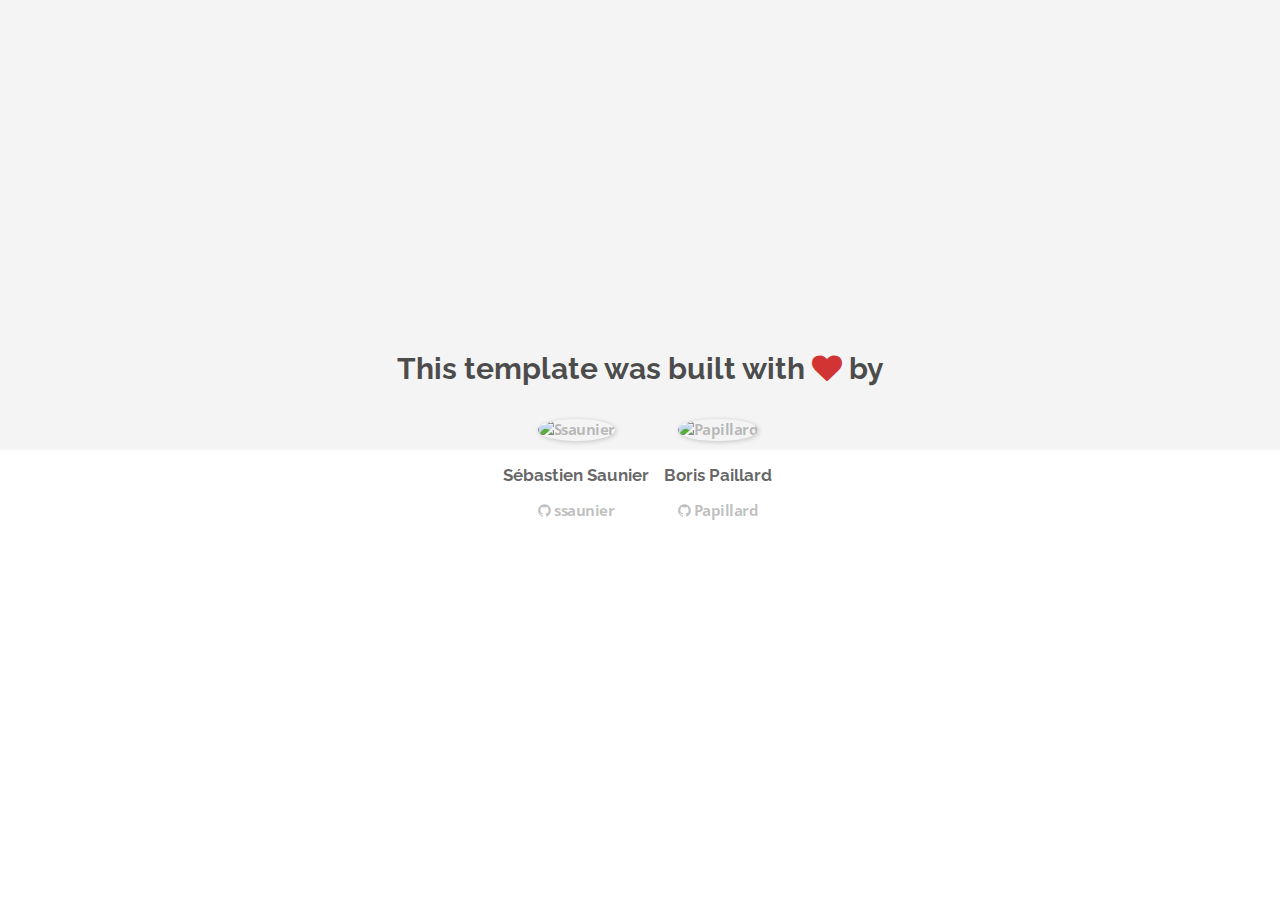
==== about.html @ 8575c605 "Automated commit at 2017-11-13 10:25:37 UTC by middleman-deploy 2.0.0-alpha" ====
<!doctype html>
<html>
  <head>
    <meta charset="utf-8">
    <meta http-equiv="x-ua-compatible" content="ie=edge">
    <meta name="viewport"
          content="width=device-width, initial-scale=1, shrink-to-fit=no">
    <!-- Use the title from a page's frontmatter if it has one -->
    <title>Le Wagon - Middleman - About</title>
    <link href="stylesheets/application-3c48b980.css" rel="stylesheet" />
    <script src="javascripts/application-93de88c9.js"></script>
    <link href="images/favicon-f15af148.png" rel="icon" type="image/png" />
  </head>
  <body>
    <div id="about">
  <div class="about-content">
    <h1>This template was built with <i class="fa fa-heart"></i> by</h1>
    <ul class="list-inline">
        <li>
<a href="https://kitt.lewagon.com/alumni/ssaunier" target="_blank">            <img src="https://kitt.lewagon.com/placeholder/users/ssaunier" class="img-circle" alt="Ssaunier" />
</a>          <h2>Sébastien Saunier</h2>
          <p>
<a href="https://github.com/ssaunier" target="_blank">              <i class="fa fa-github"></i> ssaunier
</a>          </p>
        </li>
        <li>
<a href="https://kitt.lewagon.com/alumni/Papillard" target="_blank">            <img src="https://kitt.lewagon.com/placeholder/users/Papillard" class="img-circle" alt="Papillard" />
</a>          <h2>Boris Paillard</h2>
          <p>
<a href="https://github.com/Papillard" target="_blank">              <i class="fa fa-github"></i> Papillard
</a>          </p>
        </li>
    </ul>
  </div>
</div>

  </body>
</html>
---- stylesheets/application-3c48b980.css ----
@import url("https://fonts.googleapis.com/css?family=Open+Sans:400,300,700|Raleway:400,100,300,700,500");/*!
 * Bootstrap v3.3.7 (http://getbootstrap.com)
 * Copyright 2011-2016 Twitter, Inc.
 * Licensed under MIT (https://github.com/twbs/bootstrap/blob/master/LICENSE)
 *//*! normalize.css v3.0.3 | MIT License | github.com/necolas/normalize.css */html{font-family:sans-serif;-ms-text-size-adjust:100%;-webkit-text-size-adjust:100%}body{margin:0}article,aside,details,figcaption,figure,footer,header,hgroup,main,menu,nav,section,summary{display:block}audio,canvas,progress,video{display:inline-block;vertical-align:baseline}audio:not([controls]){display:none;height:0}[hidden],template{display:none}a{background-color:transparent}a:active,a:hover{outline:0}abbr[title]{border-bottom:1px dotted}b,strong{font-weight:bold}dfn{font-style:italic}h1{font-size:2em;margin:0.67em 0}mark{background:#ff0;color:#000}small{font-size:80%}sub,sup{font-size:75%;line-height:0;position:relative;vertical-align:baseline}sup{top:-0.5em}sub{bottom:-0.25em}img{border:0}svg:not(:root){overflow:hidden}figure{margin:1em 40px}hr{-webkit-box-sizing:content-box;box-sizing:content-box;height:0}pre{overflow:auto}code,kbd,pre,samp{font-family:monospace, monospace;font-size:1em}button,input,optgroup,select,textarea{color:inherit;font:inherit;margin:0}button{overflow:visible}button,select{text-transform:none}button,html input[type="button"],input[type="reset"],input[type="submit"]{-webkit-appearance:button;cursor:pointer}button[disabled],html input[disabled]{cursor:default}button::-moz-focus-inner,input::-moz-focus-inner{border:0;padding:0}input{line-height:normal}input[type="checkbox"],input[type="radio"]{-webkit-box-sizing:border-box;box-sizing:border-box;padding:0}input[type="number"]::-webkit-inner-spin-button,input[type="number"]::-webkit-outer-spin-button{height:auto}input[type="search"]{-webkit-appearance:textfield;-webkit-box-sizing:content-box;box-sizing:content-box}input[type="search"]::-webkit-search-cancel-button,input[type="search"]::-webkit-search-decoration{-webkit-appearance:none}fieldset{border:1px solid #c0c0c0;margin:0 2px;padding:0.35em 0.625em 0.75em}legend{border:0;padding:0}textarea{overflow:auto}optgroup{font-weight:bold}table{border-collapse:collapse;border-spacing:0}td,th{padding:0}/*! Source: https://github.com/h5bp/html5-boilerplate/blob/master/src/css/main.css */@media print{*,*:before,*:after{background:transparent !important;color:#000 !important;-webkit-box-shadow:none !important;box-shadow:none !important;text-shadow:none !important}a,a:visited{text-decoration:underline}a[href]:after{content:" (" attr(href) ")"}abbr[title]:after{content:" (" attr(title) ")"}a[href^="#"]:after,a[href^="javascript:"]:after{content:""}pre,blockquote{border:1px solid #999;page-break-inside:avoid}thead{display:table-header-group}tr,img{page-break-inside:avoid}img{max-width:100% !important}p,h2,h3{orphans:3;widows:3}h2,h3{page-break-after:avoid}.navbar{display:none}.btn>.caret,.dropup>.btn>.caret{border-top-color:#000 !important}.label{border:1px solid #000}.table{border-collapse:collapse !important}.table td,.table th{background-color:#fff !important}.table-bordered th,.table-bordered td{border:1px solid #ddd !important}}@font-face{font-family:'Glyphicons Halflings';src:url("../assets/bootstrap/glyphicons-halflings-regular-86b6f62b.eot");src:url("../assets/bootstrap/glyphicons-halflings-regular-86b6f62b.eot?#iefix") format("embedded-opentype"),url("../assets/bootstrap/glyphicons-halflings-regular-ca35b697.woff2") format("woff2"),url("../assets/bootstrap/glyphicons-halflings-regular-278e49a8.woff") format("woff"),url("../assets/bootstrap/glyphicons-halflings-regular-44bc1850.ttf") format("truetype"),url("../assets/bootstrap/glyphicons-halflings-regular-de51a849.svg#glyphicons_halflingsregular") format("svg")}.glyphicon{position:relative;top:1px;display:inline-block;font-family:'Glyphicons Halflings';font-style:normal;font-weight:normal;line-height:1;-webkit-font-smoothing:antialiased;-moz-osx-font-smoothing:grayscale}.glyphicon-asterisk:before{content:"\002a"}.glyphicon-plus:before{content:"\002b"}.glyphicon-euro:before,.glyphicon-eur:before{content:"\20ac"}.glyphicon-minus:before{content:"\2212"}.glyphicon-cloud:before{content:"\2601"}.glyphicon-envelope:before{content:"\2709"}.glyphicon-pencil:before{content:"\270f"}.glyphicon-glass:before{content:"\e001"}.glyphicon-music:before{content:"\e002"}.glyphicon-search:before{content:"\e003"}.glyphicon-heart:before{content:"\e005"}.glyphicon-star:before{content:"\e006"}.glyphicon-star-empty:before{content:"\e007"}.glyphicon-user:before{content:"\e008"}.glyphicon-film:before{content:"\e009"}.glyphicon-th-large:before{content:"\e010"}.glyphicon-th:before{content:"\e011"}.glyphicon-th-list:before{content:"\e012"}.glyphicon-ok:before{content:"\e013"}.glyphicon-remove:before{content:"\e014"}.glyphicon-zoom-in:before{content:"\e015"}.glyphicon-zoom-out:before{content:"\e016"}.glyphicon-off:before{content:"\e017"}.glyphicon-signal:before{content:"\e018"}.glyphicon-cog:before{content:"\e019"}.glyphicon-trash:before{content:"\e020"}.glyphicon-home:before{content:"\e021"}.glyphicon-file:before{content:"\e022"}.glyphicon-time:before{content:"\e023"}.glyphicon-road:before{content:"\e024"}.glyphicon-download-alt:before{content:"\e025"}.glyphicon-download:before{content:"\e026"}.glyphicon-upload:before{content:"\e027"}.glyphicon-inbox:before{content:"\e028"}.glyphicon-play-circle:before{content:"\e029"}.glyphicon-repeat:before{content:"\e030"}.glyphicon-refresh:before{content:"\e031"}.glyphicon-list-alt:before{content:"\e032"}.glyphicon-lock:before{content:"\e033"}.glyphicon-flag:before{content:"\e034"}.glyphicon-headphones:before{content:"\e035"}.glyphicon-volume-off:before{content:"\e036"}.glyphicon-volume-down:before{content:"\e037"}.glyphicon-volume-up:before{content:"\e038"}.glyphicon-qrcode:before{content:"\e039"}.glyphicon-barcode:before{content:"\e040"}.glyphicon-tag:before{content:"\e041"}.glyphicon-tags:before{content:"\e042"}.glyphicon-book:before{content:"\e043"}.glyphicon-bookmark:before{content:"\e044"}.glyphicon-print:before{content:"\e045"}.glyphicon-camera:before{content:"\e046"}.glyphicon-font:before{content:"\e047"}.glyphicon-bold:before{content:"\e048"}.glyphicon-italic:before{content:"\e049"}.glyphicon-text-height:before{content:"\e050"}.glyphicon-text-width:before{content:"\e051"}.glyphicon-align-left:before{content:"\e052"}.glyphicon-align-center:before{content:"\e053"}.glyphicon-align-right:before{content:"\e054"}.glyphicon-align-justify:before{content:"\e055"}.glyphicon-list:before{content:"\e056"}.glyphicon-indent-left:before{content:"\e057"}.glyphicon-indent-right:before{content:"\e058"}.glyphicon-facetime-video:before{content:"\e059"}.glyphicon-picture:before{content:"\e060"}.glyphicon-map-marker:before{content:"\e062"}.glyphicon-adjust:before{content:"\e063"}.glyphicon-tint:before{content:"\e064"}.glyphicon-edit:before{content:"\e065"}.glyphicon-share:before{content:"\e066"}.glyphicon-check:before{content:"\e067"}.glyphicon-move:before{content:"\e068"}.glyphicon-step-backward:before{content:"\e069"}.glyphicon-fast-backward:before{content:"\e070"}.glyphicon-backward:before{content:"\e071"}.glyphicon-play:before{content:"\e072"}.glyphicon-pause:before{content:"\e073"}.glyphicon-stop:before{content:"\e074"}.glyphicon-forward:before{content:"\e075"}.glyphicon-fast-forward:before{content:"\e076"}.glyphicon-step-forward:before{content:"\e077"}.glyphicon-eject:before{content:"\e078"}.glyphicon-chevron-left:before{content:"\e079"}.glyphicon-chevron-right:before{content:"\e080"}.glyphicon-plus-sign:before{content:"\e081"}.glyphicon-minus-sign:before{content:"\e082"}.glyphicon-remove-sign:before{content:"\e083"}.glyphicon-ok-sign:before{content:"\e084"}.glyphicon-question-sign:before{content:"\e085"}.glyphicon-info-sign:before{content:"\e086"}.glyphicon-screenshot:before{content:"\e087"}.glyphicon-remove-circle:before{content:"\e088"}.glyphicon-ok-circle:before{content:"\e089"}.glyphicon-ban-circle:before{content:"\e090"}.glyphicon-arrow-left:before{content:"\e091"}.glyphicon-arrow-right:before{content:"\e092"}.glyphicon-arrow-up:before{content:"\e093"}.glyphicon-arrow-down:before{content:"\e094"}.glyphicon-share-alt:before{content:"\e095"}.glyphicon-resize-full:before{content:"\e096"}.glyphicon-resize-small:before{content:"\e097"}.glyphicon-exclamation-sign:before{content:"\e101"}.glyphicon-gift:before{content:"\e102"}.glyphicon-leaf:before{content:"\e103"}.glyphicon-fire:before{content:"\e104"}.glyphicon-eye-open:before{content:"\e105"}.glyphicon-eye-close:before{content:"\e106"}.glyphicon-warning-sign:before{content:"\e107"}.glyphicon-plane:before{content:"\e108"}.glyphicon-calendar:before{content:"\e109"}.glyphicon-random:before{content:"\e110"}.glyphicon-comment:before{content:"\e111"}.glyphicon-magnet:before{content:"\e112"}.glyphicon-chevron-up:before{content:"\e113"}.glyphicon-chevron-down:before{content:"\e114"}.glyphicon-retweet:before{content:"\e115"}.glyphicon-shopping-cart:before{content:"\e116"}.glyphicon-folder-close:before{content:"\e117"}.glyphicon-folder-open:before{content:"\e118"}.glyphicon-resize-vertical:before{content:"\e119"}.glyphicon-resize-horizontal:before{content:"\e120"}.glyphicon-hdd:before{content:"\e121"}.glyphicon-bullhorn:before{content:"\e122"}.glyphicon-bell:before{content:"\e123"}.glyphicon-certificate:before{content:"\e124"}.glyphicon-thumbs-up:before{content:"\e125"}.glyphicon-thumbs-down:before{content:"\e126"}.glyphicon-hand-right:before{content:"\e127"}.glyphicon-hand-left:before{content:"\e128"}.glyphicon-hand-up:before{content:"\e129"}.glyphicon-hand-down:before{content:"\e130"}.glyphicon-circle-arrow-right:before{content:"\e131"}.glyphicon-circle-arrow-left:before{content:"\e132"}.glyphicon-circle-arrow-up:before{content:"\e133"}.glyphicon-circle-arrow-down:before{content:"\e134"}.glyphicon-globe:before{content:"\e135"}.glyphicon-wrench:before{content:"\e136"}.glyphicon-tasks:before{content:"\e137"}.glyphicon-filter:before{content:"\e138"}.glyphicon-briefcase:before{content:"\e139"}.glyphicon-fullscreen:before{content:"\e140"}.glyphicon-dashboard:before{content:"\e141"}.glyphicon-paperclip:before{content:"\e142"}.glyphicon-heart-empty:before{content:"\e143"}.glyphicon-link:before{content:"\e144"}.glyphicon-phone:before{content:"\e145"}.glyphicon-pushpin:before{content:"\e146"}.glyphicon-usd:before{content:"\e148"}.glyphicon-gbp:before{content:"\e149"}.glyphicon-sort:before{content:"\e150"}.glyphicon-sort-by-alphabet:before{content:"\e151"}.glyphicon-sort-by-alphabet-alt:before{content:"\e152"}.glyphicon-sort-by-order:before{content:"\e153"}.glyphicon-sort-by-order-alt:before{content:"\e154"}.glyphicon-sort-by-attributes:before{content:"\e155"}.glyphicon-sort-by-attributes-alt:before{content:"\e156"}.glyphicon-unchecked:before{content:"\e157"}.glyphicon-expand:before{content:"\e158"}.glyphicon-collapse-down:before{content:"\e159"}.glyphicon-collapse-up:before{content:"\e160"}.glyphicon-log-in:before{content:"\e161"}.glyphicon-flash:before{content:"\e162"}.glyphicon-log-out:before{content:"\e163"}.glyphicon-new-window:before{content:"\e164"}.glyphicon-record:before{content:"\e165"}.glyphicon-save:before{content:"\e166"}.glyphicon-open:before{content:"\e167"}.glyphicon-saved:before{content:"\e168"}.glyphicon-import:before{content:"\e169"}.glyphicon-export:before{content:"\e170"}.glyphicon-send:before{content:"\e171"}.glyphicon-floppy-disk:before{content:"\e172"}.glyphicon-floppy-saved:before{content:"\e173"}.glyphicon-floppy-remove:before{content:"\e174"}.glyphicon-floppy-save:before{content:"\e175"}.glyphicon-floppy-open:before{content:"\e176"}.glyphicon-credit-card:before{content:"\e177"}.glyphicon-transfer:before{content:"\e178"}.glyphicon-cutlery:before{content:"\e179"}.glyphicon-header:before{content:"\e180"}.glyphicon-compressed:before{content:"\e181"}.glyphicon-earphone:before{content:"\e182"}.glyphicon-phone-alt:before{content:"\e183"}.glyphicon-tower:before{content:"\e184"}.glyphicon-stats:before{content:"\e185"}.glyphicon-sd-video:before{content:"\e186"}.glyphicon-hd-video:before{content:"\e187"}.glyphicon-subtitles:before{content:"\e188"}.glyphicon-sound-stereo:before{content:"\e189"}.glyphicon-sound-dolby:before{content:"\e190"}.glyphicon-sound-5-1:before{content:"\e191"}.glyphicon-sound-6-1:before{content:"\e192"}.glyphicon-sound-7-1:before{content:"\e193"}.glyphicon-copyright-mark:before{content:"\e194"}.glyphicon-registration-mark:before{content:"\e195"}.glyphicon-cloud-download:before{content:"\e197"}.glyphicon-cloud-upload:before{content:"\e198"}.glyphicon-tree-conifer:before{content:"\e199"}.glyphicon-tree-deciduous:before{content:"\e200"}.glyphicon-cd:before{content:"\e201"}.glyphicon-save-file:before{content:"\e202"}.glyphicon-open-file:before{content:"\e203"}.glyphicon-level-up:before{content:"\e204"}.glyphicon-copy:before{content:"\e205"}.glyphicon-paste:before{content:"\e206"}.glyphicon-alert:before{content:"\e209"}.glyphicon-equalizer:before{content:"\e210"}.glyphicon-king:before{content:"\e211"}.glyphicon-queen:before{content:"\e212"}.glyphicon-pawn:before{content:"\e213"}.glyphicon-bishop:before{content:"\e214"}.glyphicon-knight:before{content:"\e215"}.glyphicon-baby-formula:before{content:"\e216"}.glyphicon-tent:before{content:"\26fa"}.glyphicon-blackboard:before{content:"\e218"}.glyphicon-bed:before{content:"\e219"}.glyphicon-apple:before{content:"\f8ff"}.glyphicon-erase:before{content:"\e221"}.glyphicon-hourglass:before{content:"\231b"}.glyphicon-lamp:before{content:"\e223"}.glyphicon-duplicate:before{content:"\e224"}.glyphicon-piggy-bank:before{content:"\e225"}.glyphicon-scissors:before{content:"\e226"}.glyphicon-bitcoin:before{content:"\e227"}.glyphicon-btc:before{content:"\e227"}.glyphicon-xbt:before{content:"\e227"}.glyphicon-yen:before{content:"\00a5"}.glyphicon-jpy:before{content:"\00a5"}.glyphicon-ruble:before{content:"\20bd"}.glyphicon-rub:before{content:"\20bd"}.glyphicon-scale:before{content:"\e230"}.glyphicon-ice-lolly:before{content:"\e231"}.glyphicon-ice-lolly-tasted:before{content:"\e232"}.glyphicon-education:before{content:"\e233"}.glyphicon-option-horizontal:before{content:"\e234"}.glyphicon-option-vertical:before{content:"\e235"}.glyphicon-menu-hamburger:before{content:"\e236"}.glyphicon-modal-window:before{content:"\e237"}.glyphicon-oil:before{content:"\e238"}.glyphicon-grain:before{content:"\e239"}.glyphicon-sunglasses:before{content:"\e240"}.glyphicon-text-size:before{content:"\e241"}.glyphicon-text-color:before{content:"\e242"}.glyphicon-text-background:before{content:"\e243"}.glyphicon-object-align-top:before{content:"\e244"}.glyphicon-object-align-bottom:before{content:"\e245"}.glyphicon-object-align-horizontal:before{content:"\e246"}.glyphicon-object-align-left:before{content:"\e247"}.glyphicon-object-align-vertical:before{content:"\e248"}.glyphicon-object-align-right:before{content:"\e249"}.glyphicon-triangle-right:before{content:"\e250"}.glyphicon-triangle-left:before{content:"\e251"}.glyphicon-triangle-bottom:before{content:"\e252"}.glyphicon-triangle-top:before{content:"\e253"}.glyphicon-console:before{content:"\e254"}.glyphicon-superscript:before{content:"\e255"}.glyphicon-subscript:before{content:"\e256"}.glyphicon-menu-left:before{content:"\e257"}.glyphicon-menu-right:before{content:"\e258"}.glyphicon-menu-down:before{content:"\e259"}.glyphicon-menu-up:before{content:"\e260"}*{-webkit-box-sizing:border-box;box-sizing:border-box}*:before,*:after{-webkit-box-sizing:border-box;box-sizing:border-box}html{font-size:10px;-webkit-tap-highlight-color:transparent}body{font-family:"Open Sans", "Helvetica", "sans-serif";font-size:18px;line-height:1.42857143;color:#333333;background-color:#F4F4F4}input,button,select,textarea{font-family:inherit;font-size:inherit;line-height:inherit}a{color:#469AE0;text-decoration:none}a:hover,a:focus{color:#1f74ba;text-decoration:underline}a:focus{outline:5px auto -webkit-focus-ring-color;outline-offset:-2px}figure{margin:0}img{vertical-align:middle}.img-responsive{display:block;max-width:100%;height:auto}.img-rounded{border-radius:2px}.img-thumbnail{padding:4px;line-height:1.42857143;background-color:#F4F4F4;border:1px solid #ddd;border-radius:2px;-webkit-transition:all 0.2s ease-in-out;transition:all 0.2s ease-in-out;display:inline-block;max-width:100%;height:auto}.img-circle{border-radius:50%}hr{margin-top:25px;margin-bottom:25px;border:0;border-top:1px solid #eeeeee}.sr-only{position:absolute;width:1px;height:1px;margin:-1px;padding:0;overflow:hidden;clip:rect(0, 0, 0, 0);border:0}.sr-only-focusable:active,.sr-only-focusable:focus{position:static;width:auto;height:auto;margin:0;overflow:visible;clip:auto}[role="button"]{cursor:pointer}h1,h2,h3,h4,h5,h6,.h1,.h2,.h3,.h4,.h5,.h6{font-family:"Raleway", "Helvetica", "sans-serif";font-weight:500;line-height:1.1;color:inherit}h1 small,h1 .small,h2 small,h2 .small,h3 small,h3 .small,h4 small,h4 .small,h5 small,h5 .small,h6 small,h6 .small,.h1 small,.h1 .small,.h2 small,.h2 .small,.h3 small,.h3 .small,.h4 small,.h4 .small,.h5 small,.h5 .small,.h6 small,.h6 .small{font-weight:normal;line-height:1;color:#777777}h1,.h1,h2,.h2,h3,.h3{margin-top:25px;margin-bottom:12.5px}h1 small,h1 .small,.h1 small,.h1 .small,h2 small,h2 .small,.h2 small,.h2 .small,h3 small,h3 .small,.h3 small,.h3 .small{font-size:65%}h4,.h4,h5,.h5,h6,.h6{margin-top:12.5px;margin-bottom:12.5px}h4 small,h4 .small,.h4 small,.h4 .small,h5 small,h5 .small,.h5 small,.h5 .small,h6 small,h6 .small,.h6 small,.h6 .small{font-size:75%}h1,.h1{font-size:46px}h2,.h2{font-size:38px}h3,.h3{font-size:31px}h4,.h4{font-size:23px}h5,.h5{font-size:18px}h6,.h6{font-size:16px}p{margin:0 0 12.5px}.lead{margin-bottom:25px;font-size:20px;font-weight:300;line-height:1.4}@media (min-width: 768px){.lead{font-size:27px}}small,.small{font-size:88%}mark,.mark{background-color:#fcf8e3;padding:.2em}.text-left{text-align:left}.text-right{text-align:right}.text-center{text-align:center}.text-justify{text-align:justify}.text-nowrap{white-space:nowrap}.text-lowercase{text-transform:lowercase}.text-uppercase,.initialism{text-transform:uppercase}.text-capitalize{text-transform:capitalize}.text-muted{color:#777777}.text-primary{color:#469AE0}a.text-primary:hover,a.text-primary:focus{color:#2381d0}.text-success{color:#3c763d}a.text-success:hover,a.text-success:focus{color:#2b542c}.text-info{color:#31708f}a.text-info:hover,a.text-info:focus{color:#245269}.text-warning{color:#8a6d3b}a.text-warning:hover,a.text-warning:focus{color:#66512c}.text-danger{color:#a94442}a.text-danger:hover,a.text-danger:focus{color:#843534}.bg-primary{color:#fff}.bg-primary{background-color:#469AE0}a.bg-primary:hover,a.bg-primary:focus{background-color:#2381d0}.bg-success{background-color:#dff0d8}a.bg-success:hover,a.bg-success:focus{background-color:#c1e2b3}.bg-info{background-color:#d9edf7}a.bg-info:hover,a.bg-info:focus{background-color:#afd9ee}.bg-warning{background-color:#fcf8e3}a.bg-warning:hover,a.bg-warning:focus{background-color:#f7ecb5}.bg-danger{background-color:#f2dede}a.bg-danger:hover,a.bg-danger:focus{background-color:#e4b9b9}.page-header{padding-bottom:11.5px;margin:50px 0 25px;border-bottom:1px solid #eeeeee}ul,ol{margin-top:0;margin-bottom:12.5px}ul ul,ul ol,ol ul,ol ol{margin-bottom:0}.list-unstyled{padding-left:0;list-style:none}.list-inline{padding-left:0;list-style:none;margin-left:-5px}.list-inline>li{display:inline-block;padding-left:5px;padding-right:5px}dl{margin-top:0;margin-bottom:25px}dt,dd{line-height:1.42857143}dt{font-weight:bold}dd{margin-left:0}.dl-horizontal dd:before,.dl-horizontal dd:after{content:" ";display:table}.dl-horizontal dd:after{clear:both}@media (min-width: 768px){.dl-horizontal dt{float:left;width:160px;clear:left;text-align:right;overflow:hidden;text-overflow:ellipsis;white-space:nowrap}.dl-horizontal dd{margin-left:180px}}abbr[title],abbr[data-original-title]{cursor:help;border-bottom:1px dotted #777777}.initialism{font-size:90%}blockquote{padding:12.5px 25px;margin:0 0 25px;font-size:22.5px;border-left:5px solid #eeeeee}blockquote p:last-child,blockquote ul:last-child,blockquote ol:last-child{margin-bottom:0}blockquote footer,blockquote small,blockquote .small{display:block;font-size:80%;line-height:1.42857143;color:#777777}blockquote footer:before,blockquote small:before,blockquote .small:before{content:'\2014 \00A0'}.blockquote-reverse,blockquote.pull-right{padding-right:15px;padding-left:0;border-right:5px solid #eeeeee;border-left:0;text-align:right}.blockquote-reverse footer:before,.blockquote-reverse small:before,.blockquote-reverse .small:before,blockquote.pull-right footer:before,blockquote.pull-right small:before,blockquote.pull-right .small:before{content:''}.blockquote-reverse footer:after,.blockquote-reverse small:after,.blockquote-reverse .small:after,blockquote.pull-right footer:after,blockquote.pull-right small:after,blockquote.pull-right .small:after{content:'\00A0 \2014'}address{margin-bottom:25px;font-style:normal;line-height:1.42857143}code,kbd,pre,samp{font-family:Menlo, Monaco, Consolas, "Courier New", monospace}code{padding:2px 4px;font-size:90%;color:#c7254e;background-color:#f9f2f4;border-radius:2px}kbd{padding:2px 4px;font-size:90%;color:#fff;background-color:#333;border-radius:2px;-webkit-box-shadow:inset 0 -1px 0 rgba(0,0,0,0.25);box-shadow:inset 0 -1px 0 rgba(0,0,0,0.25)}kbd kbd{padding:0;font-size:100%;font-weight:bold;-webkit-box-shadow:none;box-shadow:none}pre{display:block;padding:12px;margin:0 0 12.5px;font-size:17px;line-height:1.42857143;word-break:break-all;word-wrap:break-word;color:#333333;background-color:#f5f5f5;border:1px solid #ccc;border-radius:2px}pre code{padding:0;font-size:inherit;color:inherit;white-space:pre-wrap;background-color:transparent;border-radius:0}.pre-scrollable{max-height:340px;overflow-y:scroll}.container{margin-right:auto;margin-left:auto;padding-left:15px;padding-right:15px}.container:before,.container:after{content:" ";display:table}.container:after{clear:both}@media (min-width: 768px){.container{width:750px}}@media (min-width: 992px){.container{width:970px}}@media (min-width: 1200px){.container{width:1170px}}.container-fluid{margin-right:auto;margin-left:auto;padding-left:15px;padding-right:15px}.container-fluid:before,.container-fluid:after{content:" ";display:table}.container-fluid:after{clear:both}.row{margin-left:-15px;margin-right:-15px}.row:before,.row:after{content:" ";display:table}.row:after{clear:both}.col-xs-1,.col-sm-1,.col-md-1,.col-lg-1,.col-xs-2,.col-sm-2,.col-md-2,.col-lg-2,.col-xs-3,.col-sm-3,.col-md-3,.col-lg-3,.col-xs-4,.col-sm-4,.col-md-4,.col-lg-4,.col-xs-5,.col-sm-5,.col-md-5,.col-lg-5,.col-xs-6,.col-sm-6,.col-md-6,.col-lg-6,.col-xs-7,.col-sm-7,.col-md-7,.col-lg-7,.col-xs-8,.col-sm-8,.col-md-8,.col-lg-8,.col-xs-9,.col-sm-9,.col-md-9,.col-lg-9,.col-xs-10,.col-sm-10,.col-md-10,.col-lg-10,.col-xs-11,.col-sm-11,.col-md-11,.col-lg-11,.col-xs-12,.col-sm-12,.col-md-12,.col-lg-12{position:relative;min-height:1px;padding-left:15px;padding-right:15px}.col-xs-1,.col-xs-2,.col-xs-3,.col-xs-4,.col-xs-5,.col-xs-6,.col-xs-7,.col-xs-8,.col-xs-9,.col-xs-10,.col-xs-11,.col-xs-12{float:left}.col-xs-1{width:8.33333333%}.col-xs-2{width:16.66666667%}.col-xs-3{width:25%}.col-xs-4{width:33.33333333%}.col-xs-5{width:41.66666667%}.col-xs-6{width:50%}.col-xs-7{width:58.33333333%}.col-xs-8{width:66.66666667%}.col-xs-9{width:75%}.col-xs-10{width:83.33333333%}.col-xs-11{width:91.66666667%}.col-xs-12{width:100%}.col-xs-pull-0{right:auto}.col-xs-pull-1{right:8.33333333%}.col-xs-pull-2{right:16.66666667%}.col-xs-pull-3{right:25%}.col-xs-pull-4{right:33.33333333%}.col-xs-pull-5{right:41.66666667%}.col-xs-pull-6{right:50%}.col-xs-pull-7{right:58.33333333%}.col-xs-pull-8{right:66.66666667%}.col-xs-pull-9{right:75%}.col-xs-pull-10{right:83.33333333%}.col-xs-pull-11{right:91.66666667%}.col-xs-pull-12{right:100%}.col-xs-push-0{left:auto}.col-xs-push-1{left:8.33333333%}.col-xs-push-2{left:16.66666667%}.col-xs-push-3{left:25%}.col-xs-push-4{left:33.33333333%}.col-xs-push-5{left:41.66666667%}.col-xs-push-6{left:50%}.col-xs-push-7{left:58.33333333%}.col-xs-push-8{left:66.66666667%}.col-xs-push-9{left:75%}.col-xs-push-10{left:83.33333333%}.col-xs-push-11{left:91.66666667%}.col-xs-push-12{left:100%}.col-xs-offset-0{margin-left:0%}.col-xs-offset-1{margin-left:8.33333333%}.col-xs-offset-2{margin-left:16.66666667%}.col-xs-offset-3{margin-left:25%}.col-xs-offset-4{margin-left:33.33333333%}.col-xs-offset-5{margin-left:41.66666667%}.col-xs-offset-6{margin-left:50%}.col-xs-offset-7{margin-left:58.33333333%}.col-xs-offset-8{margin-left:66.66666667%}.col-xs-offset-9{margin-left:75%}.col-xs-offset-10{margin-left:83.33333333%}.col-xs-offset-11{margin-left:91.66666667%}.col-xs-offset-12{margin-left:100%}@media (min-width: 768px){.col-sm-1,.col-sm-2,.col-sm-3,.col-sm-4,.col-sm-5,.col-sm-6,.col-sm-7,.col-sm-8,.col-sm-9,.col-sm-10,.col-sm-11,.col-sm-12{float:left}.col-sm-1{width:8.33333333%}.col-sm-2{width:16.66666667%}.col-sm-3{width:25%}.col-sm-4{width:33.33333333%}.col-sm-5{width:41.66666667%}.col-sm-6{width:50%}.col-sm-7{width:58.33333333%}.col-sm-8{width:66.66666667%}.col-sm-9{width:75%}.col-sm-10{width:83.33333333%}.col-sm-11{width:91.66666667%}.col-sm-12{width:100%}.col-sm-pull-0{right:auto}.col-sm-pull-1{right:8.33333333%}.col-sm-pull-2{right:16.66666667%}.col-sm-pull-3{right:25%}.col-sm-pull-4{right:33.33333333%}.col-sm-pull-5{right:41.66666667%}.col-sm-pull-6{right:50%}.col-sm-pull-7{right:58.33333333%}.col-sm-pull-8{right:66.66666667%}.col-sm-pull-9{right:75%}.col-sm-pull-10{right:83.33333333%}.col-sm-pull-11{right:91.66666667%}.col-sm-pull-12{right:100%}.col-sm-push-0{left:auto}.col-sm-push-1{left:8.33333333%}.col-sm-push-2{left:16.66666667%}.col-sm-push-3{left:25%}.col-sm-push-4{left:33.33333333%}.col-sm-push-5{left:41.66666667%}.col-sm-push-6{left:50%}.col-sm-push-7{left:58.33333333%}.col-sm-push-8{left:66.66666667%}.col-sm-push-9{left:75%}.col-sm-push-10{left:83.33333333%}.col-sm-push-11{left:91.66666667%}.col-sm-push-12{left:100%}.col-sm-offset-0{margin-left:0%}.col-sm-offset-1{margin-left:8.33333333%}.col-sm-offset-2{margin-left:16.66666667%}.col-sm-offset-3{margin-left:25%}.col-sm-offset-4{margin-left:33.33333333%}.col-sm-offset-5{margin-left:41.66666667%}.col-sm-offset-6{margin-left:50%}.col-sm-offset-7{margin-left:58.33333333%}.col-sm-offset-8{margin-left:66.66666667%}.col-sm-offset-9{margin-left:75%}.col-sm-offset-10{margin-left:83.33333333%}.col-sm-offset-11{margin-left:91.66666667%}.col-sm-offset-12{margin-left:100%}}@media (min-width: 992px){.col-md-1,.col-md-2,.col-md-3,.col-md-4,.col-md-5,.col-md-6,.col-md-7,.col-md-8,.col-md-9,.col-md-10,.col-md-11,.col-md-12{float:left}.col-md-1{width:8.33333333%}.col-md-2{width:16.66666667%}.col-md-3{width:25%}.col-md-4{width:33.33333333%}.col-md-5{width:41.66666667%}.col-md-6{width:50%}.col-md-7{width:58.33333333%}.col-md-8{width:66.66666667%}.col-md-9{width:75%}.col-md-10{width:83.33333333%}.col-md-11{width:91.66666667%}.col-md-12{width:100%}.col-md-pull-0{right:auto}.col-md-pull-1{right:8.33333333%}.col-md-pull-2{right:16.66666667%}.col-md-pull-3{right:25%}.col-md-pull-4{right:33.33333333%}.col-md-pull-5{right:41.66666667%}.col-md-pull-6{right:50%}.col-md-pull-7{right:58.33333333%}.col-md-pull-8{right:66.66666667%}.col-md-pull-9{right:75%}.col-md-pull-10{right:83.33333333%}.col-md-pull-11{right:91.66666667%}.col-md-pull-12{right:100%}.col-md-push-0{left:auto}.col-md-push-1{left:8.33333333%}.col-md-push-2{left:16.66666667%}.col-md-push-3{left:25%}.col-md-push-4{left:33.33333333%}.col-md-push-5{left:41.66666667%}.col-md-push-6{left:50%}.col-md-push-7{left:58.33333333%}.col-md-push-8{left:66.66666667%}.col-md-push-9{left:75%}.col-md-push-10{left:83.33333333%}.col-md-push-11{left:91.66666667%}.col-md-push-12{left:100%}.col-md-offset-0{margin-left:0%}.col-md-offset-1{margin-left:8.33333333%}.col-md-offset-2{margin-left:16.66666667%}.col-md-offset-3{margin-left:25%}.col-md-offset-4{margin-left:33.33333333%}.col-md-offset-5{margin-left:41.66666667%}.col-md-offset-6{margin-left:50%}.col-md-offset-7{margin-left:58.33333333%}.col-md-offset-8{margin-left:66.66666667%}.col-md-offset-9{margin-left:75%}.col-md-offset-10{margin-left:83.33333333%}.col-md-offset-11{margin-left:91.66666667%}.col-md-offset-12{margin-left:100%}}@media (min-width: 1200px){.col-lg-1,.col-lg-2,.col-lg-3,.col-lg-4,.col-lg-5,.col-lg-6,.col-lg-7,.col-lg-8,.col-lg-9,.col-lg-10,.col-lg-11,.col-lg-12{float:left}.col-lg-1{width:8.33333333%}.col-lg-2{width:16.66666667%}.col-lg-3{width:25%}.col-lg-4{width:33.33333333%}.col-lg-5{width:41.66666667%}.col-lg-6{width:50%}.col-lg-7{width:58.33333333%}.col-lg-8{width:66.66666667%}.col-lg-9{width:75%}.col-lg-10{width:83.33333333%}.col-lg-11{width:91.66666667%}.col-lg-12{width:100%}.col-lg-pull-0{right:auto}.col-lg-pull-1{right:8.33333333%}.col-lg-pull-2{right:16.66666667%}.col-lg-pull-3{right:25%}.col-lg-pull-4{right:33.33333333%}.col-lg-pull-5{right:41.66666667%}.col-lg-pull-6{right:50%}.col-lg-pull-7{right:58.33333333%}.col-lg-pull-8{right:66.66666667%}.col-lg-pull-9{right:75%}.col-lg-pull-10{right:83.33333333%}.col-lg-pull-11{right:91.66666667%}.col-lg-pull-12{right:100%}.col-lg-push-0{left:auto}.col-lg-push-1{left:8.33333333%}.col-lg-push-2{left:16.66666667%}.col-lg-push-3{left:25%}.col-lg-push-4{left:33.33333333%}.col-lg-push-5{left:41.66666667%}.col-lg-push-6{left:50%}.col-lg-push-7{left:58.33333333%}.col-lg-push-8{left:66.66666667%}.col-lg-push-9{left:75%}.col-lg-push-10{left:83.33333333%}.col-lg-push-11{left:91.66666667%}.col-lg-push-12{left:100%}.col-lg-offset-0{margin-left:0%}.col-lg-offset-1{margin-left:8.33333333%}.col-lg-offset-2{margin-left:16.66666667%}.col-lg-offset-3{margin-left:25%}.col-lg-offset-4{margin-left:33.33333333%}.col-lg-offset-5{margin-left:41.66666667%}.col-lg-offset-6{margin-left:50%}.col-lg-offset-7{margin-left:58.33333333%}.col-lg-offset-8{margin-left:66.66666667%}.col-lg-offset-9{margin-left:75%}.col-lg-offset-10{margin-left:83.33333333%}.col-lg-offset-11{margin-left:91.66666667%}.col-lg-offset-12{margin-left:100%}}table{background-color:transparent}caption{padding-top:8px;padding-bottom:8px;color:#777777;text-align:left}th{text-align:left}.table{width:100%;max-width:100%;margin-bottom:25px}.table>thead>tr>th,.table>thead>tr>td,.table>tbody>tr>th,.table>tbody>tr>td,.table>tfoot>tr>th,.table>tfoot>tr>td{padding:8px;line-height:1.42857143;vertical-align:top;border-top:1px solid #ddd}.table>thead>tr>th{vertical-align:bottom;border-bottom:2px solid #ddd}.table>caption+thead>tr:first-child>th,.table>caption+thead>tr:first-child>td,.table>colgroup+thead>tr:first-child>th,.table>colgroup+thead>tr:first-child>td,.table>thead:first-child>tr:first-child>th,.table>thead:first-child>tr:first-child>td{border-top:0}.table>tbody+tbody{border-top:2px solid #ddd}.table .table{background-color:#F4F4F4}.table-condensed>thead>tr>th,.table-condensed>thead>tr>td,.table-condensed>tbody>tr>th,.table-condensed>tbody>tr>td,.table-condensed>tfoot>tr>th,.table-condensed>tfoot>tr>td{padding:5px}.table-bordered{border:1px solid #ddd}.table-bordered>thead>tr>th,.table-bordered>thead>tr>td,.table-bordered>tbody>tr>th,.table-bordered>tbody>tr>td,.table-bordered>tfoot>tr>th,.table-bordered>tfoot>tr>td{border:1px solid #ddd}.table-bordered>thead>tr>th,.table-bordered>thead>tr>td{border-bottom-width:2px}.table-striped>tbody>tr:nth-of-type(odd){background-color:#f9f9f9}.table-hover>tbody>tr:hover{background-color:#f5f5f5}table col[class*="col-"]{position:static;float:none;display:table-column}table td[class*="col-"],table th[class*="col-"]{position:static;float:none;display:table-cell}.table>thead>tr>td.active,.table>thead>tr>th.active,.table>thead>tr.active>td,.table>thead>tr.active>th,.table>tbody>tr>td.active,.table>tbody>tr>th.active,.table>tbody>tr.active>td,.table>tbody>tr.active>th,.table>tfoot>tr>td.active,.table>tfoot>tr>th.active,.table>tfoot>tr.active>td,.table>tfoot>tr.active>th{background-color:#f5f5f5}.table-hover>tbody>tr>td.active:hover,.table-hover>tbody>tr>th.active:hover,.table-hover>tbody>tr.active:hover>td,.table-hover>tbody>tr:hover>.active,.table-hover>tbody>tr.active:hover>th{background-color:#e8e8e8}.table>thead>tr>td.success,.table>thead>tr>th.success,.table>thead>tr.success>td,.table>thead>tr.success>th,.table>tbody>tr>td.success,.table>tbody>tr>th.success,.table>tbody>tr.success>td,.table>tbody>tr.success>th,.table>tfoot>tr>td.success,.table>tfoot>tr>th.success,.table>tfoot>tr.success>td,.table>tfoot>tr.success>th{background-color:#dff0d8}.table-hover>tbody>tr>td.success:hover,.table-hover>tbody>tr>th.success:hover,.table-hover>tbody>tr.success:hover>td,.table-hover>tbody>tr:hover>.success,.table-hover>tbody>tr.success:hover>th{background-color:#d0e9c6}.table>thead>tr>td.info,.table>thead>tr>th.info,.table>thead>tr.info>td,.table>thead>tr.info>th,.table>tbody>tr>td.info,.table>tbody>tr>th.info,.table>tbody>tr.info>td,.table>tbody>tr.info>th,.table>tfoot>tr>td.info,.table>tfoot>tr>th.info,.table>tfoot>tr.info>td,.table>tfoot>tr.info>th{background-color:#d9edf7}.table-hover>tbody>tr>td.info:hover,.table-hover>tbody>tr>th.info:hover,.table-hover>tbody>tr.info:hover>td,.table-hover>tbody>tr:hover>.info,.table-hover>tbody>tr.info:hover>th{background-color:#c4e3f3}.table>thead>tr>td.warning,.table>thead>tr>th.warning,.table>thead>tr.warning>td,.table>thead>tr.warning>th,.table>tbody>tr>td.warning,.table>tbody>tr>th.warning,.table>tbody>tr.warning>td,.table>tbody>tr.warning>th,.table>tfoot>tr>td.warning,.table>tfoot>tr>th.warning,.table>tfoot>tr.warning>td,.table>tfoot>tr.warning>th{background-color:#fcf8e3}.table-hover>tbody>tr>td.warning:hover,.table-hover>tbody>tr>th.warning:hover,.table-hover>tbody>tr.warning:hover>td,.table-hover>tbody>tr:hover>.warning,.table-hover>tbody>tr.warning:hover>th{background-color:#faf2cc}.table>thead>tr>td.danger,.table>thead>tr>th.danger,.table>thead>tr.danger>td,.table>thead>tr.danger>th,.table>tbody>tr>td.danger,.table>tbody>tr>th.danger,.table>tbody>tr.danger>td,.table>tbody>tr.danger>th,.table>tfoot>tr>td.danger,.table>tfoot>tr>th.danger,.table>tfoot>tr.danger>td,.table>tfoot>tr.danger>th{background-color:#f2dede}.table-hover>tbody>tr>td.danger:hover,.table-hover>tbody>tr>th.danger:hover,.table-hover>tbody>tr.danger:hover>td,.table-hover>tbody>tr:hover>.danger,.table-hover>tbody>tr.danger:hover>th{background-color:#ebcccc}.table-responsive{overflow-x:auto;min-height:0.01%}@media screen and (max-width: 767px){.table-responsive{width:100%;margin-bottom:18.75px;overflow-y:hidden;-ms-overflow-style:-ms-autohiding-scrollbar;border:1px solid #ddd}.table-responsive>.table{margin-bottom:0}.table-responsive>.table>thead>tr>th,.table-responsive>.table>thead>tr>td,.table-responsive>.table>tbody>tr>th,.table-responsive>.table>tbody>tr>td,.table-responsive>.table>tfoot>tr>th,.table-responsive>.table>tfoot>tr>td{white-space:nowrap}.table-responsive>.table-bordered{border:0}.table-responsive>.table-bordered>thead>tr>th:first-child,.table-responsive>.table-bordered>thead>tr>td:first-child,.table-responsive>.table-bordered>tbody>tr>th:first-child,.table-responsive>.table-bordered>tbody>tr>td:first-child,.table-responsive>.table-bordered>tfoot>tr>th:first-child,.table-responsive>.table-bordered>tfoot>tr>td:first-child{border-left:0}.table-responsive>.table-bordered>thead>tr>th:last-child,.table-responsive>.table-bordered>thead>tr>td:last-child,.table-responsive>.table-bordered>tbody>tr>th:last-child,.table-responsive>.table-bordered>tbody>tr>td:last-child,.table-responsive>.table-bordered>tfoot>tr>th:last-child,.table-responsive>.table-bordered>tfoot>tr>td:last-child{border-right:0}.table-responsive>.table-bordered>tbody>tr:last-child>th,.table-responsive>.table-bordered>tbody>tr:last-child>td,.table-responsive>.table-bordered>tfoot>tr:last-child>th,.table-responsive>.table-bordered>tfoot>tr:last-child>td{border-bottom:0}}fieldset{padding:0;margin:0;border:0;min-width:0}legend{display:block;width:100%;padding:0;margin-bottom:25px;font-size:27px;line-height:inherit;color:#333333;border:0;border-bottom:1px solid #e5e5e5}label{display:inline-block;max-width:100%;margin-bottom:5px;font-weight:bold}input[type="search"]{-webkit-box-sizing:border-box;box-sizing:border-box}input[type="radio"],input[type="checkbox"]{margin:4px 0 0;margin-top:1px \9;line-height:normal}input[type="file"]{display:block}input[type="range"]{display:block;width:100%}select[multiple],select[size]{height:auto}input[type="file"]:focus,input[type="radio"]:focus,input[type="checkbox"]:focus{outline:5px auto -webkit-focus-ring-color;outline-offset:-2px}output{display:block;padding-top:7px;font-size:18px;line-height:1.42857143;color:#000000}.form-control{display:block;width:100%;height:39px;padding:6px 12px;font-size:18px;line-height:1.42857143;color:#000000;background-color:#fff;background-image:none;border:1px solid #ccc;border-radius:2px;-webkit-box-shadow:inset 0 1px 1px rgba(0,0,0,0.075);box-shadow:inset 0 1px 1px rgba(0,0,0,0.075);-webkit-transition:border-color ease-in-out 0.15s, box-shadow ease-in-out 0.15s;-webkit-transition:border-color ease-in-out 0.15s, -webkit-box-shadow ease-in-out 0.15s;transition:border-color ease-in-out 0.15s, -webkit-box-shadow ease-in-out 0.15s;transition:border-color ease-in-out 0.15s, box-shadow ease-in-out 0.15s;transition:border-color ease-in-out 0.15s, box-shadow ease-in-out 0.15s, -webkit-box-shadow ease-in-out 0.15s}.form-control:focus{border-color:#66afe9;outline:0;-webkit-box-shadow:inset 0 1px 1px rgba(0,0,0,0.075),0 0 8px rgba(102,175,233,0.6);box-shadow:inset 0 1px 1px rgba(0,0,0,0.075),0 0 8px rgba(102,175,233,0.6)}.form-control::-moz-placeholder{color:#999;opacity:1}.form-control:-ms-input-placeholder{color:#999}.form-control::-webkit-input-placeholder{color:#999}.form-control::-ms-expand{border:0;background-color:transparent}.form-control[disabled],.form-control[readonly],fieldset[disabled] .form-control{background-color:#eeeeee;opacity:1}.form-control[disabled],fieldset[disabled] .form-control{cursor:not-allowed}textarea.form-control{height:auto}input[type="search"]{-webkit-appearance:none}@media screen and (-webkit-min-device-pixel-ratio: 0){input[type="date"].form-control,input[type="time"].form-control,input[type="datetime-local"].form-control,input[type="month"].form-control{line-height:39px}input[type="date"].input-sm,.input-group-sm>input[type="date"].form-control,.input-group-sm>input[type="date"].input-group-addon,.input-group-sm>.input-group-btn>input[type="date"].btn,.input-group-sm input[type="date"],input[type="time"].input-sm,.input-group-sm>input[type="time"].form-control,.input-group-sm>input[type="time"].input-group-addon,.input-group-sm>.input-group-btn>input[type="time"].btn,.input-group-sm input[type="time"],input[type="datetime-local"].input-sm,.input-group-sm>input[type="datetime-local"].form-control,.input-group-sm>input[type="datetime-local"].input-group-addon,.input-group-sm>.input-group-btn>input[type="datetime-local"].btn,.input-group-sm input[type="datetime-local"],input[type="month"].input-sm,.input-group-sm>input[type="month"].form-control,.input-group-sm>input[type="month"].input-group-addon,.input-group-sm>.input-group-btn>input[type="month"].btn,.input-group-sm input[type="month"]{line-height:36px}input[type="date"].input-lg,.input-group-lg>input[type="date"].form-control,.input-group-lg>input[type="date"].input-group-addon,.input-group-lg>.input-group-btn>input[type="date"].btn,.input-group-lg input[type="date"],input[type="time"].input-lg,.input-group-lg>input[type="time"].form-control,.input-group-lg>input[type="time"].input-group-addon,.input-group-lg>.input-group-btn>input[type="time"].btn,.input-group-lg input[type="time"],input[type="datetime-local"].input-lg,.input-group-lg>input[type="datetime-local"].form-control,.input-group-lg>input[type="datetime-local"].input-group-addon,.input-group-lg>.input-group-btn>input[type="datetime-local"].btn,.input-group-lg input[type="datetime-local"],input[type="month"].input-lg,.input-group-lg>input[type="month"].form-control,.input-group-lg>input[type="month"].input-group-addon,.input-group-lg>.input-group-btn>input[type="month"].btn,.input-group-lg input[type="month"]{line-height:53px}}.form-group{margin-bottom:15px}.radio,.checkbox{position:relative;display:block;margin-top:10px;margin-bottom:10px}.radio label,.checkbox label{min-height:25px;padding-left:20px;margin-bottom:0;font-weight:normal;cursor:pointer}.radio input[type="radio"],.radio-inline input[type="radio"],.checkbox input[type="checkbox"],.checkbox-inline input[type="checkbox"]{position:absolute;margin-left:-20px;margin-top:4px \9}.radio+.radio,.checkbox+.checkbox{margin-top:-5px}.radio-inline,.checkbox-inline{position:relative;display:inline-block;padding-left:20px;margin-bottom:0;vertical-align:middle;font-weight:normal;cursor:pointer}.radio-inline+.radio-inline,.checkbox-inline+.checkbox-inline{margin-top:0;margin-left:10px}input[type="radio"][disabled],input[type="radio"].disabled,fieldset[disabled] input[type="radio"],input[type="checkbox"][disabled],input[type="checkbox"].disabled,fieldset[disabled] input[type="checkbox"]{cursor:not-allowed}.radio-inline.disabled,fieldset[disabled] .radio-inline,.checkbox-inline.disabled,fieldset[disabled] .checkbox-inline{cursor:not-allowed}.radio.disabled label,fieldset[disabled] .radio label,.checkbox.disabled label,fieldset[disabled] .checkbox label{cursor:not-allowed}.form-control-static{padding-top:7px;padding-bottom:7px;margin-bottom:0;min-height:43px}.form-control-static.input-lg,.input-group-lg>.form-control-static.form-control,.input-group-lg>.form-control-static.input-group-addon,.input-group-lg>.input-group-btn>.form-control-static.btn,.form-control-static.input-sm,.input-group-sm>.form-control-static.form-control,.input-group-sm>.form-control-static.input-group-addon,.input-group-sm>.input-group-btn>.form-control-static.btn{padding-left:0;padding-right:0}.input-sm,.input-group-sm>.form-control,.input-group-sm>.input-group-addon,.input-group-sm>.input-group-btn>.btn{height:36px;padding:5px 10px;font-size:16px;line-height:1.5;border-radius:2px}select.input-sm,.input-group-sm>select.form-control,.input-group-sm>select.input-group-addon,.input-group-sm>.input-group-btn>select.btn{height:36px;line-height:36px}textarea.input-sm,.input-group-sm>textarea.form-control,.input-group-sm>textarea.input-group-addon,.input-group-sm>.input-group-btn>textarea.btn,select[multiple].input-sm,.input-group-sm>select[multiple].form-control,.input-group-sm>select[multiple].input-group-addon,.input-group-sm>.input-group-btn>select[multiple].btn{height:auto}.form-group-sm .form-control{height:36px;padding:5px 10px;font-size:16px;line-height:1.5;border-radius:2px}.form-group-sm select.form-control{height:36px;line-height:36px}.form-group-sm textarea.form-control,.form-group-sm select[multiple].form-control{height:auto}.form-group-sm .form-control-static{height:36px;min-height:41px;padding:6px 10px;font-size:16px;line-height:1.5}.input-lg,.input-group-lg>.form-control,.input-group-lg>.input-group-addon,.input-group-lg>.input-group-btn>.btn{height:53px;padding:10px 16px;font-size:23px;line-height:1.3333333;border-radius:2px}select.input-lg,.input-group-lg>select.form-control,.input-group-lg>select.input-group-addon,.input-group-lg>.input-group-btn>select.btn{height:53px;line-height:53px}textarea.input-lg,.input-group-lg>textarea.form-control,.input-group-lg>textarea.input-group-addon,.input-group-lg>.input-group-btn>textarea.btn,select[multiple].input-lg,.input-group-lg>select[multiple].form-control,.input-group-lg>select[multiple].input-group-addon,.input-group-lg>.input-group-btn>select[multiple].btn{height:auto}.form-group-lg .form-control{height:53px;padding:10px 16px;font-size:23px;line-height:1.3333333;border-radius:2px}.form-group-lg select.form-control{height:53px;line-height:53px}.form-group-lg textarea.form-control,.form-group-lg select[multiple].form-control{height:auto}.form-group-lg .form-control-static{height:53px;min-height:48px;padding:11px 16px;font-size:23px;line-height:1.3333333}.has-feedback{position:relative}.has-feedback .form-control{padding-right:48.75px}.form-control-feedback{position:absolute;top:0;right:0;z-index:2;display:block;width:39px;height:39px;line-height:39px;text-align:center;pointer-events:none}.input-lg+.form-control-feedback,.input-group-lg>.form-control+.form-control-feedback,.input-group-lg>.input-group-addon+.form-control-feedback,.input-group-lg>.input-group-btn>.btn+.form-control-feedback,.input-group-lg+.form-control-feedback,.form-group-lg .form-control+.form-control-feedback{width:53px;height:53px;line-height:53px}.input-sm+.form-control-feedback,.input-group-sm>.form-control+.form-control-feedback,.input-group-sm>.input-group-addon+.form-control-feedback,.input-group-sm>.input-group-btn>.btn+.form-control-feedback,.input-group-sm+.form-control-feedback,.form-group-sm .form-control+.form-control-feedback{width:36px;height:36px;line-height:36px}.has-success .help-block,.has-success .control-label,.has-success .radio,.has-success .checkbox,.has-success .radio-inline,.has-success .checkbox-inline,.has-success.radio label,.has-success.checkbox label,.has-success.radio-inline label,.has-success.checkbox-inline label{color:#3c763d}.has-success .form-control{border-color:#3c763d;-webkit-box-shadow:inset 0 1px 1px rgba(0,0,0,0.075);box-shadow:inset 0 1px 1px rgba(0,0,0,0.075)}.has-success .form-control:focus{border-color:#2b542c;-webkit-box-shadow:inset 0 1px 1px rgba(0,0,0,0.075),0 0 6px #67b168;box-shadow:inset 0 1px 1px rgba(0,0,0,0.075),0 0 6px #67b168}.has-success .input-group-addon{color:#3c763d;border-color:#3c763d;background-color:#dff0d8}.has-success .form-control-feedback{color:#3c763d}.has-warning .help-block,.has-warning .control-label,.has-warning .radio,.has-warning .checkbox,.has-warning .radio-inline,.has-warning .checkbox-inline,.has-warning.radio label,.has-warning.checkbox label,.has-warning.radio-inline label,.has-warning.checkbox-inline label{color:#8a6d3b}.has-warning .form-control{border-color:#8a6d3b;-webkit-box-shadow:inset 0 1px 1px rgba(0,0,0,0.075);box-shadow:inset 0 1px 1px rgba(0,0,0,0.075)}.has-warning .form-control:focus{border-color:#66512c;-webkit-box-shadow:inset 0 1px 1px rgba(0,0,0,0.075),0 0 6px #c0a16b;box-shadow:inset 0 1px 1px rgba(0,0,0,0.075),0 0 6px #c0a16b}.has-warning .input-group-addon{color:#8a6d3b;border-color:#8a6d3b;background-color:#fcf8e3}.has-warning .form-control-feedback{color:#8a6d3b}.has-error .help-block,.has-error .control-label,.has-error .radio,.has-error .checkbox,.has-error .radio-inline,.has-error .checkbox-inline,.has-error.radio label,.has-error.checkbox label,.has-error.radio-inline label,.has-error.checkbox-inline label{color:#a94442}.has-error .form-control{border-color:#a94442;-webkit-box-shadow:inset 0 1px 1px rgba(0,0,0,0.075);box-shadow:inset 0 1px 1px rgba(0,0,0,0.075)}.has-error .form-control:focus{border-color:#843534;-webkit-box-shadow:inset 0 1px 1px rgba(0,0,0,0.075),0 0 6px #ce8483;box-shadow:inset 0 1px 1px rgba(0,0,0,0.075),0 0 6px #ce8483}.has-error .input-group-addon{color:#a94442;border-color:#a94442;background-color:#f2dede}.has-error .form-control-feedback{color:#a94442}.has-feedback label ~ .form-control-feedback{top:30px}.has-feedback label.sr-only ~ .form-control-feedback{top:0}.help-block{display:block;margin-top:5px;margin-bottom:10px;color:#737373}@media (min-width: 768px){.form-inline .form-group{display:inline-block;margin-bottom:0;vertical-align:middle}.form-inline .form-control{display:inline-block;width:auto;vertical-align:middle}.form-inline .form-control-static{display:inline-block}.form-inline .input-group{display:inline-table;vertical-align:middle}.form-inline .input-group .input-group-addon,.form-inline .input-group .input-group-btn,.form-inline .input-group .form-control{width:auto}.form-inline .input-group>.form-control{width:100%}.form-inline .control-label{margin-bottom:0;vertical-align:middle}.form-inline .radio,.form-inline .checkbox{display:inline-block;margin-top:0;margin-bottom:0;vertical-align:middle}.form-inline .radio label,.form-inline .checkbox label{padding-left:0}.form-inline .radio input[type="radio"],.form-inline .checkbox input[type="checkbox"]{position:relative;margin-left:0}.form-inline .has-feedback .form-control-feedback{top:0}}.form-horizontal .radio,.form-horizontal .checkbox,.form-horizontal .radio-inline,.form-horizontal .checkbox-inline{margin-top:0;margin-bottom:0;padding-top:7px}.form-horizontal .radio,.form-horizontal .checkbox{min-height:32px}.form-horizontal .form-group{margin-left:-15px;margin-right:-15px}.form-horizontal .form-group:before,.form-horizontal .form-group:after{content:" ";display:table}.form-horizontal .form-group:after{clear:both}@media (min-width: 768px){.form-horizontal .control-label{text-align:right;margin-bottom:0;padding-top:7px}}.form-horizontal .has-feedback .form-control-feedback{right:15px}@media (min-width: 768px){.form-horizontal .form-group-lg .control-label{padding-top:11px;font-size:23px}}@media (min-width: 768px){.form-horizontal .form-group-sm .control-label{padding-top:6px;font-size:16px}}.btn{display:inline-block;margin-bottom:0;font-weight:normal;text-align:center;vertical-align:middle;-ms-touch-action:manipulation;touch-action:manipulation;cursor:pointer;background-image:none;border:1px solid transparent;white-space:nowrap;padding:6px 12px;font-size:18px;line-height:1.42857143;border-radius:2px;-webkit-user-select:none;-moz-user-select:none;-ms-user-select:none;user-select:none}.btn:focus,.btn.focus,.btn:active:focus,.btn:active.focus,.btn.active:focus,.btn.active.focus{outline:5px auto -webkit-focus-ring-color;outline-offset:-2px}.btn:hover,.btn:focus,.btn.focus{color:#333;text-decoration:none}.btn:active,.btn.active{outline:0;background-image:none;-webkit-box-shadow:inset 0 3px 5px rgba(0,0,0,0.125);box-shadow:inset 0 3px 5px rgba(0,0,0,0.125)}.btn.disabled,.btn[disabled],fieldset[disabled] .btn{cursor:not-allowed;opacity:0.65;filter:alpha(opacity=65);-webkit-box-shadow:none;box-shadow:none}a.btn.disabled,fieldset[disabled] a.btn{pointer-events:none}.btn-default{color:#333;background-color:#fff;border-color:#ccc}.btn-default:focus,.btn-default.focus{color:#333;background-color:#e6e6e6;border-color:#8c8c8c}.btn-default:hover{color:#333;background-color:#e6e6e6;border-color:#adadad}.btn-default:active,.btn-default.active,.open>.btn-default.dropdown-toggle{color:#333;background-color:#e6e6e6;border-color:#adadad}.btn-default:active:hover,.btn-default:active:focus,.btn-default:active.focus,.btn-default.active:hover,.btn-default.active:focus,.btn-default.active.focus,.open>.btn-default.dropdown-toggle:hover,.open>.btn-default.dropdown-toggle:focus,.open>.btn-default.dropdown-toggle.focus{color:#333;background-color:#d4d4d4;border-color:#8c8c8c}.btn-default:active,.btn-default.active,.open>.btn-default.dropdown-toggle{background-image:none}.btn-default.disabled:hover,.btn-default.disabled:focus,.btn-default.disabled.focus,.btn-default[disabled]:hover,.btn-default[disabled]:focus,.btn-default[disabled].focus,fieldset[disabled] .btn-default:hover,fieldset[disabled] .btn-default:focus,fieldset[disabled] .btn-default.focus{background-color:#fff;border-color:#ccc}.btn-default .badge{color:#fff;background-color:#333}.btn-primary{color:#fff;background-color:#469AE0;border-color:#308edc}.btn-primary:focus,.btn-primary.focus{color:#fff;background-color:#2381d0;border-color:#144b79}.btn-primary:hover{color:#fff;background-color:#2381d0;border-color:#1e6eb2}.btn-primary:active,.btn-primary.active,.open>.btn-primary.dropdown-toggle{color:#fff;background-color:#2381d0;border-color:#1e6eb2}.btn-primary:active:hover,.btn-primary:active:focus,.btn-primary:active.focus,.btn-primary.active:hover,.btn-primary.active:focus,.btn-primary.active.focus,.open>.btn-primary.dropdown-toggle:hover,.open>.btn-primary.dropdown-toggle:focus,.open>.btn-primary.dropdown-toggle.focus{color:#fff;background-color:#1e6eb2;border-color:#144b79}.btn-primary:active,.btn-primary.active,.open>.btn-primary.dropdown-toggle{background-image:none}.btn-primary.disabled:hover,.btn-primary.disabled:focus,.btn-primary.disabled.focus,.btn-primary[disabled]:hover,.btn-primary[disabled]:focus,.btn-primary[disabled].focus,fieldset[disabled] .btn-primary:hover,fieldset[disabled] .btn-primary:focus,fieldset[disabled] .btn-primary.focus{background-color:#469AE0;border-color:#308edc}.btn-primary .badge{color:#469AE0;background-color:#fff}.btn-success{color:#fff;background-color:#32B796;border-color:#2da386}.btn-success:focus,.btn-success.focus{color:#fff;background-color:#278f75;border-color:#113f34}.btn-success:hover{color:#fff;background-color:#278f75;border-color:#1f735e}.btn-success:active,.btn-success.active,.open>.btn-success.dropdown-toggle{color:#fff;background-color:#278f75;border-color:#1f735e}.btn-success:active:hover,.btn-success:active:focus,.btn-success:active.focus,.btn-success.active:hover,.btn-success.active:focus,.btn-success.active.focus,.open>.btn-success.dropdown-toggle:hover,.open>.btn-success.dropdown-toggle:focus,.open>.btn-success.dropdown-toggle.focus{color:#fff;background-color:#1f735e;border-color:#113f34}.btn-success:active,.btn-success.active,.open>.btn-success.dropdown-toggle{background-image:none}.btn-success.disabled:hover,.btn-success.disabled:focus,.btn-success.disabled.focus,.btn-success[disabled]:hover,.btn-success[disabled]:focus,.btn-success[disabled].focus,fieldset[disabled] .btn-success:hover,fieldset[disabled] .btn-success:focus,fieldset[disabled] .btn-success.focus{background-color:#32B796;border-color:#2da386}.btn-success .badge{color:#32B796;background-color:#fff}.btn-info{color:#fff;background-color:#FDB631;border-color:#fdad18}.btn-info:focus,.btn-info.focus{color:#fff;background-color:#f9a302;border-color:#946101}.btn-info:hover{color:#fff;background-color:#f9a302;border-color:#d58c02}.btn-info:active,.btn-info.active,.open>.btn-info.dropdown-toggle{color:#fff;background-color:#f9a302;border-color:#d58c02}.btn-info:active:hover,.btn-info:active:focus,.btn-info:active.focus,.btn-info.active:hover,.btn-info.active:focus,.btn-info.active.focus,.open>.btn-info.dropdown-toggle:hover,.open>.btn-info.dropdown-toggle:focus,.open>.btn-info.dropdown-toggle.focus{color:#fff;background-color:#d58c02;border-color:#946101}.btn-info:active,.btn-info.active,.open>.btn-info.dropdown-toggle{background-image:none}.btn-info.disabled:hover,.btn-info.disabled:focus,.btn-info.disabled.focus,.btn-info[disabled]:hover,.btn-info[disabled]:focus,.btn-info[disabled].focus,fieldset[disabled] .btn-info:hover,fieldset[disabled] .btn-info:focus,fieldset[disabled] .btn-info.focus{background-color:#FDB631;border-color:#fdad18}.btn-info .badge{color:#FDB631;background-color:#fff}.btn-warning{color:#fff;background-color:#E67E22;border-color:#d67118}.btn-warning:focus,.btn-warning.focus{color:#fff;background-color:#bf6516;border-color:#64350b}.btn-warning:hover{color:#fff;background-color:#bf6516;border-color:#9f5412}.btn-warning:active,.btn-warning.active,.open>.btn-warning.dropdown-toggle{color:#fff;background-color:#bf6516;border-color:#9f5412}.btn-warning:active:hover,.btn-warning:active:focus,.btn-warning:active.focus,.btn-warning.active:hover,.btn-warning.active:focus,.btn-warning.active.focus,.open>.btn-warning.dropdown-toggle:hover,.open>.btn-warning.dropdown-toggle:focus,.open>.btn-warning.dropdown-toggle.focus{color:#fff;background-color:#9f5412;border-color:#64350b}.btn-warning:active,.btn-warning.active,.open>.btn-warning.dropdown-toggle{background-image:none}.btn-warning.disabled:hover,.btn-warning.disabled:focus,.btn-warning.disabled.focus,.btn-warning[disabled]:hover,.btn-warning[disabled]:focus,.btn-warning[disabled].focus,fieldset[disabled] .btn-warning:hover,fieldset[disabled] .btn-warning:focus,fieldset[disabled] .btn-warning.focus{background-color:#E67E22;border-color:#d67118}.btn-warning .badge{color:#E67E22;background-color:#fff}.btn-danger{color:#fff;background-color:#EE5F5B;border-color:#ec4844}.btn-danger:focus,.btn-danger.focus{color:#fff;background-color:#e9322d;border-color:#9f1411}.btn-danger:hover{color:#fff;background-color:#e9322d;border-color:#dc1c17}.btn-danger:active,.btn-danger.active,.open>.btn-danger.dropdown-toggle{color:#fff;background-color:#e9322d;border-color:#dc1c17}.btn-danger:active:hover,.btn-danger:active:focus,.btn-danger:active.focus,.btn-danger.active:hover,.btn-danger.active:focus,.btn-danger.active.focus,.open>.btn-danger.dropdown-toggle:hover,.open>.btn-danger.dropdown-toggle:focus,.open>.btn-danger.dropdown-toggle.focus{color:#fff;background-color:#dc1c17;border-color:#9f1411}.btn-danger:active,.btn-danger.active,.open>.btn-danger.dropdown-toggle{background-image:none}.btn-danger.disabled:hover,.btn-danger.disabled:focus,.btn-danger.disabled.focus,.btn-danger[disabled]:hover,.btn-danger[disabled]:focus,.btn-danger[disabled].focus,fieldset[disabled] .btn-danger:hover,fieldset[disabled] .btn-danger:focus,fieldset[disabled] .btn-danger.focus{background-color:#EE5F5B;border-color:#ec4844}.btn-danger .badge{color:#EE5F5B;background-color:#fff}.btn-link{color:#469AE0;font-weight:normal;border-radius:0}.btn-link,.btn-link:active,.btn-link.active,.btn-link[disabled],fieldset[disabled] .btn-link{background-color:transparent;-webkit-box-shadow:none;box-shadow:none}.btn-link,.btn-link:hover,.btn-link:focus,.btn-link:active{border-color:transparent}.btn-link:hover,.btn-link:focus{color:#1f74ba;text-decoration:underline;background-color:transparent}.btn-link[disabled]:hover,.btn-link[disabled]:focus,fieldset[disabled] .btn-link:hover,fieldset[disabled] .btn-link:focus{color:#777777;text-decoration:none}.btn-lg,.btn-group-lg>.btn{padding:10px 16px;font-size:23px;line-height:1.3333333;border-radius:2px}.btn-sm,.btn-group-sm>.btn{padding:5px 10px;font-size:16px;line-height:1.5;border-radius:2px}.btn-xs,.btn-group-xs>.btn{padding:1px 5px;font-size:16px;line-height:1.5;border-radius:2px}.btn-block{display:block;width:100%}.btn-block+.btn-block{margin-top:5px}input[type="submit"].btn-block,input[type="reset"].btn-block,input[type="button"].btn-block{width:100%}.fade{opacity:0;-webkit-transition:opacity 0.15s linear;transition:opacity 0.15s linear}.fade.in{opacity:1}.collapse{display:none}.collapse.in{display:block}tr.collapse.in{display:table-row}tbody.collapse.in{display:table-row-group}.collapsing{position:relative;height:0;overflow:hidden;-webkit-transition-property:height, visibility;transition-property:height, visibility;-webkit-transition-duration:0.35s;transition-duration:0.35s;-webkit-transition-timing-function:ease;transition-timing-function:ease}.caret{display:inline-block;width:0;height:0;margin-left:2px;vertical-align:middle;border-top:4px dashed;border-top:4px solid \9;border-right:4px solid transparent;border-left:4px solid transparent}.dropup,.dropdown{position:relative}.dropdown-toggle:focus{outline:0}.dropdown-menu{position:absolute;top:100%;left:0;z-index:1000;display:none;float:left;min-width:160px;padding:5px 0;margin:2px 0 0;list-style:none;font-size:18px;text-align:left;background-color:#fff;border:1px solid #ccc;border:1px solid rgba(0,0,0,0.15);border-radius:2px;-webkit-box-shadow:0 6px 12px rgba(0,0,0,0.175);box-shadow:0 6px 12px rgba(0,0,0,0.175);background-clip:padding-box}.dropdown-menu.pull-right{right:0;left:auto}.dropdown-menu .divider{height:1px;margin:11.5px 0;overflow:hidden;background-color:#e5e5e5}.dropdown-menu>li>a{display:block;padding:3px 20px;clear:both;font-weight:normal;line-height:1.42857143;color:#333333;white-space:nowrap}.dropdown-menu>li>a:hover,.dropdown-menu>li>a:focus{text-decoration:none;color:#262626;background-color:#f5f5f5}.dropdown-menu>.active>a,.dropdown-menu>.active>a:hover,.dropdown-menu>.active>a:focus{color:#fff;text-decoration:none;outline:0;background-color:#469AE0}.dropdown-menu>.disabled>a,.dropdown-menu>.disabled>a:hover,.dropdown-menu>.disabled>a:focus{color:#777777}.dropdown-menu>.disabled>a:hover,.dropdown-menu>.disabled>a:focus{text-decoration:none;background-color:transparent;background-image:none;filter:progid:DXImageTransform.Microsoft.gradient(enabled = false);cursor:not-allowed}.open>.dropdown-menu{display:block}.open>a{outline:0}.dropdown-menu-right{left:auto;right:0}.dropdown-menu-left{left:0;right:auto}.dropdown-header{display:block;padding:3px 20px;font-size:16px;line-height:1.42857143;color:#777777;white-space:nowrap}.dropdown-backdrop{position:fixed;left:0;right:0;bottom:0;top:0;z-index:990}.pull-right>.dropdown-menu{right:0;left:auto}.dropup .caret,.navbar-fixed-bottom .dropdown .caret{border-top:0;border-bottom:4px dashed;border-bottom:4px solid \9;content:""}.dropup .dropdown-menu,.navbar-fixed-bottom .dropdown .dropdown-menu{top:auto;bottom:100%;margin-bottom:2px}@media (min-width: 768px){.navbar-right .dropdown-menu{right:0;left:auto}.navbar-right .dropdown-menu-left{left:0;right:auto}}.btn-group,.btn-group-vertical{position:relative;display:inline-block;vertical-align:middle}.btn-group>.btn,.btn-group-vertical>.btn{position:relative;float:left}.btn-group>.btn:hover,.btn-group>.btn:focus,.btn-group>.btn:active,.btn-group>.btn.active,.btn-group-vertical>.btn:hover,.btn-group-vertical>.btn:focus,.btn-group-vertical>.btn:active,.btn-group-vertical>.btn.active{z-index:2}.btn-group .btn+.btn,.btn-group .btn+.btn-group,.btn-group .btn-group+.btn,.btn-group .btn-group+.btn-group{margin-left:-1px}.btn-toolbar{margin-left:-5px}.btn-toolbar:before,.btn-toolbar:after{content:" ";display:table}.btn-toolbar:after{clear:both}.btn-toolbar .btn,.btn-toolbar .btn-group,.btn-toolbar .input-group{float:left}.btn-toolbar>.btn,.btn-toolbar>.btn-group,.btn-toolbar>.input-group{margin-left:5px}.btn-group>.btn:not(:first-child):not(:last-child):not(.dropdown-toggle){border-radius:0}.btn-group>.btn:first-child{margin-left:0}.btn-group>.btn:first-child:not(:last-child):not(.dropdown-toggle){border-bottom-right-radius:0;border-top-right-radius:0}.btn-group>.btn:last-child:not(:first-child),.btn-group>.dropdown-toggle:not(:first-child){border-bottom-left-radius:0;border-top-left-radius:0}.btn-group>.btn-group{float:left}.btn-group>.btn-group:not(:first-child):not(:last-child)>.btn{border-radius:0}.btn-group>.btn-group:first-child:not(:last-child)>.btn:last-child,.btn-group>.btn-group:first-child:not(:last-child)>.dropdown-toggle{border-bottom-right-radius:0;border-top-right-radius:0}.btn-group>.btn-group:last-child:not(:first-child)>.btn:first-child{border-bottom-left-radius:0;border-top-left-radius:0}.btn-group .dropdown-toggle:active,.btn-group.open .dropdown-toggle{outline:0}.btn-group>.btn+.dropdown-toggle{padding-left:8px;padding-right:8px}.btn-group>.btn-lg+.dropdown-toggle,.btn-group-lg.btn-group>.btn+.dropdown-toggle{padding-left:12px;padding-right:12px}.btn-group.open .dropdown-toggle{-webkit-box-shadow:inset 0 3px 5px rgba(0,0,0,0.125);box-shadow:inset 0 3px 5px rgba(0,0,0,0.125)}.btn-group.open .dropdown-toggle.btn-link{-webkit-box-shadow:none;box-shadow:none}.btn .caret{margin-left:0}.btn-lg .caret,.btn-group-lg>.btn .caret{border-width:5px 5px 0;border-bottom-width:0}.dropup .btn-lg .caret,.dropup .btn-group-lg>.btn .caret{border-width:0 5px 5px}.btn-group-vertical>.btn,.btn-group-vertical>.btn-group,.btn-group-vertical>.btn-group>.btn{display:block;float:none;width:100%;max-width:100%}.btn-group-vertical>.btn-group:before,.btn-group-vertical>.btn-group:after{content:" ";display:table}.btn-group-vertical>.btn-group:after{clear:both}.btn-group-vertical>.btn-group>.btn{float:none}.btn-group-vertical>.btn+.btn,.btn-group-vertical>.btn+.btn-group,.btn-group-vertical>.btn-group+.btn,.btn-group-vertical>.btn-group+.btn-group{margin-top:-1px;margin-left:0}.btn-group-vertical>.btn:not(:first-child):not(:last-child){border-radius:0}.btn-group-vertical>.btn:first-child:not(:last-child){border-top-right-radius:2px;border-top-left-radius:2px;border-bottom-right-radius:0;border-bottom-left-radius:0}.btn-group-vertical>.btn:last-child:not(:first-child){border-top-right-radius:0;border-top-left-radius:0;border-bottom-right-radius:2px;border-bottom-left-radius:2px}.btn-group-vertical>.btn-group:not(:first-child):not(:last-child)>.btn{border-radius:0}.btn-group-vertical>.btn-group:first-child:not(:last-child)>.btn:last-child,.btn-group-vertical>.btn-group:first-child:not(:last-child)>.dropdown-toggle{border-bottom-right-radius:0;border-bottom-left-radius:0}.btn-group-vertical>.btn-group:last-child:not(:first-child)>.btn:first-child{border-top-right-radius:0;border-top-left-radius:0}.btn-group-justified{display:table;width:100%;table-layout:fixed;border-collapse:separate}.btn-group-justified>.btn,.btn-group-justified>.btn-group{float:none;display:table-cell;width:1%}.btn-group-justified>.btn-group .btn{width:100%}.btn-group-justified>.btn-group .dropdown-menu{left:auto}[data-toggle="buttons"]>.btn input[type="radio"],[data-toggle="buttons"]>.btn input[type="checkbox"],[data-toggle="buttons"]>.btn-group>.btn input[type="radio"],[data-toggle="buttons"]>.btn-group>.btn input[type="checkbox"]{position:absolute;clip:rect(0, 0, 0, 0);pointer-events:none}.input-group{position:relative;display:table;border-collapse:separate}.input-group[class*="col-"]{float:none;padding-left:0;padding-right:0}.input-group .form-control{position:relative;z-index:2;float:left;width:100%;margin-bottom:0}.input-group .form-control:focus{z-index:3}.input-group-addon,.input-group-btn,.input-group .form-control{display:table-cell}.input-group-addon:not(:first-child):not(:last-child),.input-group-btn:not(:first-child):not(:last-child),.input-group .form-control:not(:first-child):not(:last-child){border-radius:0}.input-group-addon,.input-group-btn{width:1%;white-space:nowrap;vertical-align:middle}.input-group-addon{padding:6px 12px;font-size:18px;font-weight:normal;line-height:1;color:#000000;text-align:center;background-color:#eeeeee;border:1px solid #ccc;border-radius:2px}.input-group-addon.input-sm,.input-group-sm>.input-group-addon,.input-group-sm>.input-group-btn>.input-group-addon.btn{padding:5px 10px;font-size:16px;border-radius:2px}.input-group-addon.input-lg,.input-group-lg>.input-group-addon,.input-group-lg>.input-group-btn>.input-group-addon.btn{padding:10px 16px;font-size:23px;border-radius:2px}.input-group-addon input[type="radio"],.input-group-addon input[type="checkbox"]{margin-top:0}.input-group .form-control:first-child,.input-group-addon:first-child,.input-group-btn:first-child>.btn,.input-group-btn:first-child>.btn-group>.btn,.input-group-btn:first-child>.dropdown-toggle,.input-group-btn:last-child>.btn:not(:last-child):not(.dropdown-toggle),.input-group-btn:last-child>.btn-group:not(:last-child)>.btn{border-bottom-right-radius:0;border-top-right-radius:0}.input-group-addon:first-child{border-right:0}.input-group .form-control:last-child,.input-group-addon:last-child,.input-group-btn:last-child>.btn,.input-group-btn:last-child>.btn-group>.btn,.input-group-btn:last-child>.dropdown-toggle,.input-group-btn:first-child>.btn:not(:first-child),.input-group-btn:first-child>.btn-group:not(:first-child)>.btn{border-bottom-left-radius:0;border-top-left-radius:0}.input-group-addon:last-child{border-left:0}.input-group-btn{position:relative;font-size:0;white-space:nowrap}.input-group-btn>.btn{position:relative}.input-group-btn>.btn+.btn{margin-left:-1px}.input-group-btn>.btn:hover,.input-group-btn>.btn:focus,.input-group-btn>.btn:active{z-index:2}.input-group-btn:first-child>.btn,.input-group-btn:first-child>.btn-group{margin-right:-1px}.input-group-btn:last-child>.btn,.input-group-btn:last-child>.btn-group{z-index:2;margin-left:-1px}.nav{margin-bottom:0;padding-left:0;list-style:none}.nav:before,.nav:after{content:" ";display:table}.nav:after{clear:both}.nav>li{position:relative;display:block}.nav>li>a{position:relative;display:block;padding:10px 15px}.nav>li>a:hover,.nav>li>a:focus{text-decoration:none;background-color:#eeeeee}.nav>li.disabled>a{color:#777777}.nav>li.disabled>a:hover,.nav>li.disabled>a:focus{color:#777777;text-decoration:none;background-color:transparent;cursor:not-allowed}.nav .open>a,.nav .open>a:hover,.nav .open>a:focus{background-color:#eeeeee;border-color:#469AE0}.nav .nav-divider{height:1px;margin:11.5px 0;overflow:hidden;background-color:#e5e5e5}.nav>li>a>img{max-width:none}.nav-tabs{border-bottom:1px solid #ddd}.nav-tabs>li{float:left;margin-bottom:-1px}.nav-tabs>li>a{margin-right:2px;line-height:1.42857143;border:1px solid transparent;border-radius:2px 2px 0 0}.nav-tabs>li>a:hover{border-color:#eeeeee #eeeeee #ddd}.nav-tabs>li.active>a,.nav-tabs>li.active>a:hover,.nav-tabs>li.active>a:focus{color:#000000;background-color:#F4F4F4;border:1px solid #ddd;border-bottom-color:transparent;cursor:default}.nav-pills>li{float:left}.nav-pills>li>a{border-radius:2px}.nav-pills>li+li{margin-left:2px}.nav-pills>li.active>a,.nav-pills>li.active>a:hover,.nav-pills>li.active>a:focus{color:#fff;background-color:#469AE0}.nav-stacked>li{float:none}.nav-stacked>li+li{margin-top:2px;margin-left:0}.nav-justified,.nav-tabs.nav-justified{width:100%}.nav-justified>li,.nav-tabs.nav-justified>li{float:none}.nav-justified>li>a,.nav-tabs.nav-justified>li>a{text-align:center;margin-bottom:5px}.nav-justified>.dropdown .dropdown-menu{top:auto;left:auto}@media (min-width: 768px){.nav-justified>li,.nav-tabs.nav-justified>li{display:table-cell;width:1%}.nav-justified>li>a,.nav-tabs.nav-justified>li>a{margin-bottom:0}}.nav-tabs-justified,.nav-tabs.nav-justified{border-bottom:0}.nav-tabs-justified>li>a,.nav-tabs.nav-justified>li>a{margin-right:0;border-radius:2px}.nav-tabs-justified>.active>a,.nav-tabs.nav-justified>.active>a,.nav-tabs-justified>.active>a:hover,.nav-tabs.nav-justified>.active>a:hover,.nav-tabs-justified>.active>a:focus,.nav-tabs.nav-justified>.active>a:focus{border:1px solid #ddd}@media (min-width: 768px){.nav-tabs-justified>li>a,.nav-tabs.nav-justified>li>a{border-bottom:1px solid #ddd;border-radius:2px 2px 0 0}.nav-tabs-justified>.active>a,.nav-tabs.nav-justified>.active>a,.nav-tabs-justified>.active>a:hover,.nav-tabs.nav-justified>.active>a:hover,.nav-tabs-justified>.active>a:focus,.nav-tabs.nav-justified>.active>a:focus{border-bottom-color:#F4F4F4}}.tab-content>.tab-pane{display:none}.tab-content>.active{display:block}.nav-tabs .dropdown-menu{margin-top:-1px;border-top-right-radius:0;border-top-left-radius:0}.navbar{position:relative;min-height:50px;margin-bottom:25px;border:1px solid transparent}.navbar:before,.navbar:after{content:" ";display:table}.navbar:after{clear:both}@media (min-width: 768px){.navbar{border-radius:2px}}.navbar-header:before,.navbar-header:after{content:" ";display:table}.navbar-header:after{clear:both}@media (min-width: 768px){.navbar-header{float:left}}.navbar-collapse{overflow-x:visible;padding-right:15px;padding-left:15px;border-top:1px solid transparent;-webkit-box-shadow:inset 0 1px 0 rgba(255,255,255,0.1);box-shadow:inset 0 1px 0 rgba(255,255,255,0.1);-webkit-overflow-scrolling:touch}.navbar-collapse:before,.navbar-collapse:after{content:" ";display:table}.navbar-collapse:after{clear:both}.navbar-collapse.in{overflow-y:auto}@media (min-width: 768px){.navbar-collapse{width:auto;border-top:0;-webkit-box-shadow:none;box-shadow:none}.navbar-collapse.collapse{display:block !important;height:auto !important;padding-bottom:0;overflow:visible !important}.navbar-collapse.in{overflow-y:visible}.navbar-fixed-top .navbar-collapse,.navbar-static-top .navbar-collapse,.navbar-fixed-bottom .navbar-collapse{padding-left:0;padding-right:0}}.navbar-fixed-top .navbar-collapse,.navbar-fixed-bottom .navbar-collapse{max-height:340px}@media (max-device-width: 480px) and (orientation: landscape){.navbar-fixed-top .navbar-collapse,.navbar-fixed-bottom .navbar-collapse{max-height:200px}}.container>.navbar-header,.container>.navbar-collapse,.container-fluid>.navbar-header,.container-fluid>.navbar-collapse{margin-right:-15px;margin-left:-15px}@media (min-width: 768px){.container>.navbar-header,.container>.navbar-collapse,.container-fluid>.navbar-header,.container-fluid>.navbar-collapse{margin-right:0;margin-left:0}}.navbar-static-top{z-index:1000;border-width:0 0 1px}@media (min-width: 768px){.navbar-static-top{border-radius:0}}.navbar-fixed-top,.navbar-fixed-bottom{position:fixed;right:0;left:0;z-index:1030}@media (min-width: 768px){.navbar-fixed-top,.navbar-fixed-bottom{border-radius:0}}.navbar-fixed-top{top:0;border-width:0 0 1px}.navbar-fixed-bottom{bottom:0;margin-bottom:0;border-width:1px 0 0}.navbar-brand{float:left;padding:12.5px 15px;font-size:23px;line-height:25px;height:50px}.navbar-brand:hover,.navbar-brand:focus{text-decoration:none}.navbar-brand>img{display:block}@media (min-width: 768px){.navbar>.container .navbar-brand,.navbar>.container-fluid .navbar-brand{margin-left:-15px}}.navbar-toggle{position:relative;float:right;margin-right:15px;padding:9px 10px;margin-top:8px;margin-bottom:8px;background-color:transparent;background-image:none;border:1px solid transparent;border-radius:2px}.navbar-toggle:focus{outline:0}.navbar-toggle .icon-bar{display:block;width:22px;height:2px;border-radius:1px}.navbar-toggle .icon-bar+.icon-bar{margin-top:4px}@media (min-width: 768px){.navbar-toggle{display:none}}.navbar-nav{margin:6.25px -15px}.navbar-nav>li>a{padding-top:10px;padding-bottom:10px;line-height:25px}@media (max-width: 767px){.navbar-nav .open .dropdown-menu{position:static;float:none;width:auto;margin-top:0;background-color:transparent;border:0;-webkit-box-shadow:none;box-shadow:none}.navbar-nav .open .dropdown-menu>li>a,.navbar-nav .open .dropdown-menu .dropdown-header{padding:5px 15px 5px 25px}.navbar-nav .open .dropdown-menu>li>a{line-height:25px}.navbar-nav .open .dropdown-menu>li>a:hover,.navbar-nav .open .dropdown-menu>li>a:focus{background-image:none}}@media (min-width: 768px){.navbar-nav{float:left;margin:0}.navbar-nav>li{float:left}.navbar-nav>li>a{padding-top:12.5px;padding-bottom:12.5px}}.navbar-form{margin-left:-15px;margin-right:-15px;padding:10px 15px;border-top:1px solid transparent;border-bottom:1px solid transparent;-webkit-box-shadow:inset 0 1px 0 rgba(255,255,255,0.1),0 1px 0 rgba(255,255,255,0.1);box-shadow:inset 0 1px 0 rgba(255,255,255,0.1),0 1px 0 rgba(255,255,255,0.1);margin-top:5.5px;margin-bottom:5.5px}@media (min-width: 768px){.navbar-form .form-group{display:inline-block;margin-bottom:0;vertical-align:middle}.navbar-form .form-control{display:inline-block;width:auto;vertical-align:middle}.navbar-form .form-control-static{display:inline-block}.navbar-form .input-group{display:inline-table;vertical-align:middle}.navbar-form .input-group .input-group-addon,.navbar-form .input-group .input-group-btn,.navbar-form .input-group .form-control{width:auto}.navbar-form .input-group>.form-control{width:100%}.navbar-form .control-label{margin-bottom:0;vertical-align:middle}.navbar-form .radio,.navbar-form .checkbox{display:inline-block;margin-top:0;margin-bottom:0;vertical-align:middle}.navbar-form .radio label,.navbar-form .checkbox label{padding-left:0}.navbar-form .radio input[type="radio"],.navbar-form .checkbox input[type="checkbox"]{position:relative;margin-left:0}.navbar-form .has-feedback .form-control-feedback{top:0}}@media (max-width: 767px){.navbar-form .form-group{margin-bottom:5px}.navbar-form .form-group:last-child{margin-bottom:0}}@media (min-width: 768px){.navbar-form{width:auto;border:0;margin-left:0;margin-right:0;padding-top:0;padding-bottom:0;-webkit-box-shadow:none;box-shadow:none}}.navbar-nav>li>.dropdown-menu{margin-top:0;border-top-right-radius:0;border-top-left-radius:0}.navbar-fixed-bottom .navbar-nav>li>.dropdown-menu{margin-bottom:0;border-top-right-radius:2px;border-top-left-radius:2px;border-bottom-right-radius:0;border-bottom-left-radius:0}.navbar-btn{margin-top:5.5px;margin-bottom:5.5px}.navbar-btn.btn-sm,.btn-group-sm>.navbar-btn.btn{margin-top:7px;margin-bottom:7px}.navbar-btn.btn-xs,.btn-group-xs>.navbar-btn.btn{margin-top:14px;margin-bottom:14px}.navbar-text{margin-top:12.5px;margin-bottom:12.5px}@media (min-width: 768px){.navbar-text{float:left;margin-left:15px;margin-right:15px}}@media (min-width: 768px){.navbar-left{float:left !important}.navbar-right{float:right !important;margin-right:-15px}.navbar-right ~ .navbar-right{margin-right:0}}.navbar-default{background-color:#f8f8f8;border-color:#e7e7e7}.navbar-default .navbar-brand{color:#777}.navbar-default .navbar-brand:hover,.navbar-default .navbar-brand:focus{color:#5e5e5e;background-color:transparent}.navbar-default .navbar-text{color:#777}.navbar-default .navbar-nav>li>a{color:#777}.navbar-default .navbar-nav>li>a:hover,.navbar-default .navbar-nav>li>a:focus{color:#333;background-color:transparent}.navbar-default .navbar-nav>.active>a,.navbar-default .navbar-nav>.active>a:hover,.navbar-default .navbar-nav>.active>a:focus{color:#555;background-color:#e7e7e7}.navbar-default .navbar-nav>.disabled>a,.navbar-default .navbar-nav>.disabled>a:hover,.navbar-default .navbar-nav>.disabled>a:focus{color:#ccc;background-color:transparent}.navbar-default .navbar-toggle{border-color:#ddd}.navbar-default .navbar-toggle:hover,.navbar-default .navbar-toggle:focus{background-color:#ddd}.navbar-default .navbar-toggle .icon-bar{background-color:#888}.navbar-default .navbar-collapse,.navbar-default .navbar-form{border-color:#e7e7e7}.navbar-default .navbar-nav>.open>a,.navbar-default .navbar-nav>.open>a:hover,.navbar-default .navbar-nav>.open>a:focus{background-color:#e7e7e7;color:#555}@media (max-width: 767px){.navbar-default .navbar-nav .open .dropdown-menu>li>a{color:#777}.navbar-default .navbar-nav .open .dropdown-menu>li>a:hover,.navbar-default .navbar-nav .open .dropdown-menu>li>a:focus{color:#333;background-color:transparent}.navbar-default .navbar-nav .open .dropdown-menu>.active>a,.navbar-default .navbar-nav .open .dropdown-menu>.active>a:hover,.navbar-default .navbar-nav .open .dropdown-menu>.active>a:focus{color:#555;background-color:#e7e7e7}.navbar-default .navbar-nav .open .dropdown-menu>.disabled>a,.navbar-default .navbar-nav .open .dropdown-menu>.disabled>a:hover,.navbar-default .navbar-nav .open .dropdown-menu>.disabled>a:focus{color:#ccc;background-color:transparent}}.navbar-default .navbar-link{color:#777}.navbar-default .navbar-link:hover{color:#333}.navbar-default .btn-link{color:#777}.navbar-default .btn-link:hover,.navbar-default .btn-link:focus{color:#333}.navbar-default .btn-link[disabled]:hover,.navbar-default .btn-link[disabled]:focus,fieldset[disabled] .navbar-default .btn-link:hover,fieldset[disabled] .navbar-default .btn-link:focus{color:#ccc}.navbar-inverse{background-color:#222;border-color:#090909}.navbar-inverse .navbar-brand{color:#9d9d9d}.navbar-inverse .navbar-brand:hover,.navbar-inverse .navbar-brand:focus{color:#fff;background-color:transparent}.navbar-inverse .navbar-text{color:#9d9d9d}.navbar-inverse .navbar-nav>li>a{color:#9d9d9d}.navbar-inverse .navbar-nav>li>a:hover,.navbar-inverse .navbar-nav>li>a:focus{color:#fff;background-color:transparent}.navbar-inverse .navbar-nav>.active>a,.navbar-inverse .navbar-nav>.active>a:hover,.navbar-inverse .navbar-nav>.active>a:focus{color:#fff;background-color:#090909}.navbar-inverse .navbar-nav>.disabled>a,.navbar-inverse .navbar-nav>.disabled>a:hover,.navbar-inverse .navbar-nav>.disabled>a:focus{color:#444;background-color:transparent}.navbar-inverse .navbar-toggle{border-color:#333}.navbar-inverse .navbar-toggle:hover,.navbar-inverse .navbar-toggle:focus{background-color:#333}.navbar-inverse .navbar-toggle .icon-bar{background-color:#fff}.navbar-inverse .navbar-collapse,.navbar-inverse .navbar-form{border-color:#101010}.navbar-inverse .navbar-nav>.open>a,.navbar-inverse .navbar-nav>.open>a:hover,.navbar-inverse .navbar-nav>.open>a:focus{background-color:#090909;color:#fff}@media (max-width: 767px){.navbar-inverse .navbar-nav .open .dropdown-menu>.dropdown-header{border-color:#090909}.navbar-inverse .navbar-nav .open .dropdown-menu .divider{background-color:#090909}.navbar-inverse .navbar-nav .open .dropdown-menu>li>a{color:#9d9d9d}.navbar-inverse .navbar-nav .open .dropdown-menu>li>a:hover,.navbar-inverse .navbar-nav .open .dropdown-menu>li>a:focus{color:#fff;background-color:transparent}.navbar-inverse .navbar-nav .open .dropdown-menu>.active>a,.navbar-inverse .navbar-nav .open .dropdown-menu>.active>a:hover,.navbar-inverse .navbar-nav .open .dropdown-menu>.active>a:focus{color:#fff;background-color:#090909}.navbar-inverse .navbar-nav .open .dropdown-menu>.disabled>a,.navbar-inverse .navbar-nav .open .dropdown-menu>.disabled>a:hover,.navbar-inverse .navbar-nav .open .dropdown-menu>.disabled>a:focus{color:#444;background-color:transparent}}.navbar-inverse .navbar-link{color:#9d9d9d}.navbar-inverse .navbar-link:hover{color:#fff}.navbar-inverse .btn-link{color:#9d9d9d}.navbar-inverse .btn-link:hover,.navbar-inverse .btn-link:focus{color:#fff}.navbar-inverse .btn-link[disabled]:hover,.navbar-inverse .btn-link[disabled]:focus,fieldset[disabled] .navbar-inverse .btn-link:hover,fieldset[disabled] .navbar-inverse .btn-link:focus{color:#444}.breadcrumb{padding:8px 15px;margin-bottom:25px;list-style:none;background-color:#f5f5f5;border-radius:2px}.breadcrumb>li{display:inline-block}.breadcrumb>li+li:before{content:"/ ";padding:0 5px;color:#ccc}.breadcrumb>.active{color:#777777}.pagination{display:inline-block;padding-left:0;margin:25px 0;border-radius:2px}.pagination>li{display:inline}.pagination>li>a,.pagination>li>span{position:relative;float:left;padding:6px 12px;line-height:1.42857143;text-decoration:none;color:#469AE0;background-color:#fff;border:1px solid #ddd;margin-left:-1px}.pagination>li:first-child>a,.pagination>li:first-child>span{margin-left:0;border-bottom-left-radius:2px;border-top-left-radius:2px}.pagination>li:last-child>a,.pagination>li:last-child>span{border-bottom-right-radius:2px;border-top-right-radius:2px}.pagination>li>a:hover,.pagination>li>a:focus,.pagination>li>span:hover,.pagination>li>span:focus{z-index:2;color:#1f74ba;background-color:#eeeeee;border-color:#ddd}.pagination>.active>a,.pagination>.active>a:hover,.pagination>.active>a:focus,.pagination>.active>span,.pagination>.active>span:hover,.pagination>.active>span:focus{z-index:3;color:#fff;background-color:#469AE0;border-color:#469AE0;cursor:default}.pagination>.disabled>span,.pagination>.disabled>span:hover,.pagination>.disabled>span:focus,.pagination>.disabled>a,.pagination>.disabled>a:hover,.pagination>.disabled>a:focus{color:#777777;background-color:#fff;border-color:#ddd;cursor:not-allowed}.pagination-lg>li>a,.pagination-lg>li>span{padding:10px 16px;font-size:23px;line-height:1.3333333}.pagination-lg>li:first-child>a,.pagination-lg>li:first-child>span{border-bottom-left-radius:2px;border-top-left-radius:2px}.pagination-lg>li:last-child>a,.pagination-lg>li:last-child>span{border-bottom-right-radius:2px;border-top-right-radius:2px}.pagination-sm>li>a,.pagination-sm>li>span{padding:5px 10px;font-size:16px;line-height:1.5}.pagination-sm>li:first-child>a,.pagination-sm>li:first-child>span{border-bottom-left-radius:2px;border-top-left-radius:2px}.pagination-sm>li:last-child>a,.pagination-sm>li:last-child>span{border-bottom-right-radius:2px;border-top-right-radius:2px}.pager{padding-left:0;margin:25px 0;list-style:none;text-align:center}.pager:before,.pager:after{content:" ";display:table}.pager:after{clear:both}.pager li{display:inline}.pager li>a,.pager li>span{display:inline-block;padding:5px 14px;background-color:#fff;border:1px solid #ddd;border-radius:15px}.pager li>a:hover,.pager li>a:focus{text-decoration:none;background-color:#eeeeee}.pager .next>a,.pager .next>span{float:right}.pager .previous>a,.pager .previous>span{float:left}.pager .disabled>a,.pager .disabled>a:hover,.pager .disabled>a:focus,.pager .disabled>span{color:#777777;background-color:#fff;cursor:not-allowed}.label{display:inline;padding:.2em .6em .3em;font-size:75%;font-weight:bold;line-height:1;color:#fff;text-align:center;white-space:nowrap;vertical-align:baseline;border-radius:.25em}.label:empty{display:none}.btn .label{position:relative;top:-1px}a.label:hover,a.label:focus{color:#fff;text-decoration:none;cursor:pointer}.label-default{background-color:#777777}.label-default[href]:hover,.label-default[href]:focus{background-color:#5e5e5e}.label-primary{background-color:#469AE0}.label-primary[href]:hover,.label-primary[href]:focus{background-color:#2381d0}.label-success{background-color:#32B796}.label-success[href]:hover,.label-success[href]:focus{background-color:#278f75}.label-info{background-color:#FDB631}.label-info[href]:hover,.label-info[href]:focus{background-color:#f9a302}.label-warning{background-color:#E67E22}.label-warning[href]:hover,.label-warning[href]:focus{background-color:#bf6516}.label-danger{background-color:#EE5F5B}.label-danger[href]:hover,.label-danger[href]:focus{background-color:#e9322d}.badge{display:inline-block;min-width:10px;padding:3px 7px;font-size:16px;font-weight:bold;color:#fff;line-height:1;vertical-align:middle;white-space:nowrap;text-align:center;background-color:#777777;border-radius:10px}.badge:empty{display:none}.btn .badge{position:relative;top:-1px}.btn-xs .badge,.btn-group-xs>.btn .badge,.btn-group-xs>.btn .badge{top:0;padding:1px 5px}.list-group-item.active>.badge,.nav-pills>.active>a>.badge{color:#469AE0;background-color:#fff}.list-group-item>.badge{float:right}.list-group-item>.badge+.badge{margin-right:5px}.nav-pills>li>a>.badge{margin-left:3px}a.badge:hover,a.badge:focus{color:#fff;text-decoration:none;cursor:pointer}.jumbotron{padding-top:30px;padding-bottom:30px;margin-bottom:30px;color:inherit;background-color:#eeeeee}.jumbotron h1,.jumbotron .h1{color:inherit}.jumbotron p{margin-bottom:15px;font-size:27px;font-weight:200}.jumbotron>hr{border-top-color:#d5d5d5}.container .jumbotron,.container-fluid .jumbotron{border-radius:2px;padding-left:15px;padding-right:15px}.jumbotron .container{max-width:100%}@media screen and (min-width: 768px){.jumbotron{padding-top:48px;padding-bottom:48px}.container .jumbotron,.container-fluid .jumbotron{padding-left:60px;padding-right:60px}.jumbotron h1,.jumbotron .h1{font-size:81px}}.thumbnail{display:block;padding:4px;margin-bottom:25px;line-height:1.42857143;background-color:#F4F4F4;border:1px solid #ddd;border-radius:2px;-webkit-transition:border 0.2s ease-in-out;transition:border 0.2s ease-in-out}.thumbnail>img,.thumbnail a>img{display:block;max-width:100%;height:auto;margin-left:auto;margin-right:auto}.thumbnail .caption{padding:9px;color:#333333}a.thumbnail:hover,a.thumbnail:focus,a.thumbnail.active{border-color:#469AE0}.alert{padding:15px;margin-bottom:25px;border:1px solid transparent;border-radius:2px}.alert h4{margin-top:0;color:inherit}.alert .alert-link{font-weight:bold}.alert>p,.alert>ul{margin-bottom:0}.alert>p+p{margin-top:5px}.alert-dismissable,.alert-dismissible{padding-right:35px}.alert-dismissable .close,.alert-dismissible .close{position:relative;top:-2px;right:-21px;color:inherit}.alert-success{background-color:#dff0d8;border-color:#d6e9c6;color:#3c763d}.alert-success hr{border-top-color:#c9e2b3}.alert-success .alert-link{color:#2b542c}.alert-info{background-color:#d9edf7;border-color:#bce8f1;color:#31708f}.alert-info hr{border-top-color:#a6e1ec}.alert-info .alert-link{color:#245269}.alert-warning{background-color:#fcf8e3;border-color:#faebcc;color:#8a6d3b}.alert-warning hr{border-top-color:#f7e1b5}.alert-warning .alert-link{color:#66512c}.alert-danger{background-color:#f2dede;border-color:#ebccd1;color:#a94442}.alert-danger hr{border-top-color:#e4b9c0}.alert-danger .alert-link{color:#843534}@-webkit-keyframes progress-bar-stripes{from{background-position:40px 0}to{background-position:0 0}}@keyframes progress-bar-stripes{from{background-position:40px 0}to{background-position:0 0}}.progress{overflow:hidden;height:25px;margin-bottom:25px;background-color:#f5f5f5;border-radius:2px;-webkit-box-shadow:inset 0 1px 2px rgba(0,0,0,0.1);box-shadow:inset 0 1px 2px rgba(0,0,0,0.1)}.progress-bar{float:left;width:0%;height:100%;font-size:16px;line-height:25px;color:#fff;text-align:center;background-color:#469AE0;-webkit-box-shadow:inset 0 -1px 0 rgba(0,0,0,0.15);box-shadow:inset 0 -1px 0 rgba(0,0,0,0.15);-webkit-transition:width 0.6s ease;transition:width 0.6s ease}.progress-striped .progress-bar,.progress-bar-striped{background-image:linear-gradient(45deg, rgba(255,255,255,0.15) 25%, transparent 25%, transparent 50%, rgba(255,255,255,0.15) 50%, rgba(255,255,255,0.15) 75%, transparent 75%, transparent);background-size:40px 40px}.progress.active .progress-bar,.progress-bar.active{-webkit-animation:progress-bar-stripes 2s linear infinite;animation:progress-bar-stripes 2s linear infinite}.progress-bar-success{background-color:#32B796}.progress-striped .progress-bar-success{background-image:linear-gradient(45deg, rgba(255,255,255,0.15) 25%, transparent 25%, transparent 50%, rgba(255,255,255,0.15) 50%, rgba(255,255,255,0.15) 75%, transparent 75%, transparent)}.progress-bar-info{background-color:#FDB631}.progress-striped .progress-bar-info{background-image:linear-gradient(45deg, rgba(255,255,255,0.15) 25%, transparent 25%, transparent 50%, rgba(255,255,255,0.15) 50%, rgba(255,255,255,0.15) 75%, transparent 75%, transparent)}.progress-bar-warning{background-color:#E67E22}.progress-striped .progress-bar-warning{background-image:linear-gradient(45deg, rgba(255,255,255,0.15) 25%, transparent 25%, transparent 50%, rgba(255,255,255,0.15) 50%, rgba(255,255,255,0.15) 75%, transparent 75%, transparent)}.progress-bar-danger{background-color:#EE5F5B}.progress-striped .progress-bar-danger{background-image:linear-gradient(45deg, rgba(255,255,255,0.15) 25%, transparent 25%, transparent 50%, rgba(255,255,255,0.15) 50%, rgba(255,255,255,0.15) 75%, transparent 75%, transparent)}.media{margin-top:15px}.media:first-child{margin-top:0}.media,.media-body{zoom:1;overflow:hidden}.media-body{width:10000px}.media-object{display:block}.media-object.img-thumbnail{max-width:none}.media-right,.media>.pull-right{padding-left:10px}.media-left,.media>.pull-left{padding-right:10px}.media-left,.media-right,.media-body{display:table-cell;vertical-align:top}.media-middle{vertical-align:middle}.media-bottom{vertical-align:bottom}.media-heading{margin-top:0;margin-bottom:5px}.media-list{padding-left:0;list-style:none}.list-group{margin-bottom:20px;padding-left:0}.list-group-item{position:relative;display:block;padding:10px 15px;margin-bottom:-1px;background-color:#fff;border:1px solid #ddd}.list-group-item:first-child{border-top-right-radius:2px;border-top-left-radius:2px}.list-group-item:last-child{margin-bottom:0;border-bottom-right-radius:2px;border-bottom-left-radius:2px}a.list-group-item,button.list-group-item{color:#555}a.list-group-item .list-group-item-heading,button.list-group-item .list-group-item-heading{color:#333}a.list-group-item:hover,a.list-group-item:focus,button.list-group-item:hover,button.list-group-item:focus{text-decoration:none;color:#555;background-color:#f5f5f5}button.list-group-item{width:100%;text-align:left}.list-group-item.disabled,.list-group-item.disabled:hover,.list-group-item.disabled:focus{background-color:#eeeeee;color:#777777;cursor:not-allowed}.list-group-item.disabled .list-group-item-heading,.list-group-item.disabled:hover .list-group-item-heading,.list-group-item.disabled:focus .list-group-item-heading{color:inherit}.list-group-item.disabled .list-group-item-text,.list-group-item.disabled:hover .list-group-item-text,.list-group-item.disabled:focus .list-group-item-text{color:#777777}.list-group-item.active,.list-group-item.active:hover,.list-group-item.active:focus{z-index:2;color:#fff;background-color:#469AE0;border-color:#469AE0}.list-group-item.active .list-group-item-heading,.list-group-item.active .list-group-item-heading>small,.list-group-item.active .list-group-item-heading>.small,.list-group-item.active:hover .list-group-item-heading,.list-group-item.active:hover .list-group-item-heading>small,.list-group-item.active:hover .list-group-item-heading>.small,.list-group-item.active:focus .list-group-item-heading,.list-group-item.active:focus .list-group-item-heading>small,.list-group-item.active:focus .list-group-item-heading>.small{color:inherit}.list-group-item.active .list-group-item-text,.list-group-item.active:hover .list-group-item-text,.list-group-item.active:focus .list-group-item-text{color:#f5f9fd}.list-group-item-success{color:#3c763d;background-color:#dff0d8}a.list-group-item-success,button.list-group-item-success{color:#3c763d}a.list-group-item-success .list-group-item-heading,button.list-group-item-success .list-group-item-heading{color:inherit}a.list-group-item-success:hover,a.list-group-item-success:focus,button.list-group-item-success:hover,button.list-group-item-success:focus{color:#3c763d;background-color:#d0e9c6}a.list-group-item-success.active,a.list-group-item-success.active:hover,a.list-group-item-success.active:focus,button.list-group-item-success.active,button.list-group-item-success.active:hover,button.list-group-item-success.active:focus{color:#fff;background-color:#3c763d;border-color:#3c763d}.list-group-item-info{color:#31708f;background-color:#d9edf7}a.list-group-item-info,button.list-group-item-info{color:#31708f}a.list-group-item-info .list-group-item-heading,button.list-group-item-info .list-group-item-heading{color:inherit}a.list-group-item-info:hover,a.list-group-item-info:focus,button.list-group-item-info:hover,button.list-group-item-info:focus{color:#31708f;background-color:#c4e3f3}a.list-group-item-info.active,a.list-group-item-info.active:hover,a.list-group-item-info.active:focus,button.list-group-item-info.active,button.list-group-item-info.active:hover,button.list-group-item-info.active:focus{color:#fff;background-color:#31708f;border-color:#31708f}.list-group-item-warning{color:#8a6d3b;background-color:#fcf8e3}a.list-group-item-warning,button.list-group-item-warning{color:#8a6d3b}a.list-group-item-warning .list-group-item-heading,button.list-group-item-warning .list-group-item-heading{color:inherit}a.list-group-item-warning:hover,a.list-group-item-warning:focus,button.list-group-item-warning:hover,button.list-group-item-warning:focus{color:#8a6d3b;background-color:#faf2cc}a.list-group-item-warning.active,a.list-group-item-warning.active:hover,a.list-group-item-warning.active:focus,button.list-group-item-warning.active,button.list-group-item-warning.active:hover,button.list-group-item-warning.active:focus{color:#fff;background-color:#8a6d3b;border-color:#8a6d3b}.list-group-item-danger{color:#a94442;background-color:#f2dede}a.list-group-item-danger,button.list-group-item-danger{color:#a94442}a.list-group-item-danger .list-group-item-heading,button.list-group-item-danger .list-group-item-heading{color:inherit}a.list-group-item-danger:hover,a.list-group-item-danger:focus,button.list-group-item-danger:hover,button.list-group-item-danger:focus{color:#a94442;background-color:#ebcccc}a.list-group-item-danger.active,a.list-group-item-danger.active:hover,a.list-group-item-danger.active:focus,button.list-group-item-danger.active,button.list-group-item-danger.active:hover,button.list-group-item-danger.active:focus{color:#fff;background-color:#a94442;border-color:#a94442}.list-group-item-heading{margin-top:0;margin-bottom:5px}.list-group-item-text{margin-bottom:0;line-height:1.3}.panel{margin-bottom:25px;background-color:#fff;border:1px solid transparent;border-radius:2px;-webkit-box-shadow:0 1px 1px rgba(0,0,0,0.05);box-shadow:0 1px 1px rgba(0,0,0,0.05)}.panel-body{padding:15px}.panel-body:before,.panel-body:after{content:" ";display:table}.panel-body:after{clear:both}.panel-heading{padding:10px 15px;border-bottom:1px solid transparent;border-top-right-radius:1px;border-top-left-radius:1px}.panel-heading>.dropdown .dropdown-toggle{color:inherit}.panel-title{margin-top:0;margin-bottom:0;font-size:21px;color:inherit}.panel-title>a,.panel-title>small,.panel-title>.small,.panel-title>small>a,.panel-title>.small>a{color:inherit}.panel-footer{padding:10px 15px;background-color:#f5f5f5;border-top:1px solid #ddd;border-bottom-right-radius:1px;border-bottom-left-radius:1px}.panel>.list-group,.panel>.panel-collapse>.list-group{margin-bottom:0}.panel>.list-group .list-group-item,.panel>.panel-collapse>.list-group .list-group-item{border-width:1px 0;border-radius:0}.panel>.list-group:first-child .list-group-item:first-child,.panel>.panel-collapse>.list-group:first-child .list-group-item:first-child{border-top:0;border-top-right-radius:1px;border-top-left-radius:1px}.panel>.list-group:last-child .list-group-item:last-child,.panel>.panel-collapse>.list-group:last-child .list-group-item:last-child{border-bottom:0;border-bottom-right-radius:1px;border-bottom-left-radius:1px}.panel>.panel-heading+.panel-collapse>.list-group .list-group-item:first-child{border-top-right-radius:0;border-top-left-radius:0}.panel-heading+.list-group .list-group-item:first-child{border-top-width:0}.list-group+.panel-footer{border-top-width:0}.panel>.table,.panel>.table-responsive>.table,.panel>.panel-collapse>.table{margin-bottom:0}.panel>.table caption,.panel>.table-responsive>.table caption,.panel>.panel-collapse>.table caption{padding-left:15px;padding-right:15px}.panel>.table:first-child,.panel>.table-responsive:first-child>.table:first-child{border-top-right-radius:1px;border-top-left-radius:1px}.panel>.table:first-child>thead:first-child>tr:first-child,.panel>.table:first-child>tbody:first-child>tr:first-child,.panel>.table-responsive:first-child>.table:first-child>thead:first-child>tr:first-child,.panel>.table-responsive:first-child>.table:first-child>tbody:first-child>tr:first-child{border-top-left-radius:1px;border-top-right-radius:1px}.panel>.table:first-child>thead:first-child>tr:first-child td:first-child,.panel>.table:first-child>thead:first-child>tr:first-child th:first-child,.panel>.table:first-child>tbody:first-child>tr:first-child td:first-child,.panel>.table:first-child>tbody:first-child>tr:first-child th:first-child,.panel>.table-responsive:first-child>.table:first-child>thead:first-child>tr:first-child td:first-child,.panel>.table-responsive:first-child>.table:first-child>thead:first-child>tr:first-child th:first-child,.panel>.table-responsive:first-child>.table:first-child>tbody:first-child>tr:first-child td:first-child,.panel>.table-responsive:first-child>.table:first-child>tbody:first-child>tr:first-child th:first-child{border-top-left-radius:1px}.panel>.table:first-child>thead:first-child>tr:first-child td:last-child,.panel>.table:first-child>thead:first-child>tr:first-child th:last-child,.panel>.table:first-child>tbody:first-child>tr:first-child td:last-child,.panel>.table:first-child>tbody:first-child>tr:first-child th:last-child,.panel>.table-responsive:first-child>.table:first-child>thead:first-child>tr:first-child td:last-child,.panel>.table-responsive:first-child>.table:first-child>thead:first-child>tr:first-child th:last-child,.panel>.table-responsive:first-child>.table:first-child>tbody:first-child>tr:first-child td:last-child,.panel>.table-responsive:first-child>.table:first-child>tbody:first-child>tr:first-child th:last-child{border-top-right-radius:1px}.panel>.table:last-child,.panel>.table-responsive:last-child>.table:last-child{border-bottom-right-radius:1px;border-bottom-left-radius:1px}.panel>.table:last-child>tbody:last-child>tr:last-child,.panel>.table:last-child>tfoot:last-child>tr:last-child,.panel>.table-responsive:last-child>.table:last-child>tbody:last-child>tr:last-child,.panel>.table-responsive:last-child>.table:last-child>tfoot:last-child>tr:last-child{border-bottom-left-radius:1px;border-bottom-right-radius:1px}.panel>.table:last-child>tbody:last-child>tr:last-child td:first-child,.panel>.table:last-child>tbody:last-child>tr:last-child th:first-child,.panel>.table:last-child>tfoot:last-child>tr:last-child td:first-child,.panel>.table:last-child>tfoot:last-child>tr:last-child th:first-child,.panel>.table-responsive:last-child>.table:last-child>tbody:last-child>tr:last-child td:first-child,.panel>.table-responsive:last-child>.table:last-child>tbody:last-child>tr:last-child th:first-child,.panel>.table-responsive:last-child>.table:last-child>tfoot:last-child>tr:last-child td:first-child,.panel>.table-responsive:last-child>.table:last-child>tfoot:last-child>tr:last-child th:first-child{border-bottom-left-radius:1px}.panel>.table:last-child>tbody:last-child>tr:last-child td:last-child,.panel>.table:last-child>tbody:last-child>tr:last-child th:last-child,.panel>.table:last-child>tfoot:last-child>tr:last-child td:last-child,.panel>.table:last-child>tfoot:last-child>tr:last-child th:last-child,.panel>.table-responsive:last-child>.table:last-child>tbody:last-child>tr:last-child td:last-child,.panel>.table-responsive:last-child>.table:last-child>tbody:last-child>tr:last-child th:last-child,.panel>.table-responsive:last-child>.table:last-child>tfoot:last-child>tr:last-child td:last-child,.panel>.table-responsive:last-child>.table:last-child>tfoot:last-child>tr:last-child th:last-child{border-bottom-right-radius:1px}.panel>.panel-body+.table,.panel>.panel-body+.table-responsive,.panel>.table+.panel-body,.panel>.table-responsive+.panel-body{border-top:1px solid #ddd}.panel>.table>tbody:first-child>tr:first-child th,.panel>.table>tbody:first-child>tr:first-child td{border-top:0}.panel>.table-bordered,.panel>.table-responsive>.table-bordered{border:0}.panel>.table-bordered>thead>tr>th:first-child,.panel>.table-bordered>thead>tr>td:first-child,.panel>.table-bordered>tbody>tr>th:first-child,.panel>.table-bordered>tbody>tr>td:first-child,.panel>.table-bordered>tfoot>tr>th:first-child,.panel>.table-bordered>tfoot>tr>td:first-child,.panel>.table-responsive>.table-bordered>thead>tr>th:first-child,.panel>.table-responsive>.table-bordered>thead>tr>td:first-child,.panel>.table-responsive>.table-bordered>tbody>tr>th:first-child,.panel>.table-responsive>.table-bordered>tbody>tr>td:first-child,.panel>.table-responsive>.table-bordered>tfoot>tr>th:first-child,.panel>.table-responsive>.table-bordered>tfoot>tr>td:first-child{border-left:0}.panel>.table-bordered>thead>tr>th:last-child,.panel>.table-bordered>thead>tr>td:last-child,.panel>.table-bordered>tbody>tr>th:last-child,.panel>.table-bordered>tbody>tr>td:last-child,.panel>.table-bordered>tfoot>tr>th:last-child,.panel>.table-bordered>tfoot>tr>td:last-child,.panel>.table-responsive>.table-bordered>thead>tr>th:last-child,.panel>.table-responsive>.table-bordered>thead>tr>td:last-child,.panel>.table-responsive>.table-bordered>tbody>tr>th:last-child,.panel>.table-responsive>.table-bordered>tbody>tr>td:last-child,.panel>.table-responsive>.table-bordered>tfoot>tr>th:last-child,.panel>.table-responsive>.table-bordered>tfoot>tr>td:last-child{border-right:0}.panel>.table-bordered>thead>tr:first-child>td,.panel>.table-bordered>thead>tr:first-child>th,.panel>.table-bordered>tbody>tr:first-child>td,.panel>.table-bordered>tbody>tr:first-child>th,.panel>.table-responsive>.table-bordered>thead>tr:first-child>td,.panel>.table-responsive>.table-bordered>thead>tr:first-child>th,.panel>.table-responsive>.table-bordered>tbody>tr:first-child>td,.panel>.table-responsive>.table-bordered>tbody>tr:first-child>th{border-bottom:0}.panel>.table-bordered>tbody>tr:last-child>td,.panel>.table-bordered>tbody>tr:last-child>th,.panel>.table-bordered>tfoot>tr:last-child>td,.panel>.table-bordered>tfoot>tr:last-child>th,.panel>.table-responsive>.table-bordered>tbody>tr:last-child>td,.panel>.table-responsive>.table-bordered>tbody>tr:last-child>th,.panel>.table-responsive>.table-bordered>tfoot>tr:last-child>td,.panel>.table-responsive>.table-bordered>tfoot>tr:last-child>th{border-bottom:0}.panel>.table-responsive{border:0;margin-bottom:0}.panel-group{margin-bottom:25px}.panel-group .panel{margin-bottom:0;border-radius:2px}.panel-group .panel+.panel{margin-top:5px}.panel-group .panel-heading{border-bottom:0}.panel-group .panel-heading+.panel-collapse>.panel-body,.panel-group .panel-heading+.panel-collapse>.list-group{border-top:1px solid #ddd}.panel-group .panel-footer{border-top:0}.panel-group .panel-footer+.panel-collapse .panel-body{border-bottom:1px solid #ddd}.panel-default{border-color:#ddd}.panel-default>.panel-heading{color:#333333;background-color:#f5f5f5;border-color:#ddd}.panel-default>.panel-heading+.panel-collapse>.panel-body{border-top-color:#ddd}.panel-default>.panel-heading .badge{color:#f5f5f5;background-color:#333333}.panel-default>.panel-footer+.panel-collapse>.panel-body{border-bottom-color:#ddd}.panel-primary{border-color:#469AE0}.panel-primary>.panel-heading{color:#fff;background-color:#469AE0;border-color:#469AE0}.panel-primary>.panel-heading+.panel-collapse>.panel-body{border-top-color:#469AE0}.panel-primary>.panel-heading .badge{color:#469AE0;background-color:#fff}.panel-primary>.panel-footer+.panel-collapse>.panel-body{border-bottom-color:#469AE0}.panel-success{border-color:#d6e9c6}.panel-success>.panel-heading{color:#3c763d;background-color:#dff0d8;border-color:#d6e9c6}.panel-success>.panel-heading+.panel-collapse>.panel-body{border-top-color:#d6e9c6}.panel-success>.panel-heading .badge{color:#dff0d8;background-color:#3c763d}.panel-success>.panel-footer+.panel-collapse>.panel-body{border-bottom-color:#d6e9c6}.panel-info{border-color:#bce8f1}.panel-info>.panel-heading{color:#31708f;background-color:#d9edf7;border-color:#bce8f1}.panel-info>.panel-heading+.panel-collapse>.panel-body{border-top-color:#bce8f1}.panel-info>.panel-heading .badge{color:#d9edf7;background-color:#31708f}.panel-info>.panel-footer+.panel-collapse>.panel-body{border-bottom-color:#bce8f1}.panel-warning{border-color:#faebcc}.panel-warning>.panel-heading{color:#8a6d3b;background-color:#fcf8e3;border-color:#faebcc}.panel-warning>.panel-heading+.panel-collapse>.panel-body{border-top-color:#faebcc}.panel-warning>.panel-heading .badge{color:#fcf8e3;background-color:#8a6d3b}.panel-warning>.panel-footer+.panel-collapse>.panel-body{border-bottom-color:#faebcc}.panel-danger{border-color:#ebccd1}.panel-danger>.panel-heading{color:#a94442;background-color:#f2dede;border-color:#ebccd1}.panel-danger>.panel-heading+.panel-collapse>.panel-body{border-top-color:#ebccd1}.panel-danger>.panel-heading .badge{color:#f2dede;background-color:#a94442}.panel-danger>.panel-footer+.panel-collapse>.panel-body{border-bottom-color:#ebccd1}.embed-responsive{position:relative;display:block;height:0;padding:0;overflow:hidden}.embed-responsive .embed-responsive-item,.embed-responsive iframe,.embed-responsive embed,.embed-responsive object,.embed-responsive video{position:absolute;top:0;left:0;bottom:0;height:100%;width:100%;border:0}.embed-responsive-16by9{padding-bottom:56.25%}.embed-responsive-4by3{padding-bottom:75%}.well{min-height:20px;padding:19px;margin-bottom:20px;background-color:#f5f5f5;border:1px solid #e3e3e3;border-radius:2px;-webkit-box-shadow:inset 0 1px 1px rgba(0,0,0,0.05);box-shadow:inset 0 1px 1px rgba(0,0,0,0.05)}.well blockquote{border-color:#ddd;border-color:rgba(0,0,0,0.15)}.well-lg{padding:24px;border-radius:2px}.well-sm{padding:9px;border-radius:2px}.close{float:right;font-size:27px;font-weight:bold;line-height:1;color:#000;text-shadow:0 1px 0 #fff;opacity:0.2;filter:alpha(opacity=20)}.close:hover,.close:focus{color:#000;text-decoration:none;cursor:pointer;opacity:0.5;filter:alpha(opacity=50)}button.close{padding:0;cursor:pointer;background:transparent;border:0;-webkit-appearance:none}.modal-open{overflow:hidden}.modal{display:none;overflow:hidden;position:fixed;top:0;right:0;bottom:0;left:0;z-index:1050;-webkit-overflow-scrolling:touch;outline:0}.modal.fade .modal-dialog{-webkit-transform:translate(0, -25%);transform:translate(0, -25%);-webkit-transition:-webkit-transform 0.3s ease-out;transition:-webkit-transform 0.3s ease-out;transition:transform 0.3s ease-out;transition:transform 0.3s ease-out, -webkit-transform 0.3s ease-out}.modal.in .modal-dialog{-webkit-transform:translate(0, 0);transform:translate(0, 0)}.modal-open .modal{overflow-x:hidden;overflow-y:auto}.modal-dialog{position:relative;width:auto;margin:10px}.modal-content{position:relative;background-color:#fff;border:1px solid #999;border:1px solid rgba(0,0,0,0.2);border-radius:2px;-webkit-box-shadow:0 3px 9px rgba(0,0,0,0.5);box-shadow:0 3px 9px rgba(0,0,0,0.5);background-clip:padding-box;outline:0}.modal-backdrop{position:fixed;top:0;right:0;bottom:0;left:0;z-index:1040;background-color:#000}.modal-backdrop.fade{opacity:0;filter:alpha(opacity=0)}.modal-backdrop.in{opacity:0.5;filter:alpha(opacity=50)}.modal-header{padding:15px;border-bottom:1px solid #e5e5e5}.modal-header:before,.modal-header:after{content:" ";display:table}.modal-header:after{clear:both}.modal-header .close{margin-top:-2px}.modal-title{margin:0;line-height:1.42857143}.modal-body{position:relative;padding:15px}.modal-footer{padding:15px;text-align:right;border-top:1px solid #e5e5e5}.modal-footer:before,.modal-footer:after{content:" ";display:table}.modal-footer:after{clear:both}.modal-footer .btn+.btn{margin-left:5px;margin-bottom:0}.modal-footer .btn-group .btn+.btn{margin-left:-1px}.modal-footer .btn-block+.btn-block{margin-left:0}.modal-scrollbar-measure{position:absolute;top:-9999px;width:50px;height:50px;overflow:scroll}@media (min-width: 768px){.modal-dialog{width:600px;margin:30px auto}.modal-content{-webkit-box-shadow:0 5px 15px rgba(0,0,0,0.5);box-shadow:0 5px 15px rgba(0,0,0,0.5)}.modal-sm{width:300px}}@media (min-width: 992px){.modal-lg{width:900px}}.tooltip{position:absolute;z-index:1070;display:block;font-family:"Open Sans", "Helvetica", "sans-serif";font-style:normal;font-weight:normal;letter-spacing:normal;line-break:auto;line-height:1.42857143;text-align:left;text-align:start;text-decoration:none;text-shadow:none;text-transform:none;white-space:normal;word-break:normal;word-spacing:normal;word-wrap:normal;font-size:16px;opacity:0;filter:alpha(opacity=0)}.tooltip.in{opacity:0.9;filter:alpha(opacity=90)}.tooltip.top{margin-top:-3px;padding:5px 0}.tooltip.right{margin-left:3px;padding:0 5px}.tooltip.bottom{margin-top:3px;padding:5px 0}.tooltip.left{margin-left:-3px;padding:0 5px}.tooltip-inner{max-width:200px;padding:3px 8px;color:#fff;text-align:center;background-color:#000;border-radius:2px}.tooltip-arrow{position:absolute;width:0;height:0;border-color:transparent;border-style:solid}.tooltip.top .tooltip-arrow{bottom:0;left:50%;margin-left:-5px;border-width:5px 5px 0;border-top-color:#000}.tooltip.top-left .tooltip-arrow{bottom:0;right:5px;margin-bottom:-5px;border-width:5px 5px 0;border-top-color:#000}.tooltip.top-right .tooltip-arrow{bottom:0;left:5px;margin-bottom:-5px;border-width:5px 5px 0;border-top-color:#000}.tooltip.right .tooltip-arrow{top:50%;left:0;margin-top:-5px;border-width:5px 5px 5px 0;border-right-color:#000}.tooltip.left .tooltip-arrow{top:50%;right:0;margin-top:-5px;border-width:5px 0 5px 5px;border-left-color:#000}.tooltip.bottom .tooltip-arrow{top:0;left:50%;margin-left:-5px;border-width:0 5px 5px;border-bottom-color:#000}.tooltip.bottom-left .tooltip-arrow{top:0;right:5px;margin-top:-5px;border-width:0 5px 5px;border-bottom-color:#000}.tooltip.bottom-right .tooltip-arrow{top:0;left:5px;margin-top:-5px;border-width:0 5px 5px;border-bottom-color:#000}.popover{position:absolute;top:0;left:0;z-index:1060;display:none;max-width:276px;padding:1px;font-family:"Open Sans", "Helvetica", "sans-serif";font-style:normal;font-weight:normal;letter-spacing:normal;line-break:auto;line-height:1.42857143;text-align:left;text-align:start;text-decoration:none;text-shadow:none;text-transform:none;white-space:normal;word-break:normal;word-spacing:normal;word-wrap:normal;font-size:18px;background-color:#fff;background-clip:padding-box;border:1px solid #ccc;border:1px solid rgba(0,0,0,0.2);border-radius:2px;-webkit-box-shadow:0 5px 10px rgba(0,0,0,0.2);box-shadow:0 5px 10px rgba(0,0,0,0.2)}.popover.top{margin-top:-10px}.popover.right{margin-left:10px}.popover.bottom{margin-top:10px}.popover.left{margin-left:-10px}.popover-title{margin:0;padding:8px 14px;font-size:18px;background-color:#f7f7f7;border-bottom:1px solid #ebebeb;border-radius:1px 1px 0 0}.popover-content{padding:9px 14px}.popover>.arrow,.popover>.arrow:after{position:absolute;display:block;width:0;height:0;border-color:transparent;border-style:solid}.popover>.arrow{border-width:11px}.popover>.arrow:after{border-width:10px;content:""}.popover.top>.arrow{left:50%;margin-left:-11px;border-bottom-width:0;border-top-color:#999999;border-top-color:rgba(0,0,0,0.25);bottom:-11px}.popover.top>.arrow:after{content:" ";bottom:1px;margin-left:-10px;border-bottom-width:0;border-top-color:#fff}.popover.right>.arrow{top:50%;left:-11px;margin-top:-11px;border-left-width:0;border-right-color:#999999;border-right-color:rgba(0,0,0,0.25)}.popover.right>.arrow:after{content:" ";left:1px;bottom:-10px;border-left-width:0;border-right-color:#fff}.popover.bottom>.arrow{left:50%;margin-left:-11px;border-top-width:0;border-bottom-color:#999999;border-bottom-color:rgba(0,0,0,0.25);top:-11px}.popover.bottom>.arrow:after{content:" ";top:1px;margin-left:-10px;border-top-width:0;border-bottom-color:#fff}.popover.left>.arrow{top:50%;right:-11px;margin-top:-11px;border-right-width:0;border-left-color:#999999;border-left-color:rgba(0,0,0,0.25)}.popover.left>.arrow:after{content:" ";right:1px;border-right-width:0;border-left-color:#fff;bottom:-10px}.carousel{position:relative}.carousel-inner{position:relative;overflow:hidden;width:100%}.carousel-inner>.item{display:none;position:relative;-webkit-transition:0.6s ease-in-out left;transition:0.6s ease-in-out left}.carousel-inner>.item>img,.carousel-inner>.item>a>img{display:block;max-width:100%;height:auto;line-height:1}@media all and (transform-3d), (-webkit-transform-3d){.carousel-inner>.item{-webkit-transition:-webkit-transform 0.6s ease-in-out;transition:-webkit-transform 0.6s ease-in-out;transition:transform 0.6s ease-in-out;transition:transform 0.6s ease-in-out, -webkit-transform 0.6s ease-in-out;-webkit-backface-visibility:hidden;backface-visibility:hidden;-webkit-perspective:1000px;perspective:1000px}.carousel-inner>.item.next,.carousel-inner>.item.active.right{-webkit-transform:translate3d(100%, 0, 0);transform:translate3d(100%, 0, 0);left:0}.carousel-inner>.item.prev,.carousel-inner>.item.active.left{-webkit-transform:translate3d(-100%, 0, 0);transform:translate3d(-100%, 0, 0);left:0}.carousel-inner>.item.next.left,.carousel-inner>.item.prev.right,.carousel-inner>.item.active{-webkit-transform:translate3d(0, 0, 0);transform:translate3d(0, 0, 0);left:0}}.carousel-inner>.active,.carousel-inner>.next,.carousel-inner>.prev{display:block}.carousel-inner>.active{left:0}.carousel-inner>.next,.carousel-inner>.prev{position:absolute;top:0;width:100%}.carousel-inner>.next{left:100%}.carousel-inner>.prev{left:-100%}.carousel-inner>.next.left,.carousel-inner>.prev.right{left:0}.carousel-inner>.active.left{left:-100%}.carousel-inner>.active.right{left:100%}.carousel-control{position:absolute;top:0;left:0;bottom:0;width:15%;opacity:0.5;filter:alpha(opacity=50);font-size:20px;color:#fff;text-align:center;text-shadow:0 1px 2px rgba(0,0,0,0.6);background-color:transparent}.carousel-control.left{background-image:-webkit-gradient(linear, left top, right top, from(rgba(0,0,0,0.5)), to(rgba(0,0,0,0.0001)));background-image:linear-gradient(to right, rgba(0,0,0,0.5) 0%, rgba(0,0,0,0.0001) 100%);background-repeat:repeat-x;filter:progid:DXImageTransform.Microsoft.gradient(startColorstr='#80000000', endColorstr='#00000000', GradientType=1)}.carousel-control.right{left:auto;right:0;background-image:-webkit-gradient(linear, left top, right top, from(rgba(0,0,0,0.0001)), to(rgba(0,0,0,0.5)));background-image:linear-gradient(to right, rgba(0,0,0,0.0001) 0%, rgba(0,0,0,0.5) 100%);background-repeat:repeat-x;filter:progid:DXImageTransform.Microsoft.gradient(startColorstr='#00000000', endColorstr='#80000000', GradientType=1)}.carousel-control:hover,.carousel-control:focus{outline:0;color:#fff;text-decoration:none;opacity:0.9;filter:alpha(opacity=90)}.carousel-control .icon-prev,.carousel-control .icon-next,.carousel-control .glyphicon-chevron-left,.carousel-control .glyphicon-chevron-right{position:absolute;top:50%;margin-top:-10px;z-index:5;display:inline-block}.carousel-control .icon-prev,.carousel-control .glyphicon-chevron-left{left:50%;margin-left:-10px}.carousel-control .icon-next,.carousel-control .glyphicon-chevron-right{right:50%;margin-right:-10px}.carousel-control .icon-prev,.carousel-control .icon-next{width:20px;height:20px;line-height:1;font-family:serif}.carousel-control .icon-prev:before{content:'\2039'}.carousel-control .icon-next:before{content:'\203a'}.carousel-indicators{position:absolute;bottom:10px;left:50%;z-index:15;width:60%;margin-left:-30%;padding-left:0;list-style:none;text-align:center}.carousel-indicators li{display:inline-block;width:10px;height:10px;margin:1px;text-indent:-999px;border:1px solid #fff;border-radius:10px;cursor:pointer;background-color:#000 \9;background-color:transparent}.carousel-indicators .active{margin:0;width:12px;height:12px;background-color:#fff}.carousel-caption{position:absolute;left:15%;right:15%;bottom:20px;z-index:10;padding-top:20px;padding-bottom:20px;color:#fff;text-align:center;text-shadow:0 1px 2px rgba(0,0,0,0.6)}.carousel-caption .btn{text-shadow:none}@media screen and (min-width: 768px){.carousel-control .glyphicon-chevron-left,.carousel-control .glyphicon-chevron-right,.carousel-control .icon-prev,.carousel-control .icon-next{width:30px;height:30px;margin-top:-10px;font-size:30px}.carousel-control .glyphicon-chevron-left,.carousel-control .icon-prev{margin-left:-10px}.carousel-control .glyphicon-chevron-right,.carousel-control .icon-next{margin-right:-10px}.carousel-caption{left:20%;right:20%;padding-bottom:30px}.carousel-indicators{bottom:20px}}.clearfix:before,.clearfix:after{content:" ";display:table}.clearfix:after{clear:both}.center-block{display:block;margin-left:auto;margin-right:auto}.pull-right{float:right !important}.pull-left{float:left !important}.hide{display:none !important}.show{display:block !important}.invisible{visibility:hidden}.text-hide{font:0/0 a;color:transparent;text-shadow:none;background-color:transparent;border:0}.hidden{display:none !important}.affix{position:fixed}@-ms-viewport{width:device-width}.visible-xs{display:none !important}.visible-sm{display:none !important}.visible-md{display:none !important}.visible-lg{display:none !important}.visible-xs-block,.visible-xs-inline,.visible-xs-inline-block,.visible-sm-block,.visible-sm-inline,.visible-sm-inline-block,.visible-md-block,.visible-md-inline,.visible-md-inline-block,.visible-lg-block,.visible-lg-inline,.visible-lg-inline-block{display:none !important}@media (max-width: 767px){.visible-xs{display:block !important}table.visible-xs{display:table !important}tr.visible-xs{display:table-row !important}th.visible-xs,td.visible-xs{display:table-cell !important}}@media (max-width: 767px){.visible-xs-block{display:block !important}}@media (max-width: 767px){.visible-xs-inline{display:inline !important}}@media (max-width: 767px){.visible-xs-inline-block{display:inline-block !important}}@media (min-width: 768px) and (max-width: 991px){.visible-sm{display:block !important}table.visible-sm{display:table !important}tr.visible-sm{display:table-row !important}th.visible-sm,td.visible-sm{display:table-cell !important}}@media (min-width: 768px) and (max-width: 991px){.visible-sm-block{display:block !important}}@media (min-width: 768px) and (max-width: 991px){.visible-sm-inline{display:inline !important}}@media (min-width: 768px) and (max-width: 991px){.visible-sm-inline-block{display:inline-block !important}}@media (min-width: 992px) and (max-width: 1199px){.visible-md{display:block !important}table.visible-md{display:table !important}tr.visible-md{display:table-row !important}th.visible-md,td.visible-md{display:table-cell !important}}@media (min-width: 992px) and (max-width: 1199px){.visible-md-block{display:block !important}}@media (min-width: 992px) and (max-width: 1199px){.visible-md-inline{display:inline !important}}@media (min-width: 992px) and (max-width: 1199px){.visible-md-inline-block{display:inline-block !important}}@media (min-width: 1200px){.visible-lg{display:block !important}table.visible-lg{display:table !important}tr.visible-lg{display:table-row !important}th.visible-lg,td.visible-lg{display:table-cell !important}}@media (min-width: 1200px){.visible-lg-block{display:block !important}}@media (min-width: 1200px){.visible-lg-inline{display:inline !important}}@media (min-width: 1200px){.visible-lg-inline-block{display:inline-block !important}}@media (max-width: 767px){.hidden-xs{display:none !important}}@media (min-width: 768px) and (max-width: 991px){.hidden-sm{display:none !important}}@media (min-width: 992px) and (max-width: 1199px){.hidden-md{display:none !important}}@media (min-width: 1200px){.hidden-lg{display:none !important}}.visible-print{display:none !important}@media print{.visible-print{display:block !important}table.visible-print{display:table !important}tr.visible-print{display:table-row !important}th.visible-print,td.visible-print{display:table-cell !important}}.visible-print-block{display:none !important}@media print{.visible-print-block{display:block !important}}.visible-print-inline{display:none !important}@media print{.visible-print-inline{display:inline !important}}.visible-print-inline-block{display:none !important}@media print{.visible-print-inline-block{display:inline-block !important}}@media print{.hidden-print{display:none !important}}/*!
 *  Font Awesome 4.2.0 by @davegandy - http://fontawesome.io - @fontawesome
 *  License - http://fontawesome.io/license (Font: SIL OFL 1.1, CSS: MIT License)
 */@font-face{font-family:'FontAwesome';src:url(../assets/fontawesome-webfont-01839790.eot?v=4.2.0);src:url(../assets/fontawesome-webfont-01839790.eot?#iefix&v=4.2.0) format("embedded-opentype"),url(../assets/fontawesome-webfont-7d65e022.woff?v=4.2.0) format("woff"),url(../assets/fontawesome-webfont-6225ccc4.ttf?v=4.2.0) format("truetype"),url(../assets/fontawesome-webfont-cd980eab.svg?v=4.2.0#fontawesomeregular) format("svg");font-weight:normal;font-style:normal}.fa{display:inline-block;font:normal normal normal 14px/1 FontAwesome;font-size:inherit;text-rendering:auto;-webkit-font-smoothing:antialiased;-moz-osx-font-smoothing:grayscale}.fa-lg{font-size:1.33333333em;line-height:0.75em;vertical-align:-15%}.fa-2x{font-size:2em}.fa-3x{font-size:3em}.fa-4x{font-size:4em}.fa-5x{font-size:5em}.fa-fw{width:1.28571429em;text-align:center}.fa-ul{padding-left:0;margin-left:2.14285714em;list-style-type:none}.fa-ul>li{position:relative}.fa-li{position:absolute;left:-2.14285714em;width:2.14285714em;top:0.14285714em;text-align:center}.fa-li.fa-lg{left:-1.85714286em}.fa-border{padding:.2em .25em .15em;border:solid 0.08em #eee;border-radius:.1em}.pull-right{float:right}.pull-left{float:left}.fa.pull-left{margin-right:.3em}.fa.pull-right{margin-left:.3em}.fa-spin{-webkit-animation:fa-spin 2s infinite linear;animation:fa-spin 2s infinite linear}@-webkit-keyframes fa-spin{0%{-webkit-transform:rotate(0deg);transform:rotate(0deg)}100%{-webkit-transform:rotate(359deg);transform:rotate(359deg)}}@keyframes fa-spin{0%{-webkit-transform:rotate(0deg);transform:rotate(0deg)}100%{-webkit-transform:rotate(359deg);transform:rotate(359deg)}}.fa-rotate-90{filter:progid:DXImageTransform.Microsoft.BasicImage(rotation=1);-webkit-transform:rotate(90deg);transform:rotate(90deg)}.fa-rotate-180{filter:progid:DXImageTransform.Microsoft.BasicImage(rotation=2);-webkit-transform:rotate(180deg);transform:rotate(180deg)}.fa-rotate-270{filter:progid:DXImageTransform.Microsoft.BasicImage(rotation=3);-webkit-transform:rotate(270deg);transform:rotate(270deg)}.fa-flip-horizontal{filter:progid:DXImageTransform.Microsoft.BasicImage(rotation=0);-webkit-transform:scale(-1, 1);transform:scale(-1, 1)}.fa-flip-vertical{filter:progid:DXImageTransform.Microsoft.BasicImage(rotation=2);-webkit-transform:scale(1, -1);transform:scale(1, -1)}:root .fa-rotate-90,:root .fa-rotate-180,:root .fa-rotate-270,:root .fa-flip-horizontal,:root .fa-flip-vertical{-webkit-filter:none;filter:none}.fa-stack{position:relative;display:inline-block;width:2em;height:2em;line-height:2em;vertical-align:middle}.fa-stack-1x,.fa-stack-2x{position:absolute;left:0;width:100%;text-align:center}.fa-stack-1x{line-height:inherit}.fa-stack-2x{font-size:2em}.fa-inverse{color:#fff}.fa-glass:before{content:""}.fa-music:before{content:""}.fa-search:before{content:""}.fa-envelope-o:before{content:""}.fa-heart:before{content:""}.fa-star:before{content:""}.fa-star-o:before{content:""}.fa-user:before{content:""}.fa-film:before{content:""}.fa-th-large:before{content:""}.fa-th:before{content:""}.fa-th-list:before{content:""}.fa-check:before{content:""}.fa-remove:before,.fa-close:before,.fa-times:before{content:""}.fa-search-plus:before{content:""}.fa-search-minus:before{content:""}.fa-power-off:before{content:""}.fa-signal:before{content:""}.fa-gear:before,.fa-cog:before{content:""}.fa-trash-o:before{content:""}.fa-home:before{content:""}.fa-file-o:before{content:""}.fa-clock-o:before{content:""}.fa-road:before{content:""}.fa-download:before{content:""}.fa-arrow-circle-o-down:before{content:""}.fa-arrow-circle-o-up:before{content:""}.fa-inbox:before{content:""}.fa-play-circle-o:before{content:""}.fa-rotate-right:before,.fa-repeat:before{content:""}.fa-refresh:before{content:""}.fa-list-alt:before{content:""}.fa-lock:before{content:""}.fa-flag:before{content:""}.fa-headphones:before{content:""}.fa-volume-off:before{content:""}.fa-volume-down:before{content:""}.fa-volume-up:before{content:""}.fa-qrcode:before{content:""}.fa-barcode:before{content:""}.fa-tag:before{content:""}.fa-tags:before{content:""}.fa-book:before{content:""}.fa-bookmark:before{content:""}.fa-print:before{content:""}.fa-camera:before{content:""}.fa-font:before{content:""}.fa-bold:before{content:""}.fa-italic:before{content:""}.fa-text-height:before{content:""}.fa-text-width:before{content:""}.fa-align-left:before{content:""}.fa-align-center:before{content:""}.fa-align-right:before{content:""}.fa-align-justify:before{content:""}.fa-list:before{content:""}.fa-dedent:before,.fa-outdent:before{content:""}.fa-indent:before{content:""}.fa-video-camera:before{content:""}.fa-photo:before,.fa-image:before,.fa-picture-o:before{content:""}.fa-pencil:before{content:""}.fa-map-marker:before{content:""}.fa-adjust:before{content:""}.fa-tint:before{content:""}.fa-edit:before,.fa-pencil-square-o:before{content:""}.fa-share-square-o:before{content:""}.fa-check-square-o:before{content:""}.fa-arrows:before{content:""}.fa-step-backward:before{content:""}.fa-fast-backward:before{content:""}.fa-backward:before{content:""}.fa-play:before{content:""}.fa-pause:before{content:""}.fa-stop:before{content:""}.fa-forward:before{content:""}.fa-fast-forward:before{content:""}.fa-step-forward:before{content:""}.fa-eject:before{content:""}.fa-chevron-left:before{content:""}.fa-chevron-right:before{content:""}.fa-plus-circle:before{content:""}.fa-minus-circle:before{content:""}.fa-times-circle:before{content:""}.fa-check-circle:before{content:""}.fa-question-circle:before{content:""}.fa-info-circle:before{content:""}.fa-crosshairs:before{content:""}.fa-times-circle-o:before{content:""}.fa-check-circle-o:before{content:""}.fa-ban:before{content:""}.fa-arrow-left:before{content:""}.fa-arrow-right:before{content:""}.fa-arrow-up:before{content:""}.fa-arrow-down:before{content:""}.fa-mail-forward:before,.fa-share:before{content:""}.fa-expand:before{content:""}.fa-compress:before{content:""}.fa-plus:before{content:""}.fa-minus:before{content:""}.fa-asterisk:before{content:""}.fa-exclamation-circle:before{content:""}.fa-gift:before{content:""}.fa-leaf:before{content:""}.fa-fire:before{content:""}.fa-eye:before{content:""}.fa-eye-slash:before{content:""}.fa-warning:before,.fa-exclamation-triangle:before{content:""}.fa-plane:before{content:""}.fa-calendar:before{content:""}.fa-random:before{content:""}.fa-comment:before{content:""}.fa-magnet:before{content:""}.fa-chevron-up:before{content:""}.fa-chevron-down:before{content:""}.fa-retweet:before{content:""}.fa-shopping-cart:before{content:""}.fa-folder:before{content:""}.fa-folder-open:before{content:""}.fa-arrows-v:before{content:""}.fa-arrows-h:before{content:""}.fa-bar-chart-o:before,.fa-bar-chart:before{content:""}.fa-twitter-square:before{content:""}.fa-facebook-square:before{content:""}.fa-camera-retro:before{content:""}.fa-key:before{content:""}.fa-gears:before,.fa-cogs:before{content:""}.fa-comments:before{content:""}.fa-thumbs-o-up:before{content:""}.fa-thumbs-o-down:before{content:""}.fa-star-half:before{content:""}.fa-heart-o:before{content:""}.fa-sign-out:before{content:""}.fa-linkedin-square:before{content:""}.fa-thumb-tack:before{content:""}.fa-external-link:before{content:""}.fa-sign-in:before{content:""}.fa-trophy:before{content:""}.fa-github-square:before{content:""}.fa-upload:before{content:""}.fa-lemon-o:before{content:""}.fa-phone:before{content:""}.fa-square-o:before{content:""}.fa-bookmark-o:before{content:""}.fa-phone-square:before{content:""}.fa-twitter:before{content:""}.fa-facebook:before{content:""}.fa-github:before{content:""}.fa-unlock:before{content:""}.fa-credit-card:before{content:""}.fa-rss:before{content:""}.fa-hdd-o:before{content:""}.fa-bullhorn:before{content:""}.fa-bell:before{content:""}.fa-certificate:before{content:""}.fa-hand-o-right:before{content:""}.fa-hand-o-left:before{content:""}.fa-hand-o-up:before{content:""}.fa-hand-o-down:before{content:""}.fa-arrow-circle-left:before{content:""}.fa-arrow-circle-right:before{content:""}.fa-arrow-circle-up:before{content:""}.fa-arrow-circle-down:before{content:""}.fa-globe:before{content:""}.fa-wrench:before{content:""}.fa-tasks:before{content:""}.fa-filter:before{content:""}.fa-briefcase:before{content:""}.fa-arrows-alt:before{content:""}.fa-group:before,.fa-users:before{content:""}.fa-chain:before,.fa-link:before{content:""}.fa-cloud:before{content:""}.fa-flask:before{content:""}.fa-cut:before,.fa-scissors:before{content:""}.fa-copy:before,.fa-files-o:before{content:""}.fa-paperclip:before{content:""}.fa-save:before,.fa-floppy-o:before{content:""}.fa-square:before{content:""}.fa-navicon:before,.fa-reorder:before,.fa-bars:before{content:""}.fa-list-ul:before{content:""}.fa-list-ol:before{content:""}.fa-strikethrough:before{content:""}.fa-underline:before{content:""}.fa-table:before{content:""}.fa-magic:before{content:""}.fa-truck:before{content:""}.fa-pinterest:before{content:""}.fa-pinterest-square:before{content:""}.fa-google-plus-square:before{content:""}.fa-google-plus:before{content:""}.fa-money:before{content:""}.fa-caret-down:before{content:""}.fa-caret-up:before{content:""}.fa-caret-left:before{content:""}.fa-caret-right:before{content:""}.fa-columns:before{content:""}.fa-unsorted:before,.fa-sort:before{content:""}.fa-sort-down:before,.fa-sort-desc:before{content:""}.fa-sort-up:before,.fa-sort-asc:before{content:""}.fa-envelope:before{content:""}.fa-linkedin:before{content:""}.fa-rotate-left:before,.fa-undo:before{content:""}.fa-legal:before,.fa-gavel:before{content:""}.fa-dashboard:before,.fa-tachometer:before{content:""}.fa-comment-o:before{content:""}.fa-comments-o:before{content:""}.fa-flash:before,.fa-bolt:before{content:""}.fa-sitemap:before{content:""}.fa-umbrella:before{content:""}.fa-paste:before,.fa-clipboard:before{content:""}.fa-lightbulb-o:before{content:""}.fa-exchange:before{content:""}.fa-cloud-download:before{content:""}.fa-cloud-upload:before{content:""}.fa-user-md:before{content:""}.fa-stethoscope:before{content:""}.fa-suitcase:before{content:""}.fa-bell-o:before{content:""}.fa-coffee:before{content:""}.fa-cutlery:before{content:""}.fa-file-text-o:before{content:""}.fa-building-o:before{content:""}.fa-hospital-o:before{content:""}.fa-ambulance:before{content:""}.fa-medkit:before{content:""}.fa-fighter-jet:before{content:""}.fa-beer:before{content:""}.fa-h-square:before{content:""}.fa-plus-square:before{content:""}.fa-angle-double-left:before{content:""}.fa-angle-double-right:before{content:""}.fa-angle-double-up:before{content:""}.fa-angle-double-down:before{content:""}.fa-angle-left:before{content:""}.fa-angle-right:before{content:""}.fa-angle-up:before{content:""}.fa-angle-down:before{content:""}.fa-desktop:before{content:""}.fa-laptop:before{content:""}.fa-tablet:before{content:""}.fa-mobile-phone:before,.fa-mobile:before{content:""}.fa-circle-o:before{content:""}.fa-quote-left:before{content:""}.fa-quote-right:before{content:""}.fa-spinner:before{content:""}.fa-circle:before{content:""}.fa-mail-reply:before,.fa-reply:before{content:""}.fa-github-alt:before{content:""}.fa-folder-o:before{content:""}.fa-folder-open-o:before{content:""}.fa-smile-o:before{content:""}.fa-frown-o:before{content:""}.fa-meh-o:before{content:""}.fa-gamepad:before{content:""}.fa-keyboard-o:before{content:""}.fa-flag-o:before{content:""}.fa-flag-checkered:before{content:""}.fa-terminal:before{content:""}.fa-code:before{content:""}.fa-mail-reply-all:before,.fa-reply-all:before{content:""}.fa-star-half-empty:before,.fa-star-half-full:before,.fa-star-half-o:before{content:""}.fa-location-arrow:before{content:""}.fa-crop:before{content:""}.fa-code-fork:before{content:""}.fa-unlink:before,.fa-chain-broken:before{content:""}.fa-question:before{content:""}.fa-info:before{content:""}.fa-exclamation:before{content:""}.fa-superscript:before{content:""}.fa-subscript:before{content:""}.fa-eraser:before{content:""}.fa-puzzle-piece:before{content:""}.fa-microphone:before{content:""}.fa-microphone-slash:before{content:""}.fa-shield:before{content:""}.fa-calendar-o:before{content:""}.fa-fire-extinguisher:before{content:""}.fa-rocket:before{content:""}.fa-maxcdn:before{content:""}.fa-chevron-circle-left:before{content:""}.fa-chevron-circle-right:before{content:""}.fa-chevron-circle-up:before{content:""}.fa-chevron-circle-down:before{content:""}.fa-html5:before{content:""}.fa-css3:before{content:""}.fa-anchor:before{content:""}.fa-unlock-alt:before{content:""}.fa-bullseye:before{content:""}.fa-ellipsis-h:before{content:""}.fa-ellipsis-v:before{content:""}.fa-rss-square:before{content:""}.fa-play-circle:before{content:""}.fa-ticket:before{content:""}.fa-minus-square:before{content:""}.fa-minus-square-o:before{content:""}.fa-level-up:before{content:""}.fa-level-down:before{content:""}.fa-check-square:before{content:""}.fa-pencil-square:before{content:""}.fa-external-link-square:before{content:""}.fa-share-square:before{content:""}.fa-compass:before{content:""}.fa-toggle-down:before,.fa-caret-square-o-down:before{content:""}.fa-toggle-up:before,.fa-caret-square-o-up:before{content:""}.fa-toggle-right:before,.fa-caret-square-o-right:before{content:""}.fa-euro:before,.fa-eur:before{content:""}.fa-gbp:before{content:""}.fa-dollar:before,.fa-usd:before{content:""}.fa-rupee:before,.fa-inr:before{content:""}.fa-cny:before,.fa-rmb:before,.fa-yen:before,.fa-jpy:before{content:""}.fa-ruble:before,.fa-rouble:before,.fa-rub:before{content:""}.fa-won:before,.fa-krw:before{content:""}.fa-bitcoin:before,.fa-btc:before{content:""}.fa-file:before{content:""}.fa-file-text:before{content:""}.fa-sort-alpha-asc:before{content:""}.fa-sort-alpha-desc:before{content:""}.fa-sort-amount-asc:before{content:""}.fa-sort-amount-desc:before{content:""}.fa-sort-numeric-asc:before{content:""}.fa-sort-numeric-desc:before{content:""}.fa-thumbs-up:before{content:""}.fa-thumbs-down:before{content:""}.fa-youtube-square:before{content:""}.fa-youtube:before{content:""}.fa-xing:before{content:""}.fa-xing-square:before{content:""}.fa-youtube-play:before{content:""}.fa-dropbox:before{content:""}.fa-stack-overflow:before{content:""}.fa-instagram:before{content:""}.fa-flickr:before{content:""}.fa-adn:before{content:""}.fa-bitbucket:before{content:""}.fa-bitbucket-square:before{content:""}.fa-tumblr:before{content:""}.fa-tumblr-square:before{content:""}.fa-long-arrow-down:before{content:""}.fa-long-arrow-up:before{content:""}.fa-long-arrow-left:before{content:""}.fa-long-arrow-right:before{content:""}.fa-apple:before{content:""}.fa-windows:before{content:""}.fa-android:before{content:""}.fa-linux:before{content:""}.fa-dribbble:before{content:""}.fa-skype:before{content:""}.fa-foursquare:before{content:""}.fa-trello:before{content:""}.fa-female:before{content:""}.fa-male:before{content:""}.fa-gittip:before{content:""}.fa-sun-o:before{content:""}.fa-moon-o:before{content:""}.fa-archive:before{content:""}.fa-bug:before{content:""}.fa-vk:before{content:""}.fa-weibo:before{content:""}.fa-renren:before{content:""}.fa-pagelines:before{content:""}.fa-stack-exchange:before{content:""}.fa-arrow-circle-o-right:before{content:""}.fa-arrow-circle-o-left:before{content:""}.fa-toggle-left:before,.fa-caret-square-o-left:before{content:""}.fa-dot-circle-o:before{content:""}.fa-wheelchair:before{content:""}.fa-vimeo-square:before{content:""}.fa-turkish-lira:before,.fa-try:before{content:""}.fa-plus-square-o:before{content:""}.fa-space-shuttle:before{content:""}.fa-slack:before{content:""}.fa-envelope-square:before{content:""}.fa-wordpress:before{content:""}.fa-openid:before{content:""}.fa-institution:before,.fa-bank:before,.fa-university:before{content:""}.fa-mortar-board:before,.fa-graduation-cap:before{content:""}.fa-yahoo:before{content:""}.fa-google:before{content:""}.fa-reddit:before{content:""}.fa-reddit-square:before{content:""}.fa-stumbleupon-circle:before{content:""}.fa-stumbleupon:before{content:""}.fa-delicious:before{content:""}.fa-digg:before{content:""}.fa-pied-piper:before{content:""}.fa-pied-piper-alt:before{content:""}.fa-drupal:before{content:""}.fa-joomla:before{content:""}.fa-language:before{content:""}.fa-fax:before{content:""}.fa-building:before{content:""}.fa-child:before{content:""}.fa-paw:before{content:""}.fa-spoon:before{content:""}.fa-cube:before{content:""}.fa-cubes:before{content:""}.fa-behance:before{content:""}.fa-behance-square:before{content:""}.fa-steam:before{content:""}.fa-steam-square:before{content:""}.fa-recycle:before{content:""}.fa-automobile:before,.fa-car:before{content:""}.fa-cab:before,.fa-taxi:before{content:""}.fa-tree:before{content:""}.fa-spotify:before{content:""}.fa-deviantart:before{content:""}.fa-soundcloud:before{content:""}.fa-database:before{content:""}.fa-file-pdf-o:before{content:""}.fa-file-word-o:before{content:""}.fa-file-excel-o:before{content:""}.fa-file-powerpoint-o:before{content:""}.fa-file-photo-o:before,.fa-file-picture-o:before,.fa-file-image-o:before{content:""}.fa-file-zip-o:before,.fa-file-archive-o:before{content:""}.fa-file-sound-o:before,.fa-file-audio-o:before{content:""}.fa-file-movie-o:before,.fa-file-video-o:before{content:""}.fa-file-code-o:before{content:""}.fa-vine:before{content:""}.fa-codepen:before{content:""}.fa-jsfiddle:before{content:""}.fa-life-bouy:before,.fa-life-buoy:before,.fa-life-saver:before,.fa-support:before,.fa-life-ring:before{content:""}.fa-circle-o-notch:before{content:""}.fa-ra:before,.fa-rebel:before{content:""}.fa-ge:before,.fa-empire:before{content:""}.fa-git-square:before{content:""}.fa-git:before{content:""}.fa-hacker-news:before{content:""}.fa-tencent-weibo:before{content:""}.fa-qq:before{content:""}.fa-wechat:before,.fa-weixin:before{content:""}.fa-send:before,.fa-paper-plane:before{content:""}.fa-send-o:before,.fa-paper-plane-o:before{content:""}.fa-history:before{content:""}.fa-circle-thin:before{content:""}.fa-header:before{content:""}.fa-paragraph:before{content:""}.fa-sliders:before{content:""}.fa-share-alt:before{content:""}.fa-share-alt-square:before{content:""}.fa-bomb:before{content:""}.fa-soccer-ball-o:before,.fa-futbol-o:before{content:""}.fa-tty:before{content:""}.fa-binoculars:before{content:""}.fa-plug:before{content:""}.fa-slideshare:before{content:""}.fa-twitch:before{content:""}.fa-yelp:before{content:""}.fa-newspaper-o:before{content:""}.fa-wifi:before{content:""}.fa-calculator:before{content:""}.fa-paypal:before{content:""}.fa-google-wallet:before{content:""}.fa-cc-visa:before{content:""}.fa-cc-mastercard:before{content:""}.fa-cc-discover:before{content:""}.fa-cc-amex:before{content:""}.fa-cc-paypal:before{content:""}.fa-cc-stripe:before{content:""}.fa-bell-slash:before{content:""}.fa-bell-slash-o:before{content:""}.fa-trash:before{content:""}.fa-copyright:before{content:""}.fa-at:before{content:""}.fa-eyedropper:before{content:""}.fa-paint-brush:before{content:""}.fa-birthday-cake:before{content:""}.fa-area-chart:before{content:""}.fa-pie-chart:before{content:""}.fa-line-chart:before{content:""}.fa-lastfm:before{content:""}.fa-lastfm-square:before{content:""}.fa-toggle-off:before{content:""}.fa-toggle-on:before{content:""}.fa-bicycle:before{content:""}.fa-bus:before{content:""}.fa-ioxhost:before{content:""}.fa-angellist:before{content:""}.fa-cc:before{content:""}.fa-shekel:before,.fa-sheqel:before,.fa-ils:before{content:""}.fa-meanpath:before{content:""}.alert{margin:0;text-align:center;color:white}.alert-info{background:#32B796}.alert-warning{background:#EE5F5B}.navbar-wagon{-webkit-box-shadow:0 1px 5px 0 rgba(0,0,0,0.07),0 1px 0 0 rgba(0,0,0,0.03);box-shadow:0 1px 5px 0 rgba(0,0,0,0.07),0 1px 0 0 rgba(0,0,0,0.03);background:white;-webkit-transition:all 0.3s ease;transition:all 0.3s ease;height:70px;padding:0px 30px;display:-webkit-box;display:-ms-flexbox;display:flex;-webkit-box-align:center;-ms-flex-align:center;align-items:center;-webkit-box-pack:justify;-ms-flex-pack:justify;justify-content:space-between}.navbar-wagon-brand img{height:50px}.navbar-wagon .avatar{height:35px;width:35px;border-radius:50%}.navbar-wagon-right{display:-webkit-box;display:-ms-flexbox;display:flex;-webkit-box-align:center;-ms-flex-align:center;align-items:center;-webkit-box-pack:justify;-ms-flex-pack:justify;justify-content:space-between}.navbar-wagon-item{cursor:pointer;padding:0 20px}.navbar-wagon-link{color:#616668;font-size:14px}.navbar-wagon-link:hover{color:#da552f;text-decoration:none}.navbar-wagon-dropdown-menu{margin-top:15px;-webkit-box-shadow:1px 1px 4px #E6E6E6;box-shadow:1px 1px 4px #E6E6E6;border-color:#E6E6E6}.navbar-wagon-dropdown-menu li>a{-webkit-transition:color 0.3s ease;transition:color 0.3s ease;font-weight:lighter !important;color:#999999 !important;font-size:15px !important;line-height:22px !important;padding:10px 20px}.navbar-wagon-dropdown-menu li>a:hover{background:transparent !important;color:black !important}.navbar-wagon-dropdown-menu:before{content:' ';height:10px;width:10px;position:absolute;right:10px;top:-6px;background-color:white;-webkit-transform:rotate(45deg);transform:rotate(45deg);border-left:1px solid #E6E6E6;border-top:1px solid #E6E6E6}#home{background-color:#D23333;color:white;height:100vh;display:-webkit-box;display:-ms-flexbox;display:flex;-webkit-box-align:center;-ms-flex-align:center;align-items:center;-ms-flex-pack:distribute;justify-content:space-around;text-align:center}#home p{margin-top:1.5em}#home a{color:rgba(0,0,0,0.4);font-weight:bold;font-size:16px}#about{height:100vh;display:-webkit-box;display:-ms-flexbox;display:flex;-webkit-box-align:center;-ms-flex-align:center;align-items:center;-ms-flex-pack:distribute;justify-content:space-around;text-align:center;background-image:-webkit-gradient(linear, left bottom, left top, color-stop(50%, #fff), color-stop(50%, #F4F4F4));background-image:linear-gradient(0deg, #fff 50%, #F4F4F4 50%)}#about img{width:150px;-webkit-box-shadow:1px 1px 5px rgba(0,0,0,0.2);box-shadow:1px 1px 5px rgba(0,0,0,0.2)}#about h1{font-size:30px;font-weight:bolder;margin-bottom:30px;margin-top:0px;color:rgba(0,0,0,0.7)}#about h2{font-size:17px;font-weight:bold;color:rgba(0,0,0,0.6)}#about a{color:rgba(0,0,0,0.25);font-weight:bold;letter-spacing:-0.5px;font-size:15px}#about .fa-heart{color:#D23333}
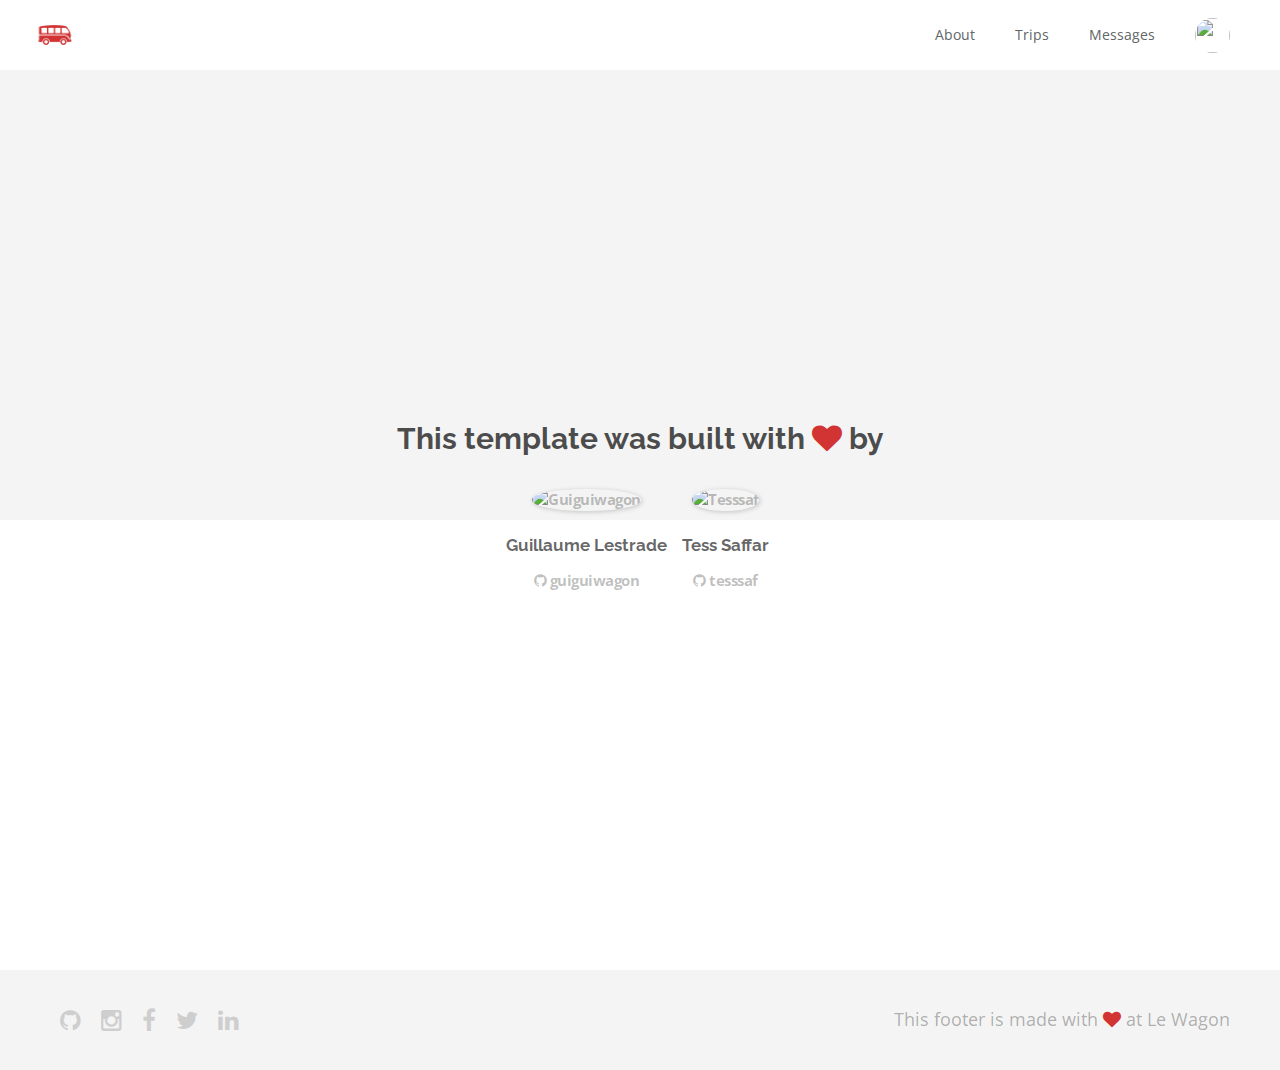
==== commit 17972bdb: "Automated commit at 2017-11-13 15:10:44 UTC by middleman-deploy 2.0.0-alpha" ====
--- a/about.html
+++ b/about.html
@@ -7,32 +7,85 @@
           content="width=device-width, initial-scale=1, shrink-to-fit=no">
     <!-- Use the title from a page's frontmatter if it has one -->
     <title>Le Wagon - Middleman - About</title>
-    <link href="stylesheets/application-3c48b980.css" rel="stylesheet" />
+    <link href="stylesheets/application-a9410220.css" rel="stylesheet" />
     <script src="javascripts/application-93de88c9.js"></script>
     <link href="images/favicon-f15af148.png" rel="icon" type="image/png" />
   </head>
   <body>
+    <div class="navbar-wagon">
+  <!-- Logo -->
+  <a href="/" class="navbar-wagon-brand">
+    <img src="images/logo-acc9c0ec.png" id="logo" alt="Logo" />
+  </a>
+
+  <!-- Right Navigation -->
+  <div class="navbar-wagon-right hidden-xs hidden-sm">
+
+
+    <a href="team.html" class="navbar-wagon-item navbar-wagon-link">About</a>
+    <a href="" class="navbar-wagon-item navbar-wagon-link">Trips</a>
+    <a href="" class="navbar-wagon-item navbar-wagon-link">Messages</a>
+
+    <!-- Profile picture with dropdown list -->
+    <div class="navbar-wagon-item">
+      <div class="dropdown">
+        <img src="https://kitt.lewagon.com/placeholder/users/ssaunier" class="avatar dropdown-toggle" id="navbar-wagon-menu" data-toggle="dropdown">
+        <ul class="dropdown-menu dropdown-menu-right navbar-wagon-dropdown-menu">
+          <li><a href="#">Profile</a></li>
+          <li><a href="#">Dashboard</a></li>
+          <li><a href="#">Log Out</a></li>
+        </ul>
+      </div>
+    </div>
+  </div>
+
+  <!-- Dropdown appearing on mobile only -->
+  <div class="navbar-wagon-item hidden-md hidden-lg">
+    <div class="dropdown">
+      <i class="fa fa-bars dropdown-toggle" data-toggle="dropdown"></i>
+      <ul class="dropdown-menu dropdown-menu-right navbar-wagon-dropdown-menu">
+        <li></li>
+        <li><a href="#">Trips</a></li>
+        <li><a href="#">Messagese</a></li>
+      </ul>
+    </div>
+  </div>
+</div>
+
     <div id="about">
   <div class="about-content">
     <h1>This template was built with <i class="fa fa-heart"></i> by</h1>
     <ul class="list-inline">
         <li>
-<a href="https://kitt.lewagon.com/alumni/ssaunier" target="_blank">            <img src="https://kitt.lewagon.com/placeholder/users/ssaunier" class="img-circle" alt="Ssaunier" />
-</a>          <h2>Sébastien Saunier</h2>
+<a href="https://kitt.lewagon.com/alumni/guiguiwagon" target="_blank">            <img src="https://kitt.lewagon.com/placeholder/users/guiguiwagon" class="img-circle" alt="Guiguiwagon" />
+</a>          <h2>Guillaume Lestrade</h2>
           <p>
-<a href="https://github.com/ssaunier" target="_blank">              <i class="fa fa-github"></i> ssaunier
+<a href="https://github.com/guiguiwagon" target="_blank">              <i class="fa fa-github"></i> guiguiwagon
 </a>          </p>
         </li>
         <li>
-<a href="https://kitt.lewagon.com/alumni/Papillard" target="_blank">            <img src="https://kitt.lewagon.com/placeholder/users/Papillard" class="img-circle" alt="Papillard" />
-</a>          <h2>Boris Paillard</h2>
+<a href="https://kitt.lewagon.com/alumni/tesssaf" target="_blank">            <img src="https://kitt.lewagon.com/placeholder/users/tesssaf" class="img-circle" alt="Tesssaf" />
+</a>          <h2>Tess Saffar</h2>
           <p>
-<a href="https://github.com/Papillard" target="_blank">              <i class="fa fa-github"></i> Papillard
+<a href="https://github.com/tesssaf" target="_blank">              <i class="fa fa-github"></i> tesssaf
 </a>          </p>
         </li>
     </ul>
   </div>
 </div>
 
+    <div class="footer">
+  <div class="footer-links">
+    <a href="#"><i class="fa fa-github"></i></a>
+    <a href="#"><i class="fa fa-instagram"></i></a>
+    <a href="#"><i class="fa fa-facebook"></i></a>
+    <a href="#"><i class="fa fa-twitter"></i></a>
+    <a href="#"><i class="fa fa-linkedin"></i></a>
+  </div>
+  <div class="footer-copyright">
+    This footer is made with <i class="fa fa-heart"></i> at Le Wagon
+  </div>
+</div>
+
   </body>
 </html>
--- a/stylesheets/application-a9410220.css
+++ b/stylesheets/application-a9410220.css
@@ -0,0 +1,8 @@
+@import url("https://fonts.googleapis.com/css?family=Open+Sans:400,300,700|Raleway:400,100,300,700,500");/*!
+ * Bootstrap v3.3.7 (http://getbootstrap.com)
+ * Copyright 2011-2016 Twitter, Inc.
+ * Licensed under MIT (https://github.com/twbs/bootstrap/blob/master/LICENSE)
+ *//*! normalize.css v3.0.3 | MIT License | github.com/necolas/normalize.css */html{font-family:sans-serif;-ms-text-size-adjust:100%;-webkit-text-size-adjust:100%}body{margin:0}article,aside,details,figcaption,figure,footer,header,hgroup,main,menu,nav,section,summary{display:block}audio,canvas,progress,video{display:inline-block;vertical-align:baseline}audio:not([controls]){display:none;height:0}[hidden],template{display:none}a{background-color:transparent}a:active,a:hover{outline:0}abbr[title]{border-bottom:1px dotted}b,strong{font-weight:bold}dfn{font-style:italic}h1{font-size:2em;margin:0.67em 0}mark{background:#ff0;color:#000}small{font-size:80%}sub,sup{font-size:75%;line-height:0;position:relative;vertical-align:baseline}sup{top:-0.5em}sub{bottom:-0.25em}img{border:0}svg:not(:root){overflow:hidden}figure{margin:1em 40px}hr{-webkit-box-sizing:content-box;box-sizing:content-box;height:0}pre{overflow:auto}code,kbd,pre,samp{font-family:monospace, monospace;font-size:1em}button,input,optgroup,select,textarea{color:inherit;font:inherit;margin:0}button{overflow:visible}button,select{text-transform:none}button,html input[type="button"],input[type="reset"],input[type="submit"]{-webkit-appearance:button;cursor:pointer}button[disabled],html input[disabled]{cursor:default}button::-moz-focus-inner,input::-moz-focus-inner{border:0;padding:0}input{line-height:normal}input[type="checkbox"],input[type="radio"]{-webkit-box-sizing:border-box;box-sizing:border-box;padding:0}input[type="number"]::-webkit-inner-spin-button,input[type="number"]::-webkit-outer-spin-button{height:auto}input[type="search"]{-webkit-appearance:textfield;-webkit-box-sizing:content-box;box-sizing:content-box}input[type="search"]::-webkit-search-cancel-button,input[type="search"]::-webkit-search-decoration{-webkit-appearance:none}fieldset{border:1px solid #c0c0c0;margin:0 2px;padding:0.35em 0.625em 0.75em}legend{border:0;padding:0}textarea{overflow:auto}optgroup{font-weight:bold}table{border-collapse:collapse;border-spacing:0}td,th{padding:0}/*! Source: https://github.com/h5bp/html5-boilerplate/blob/master/src/css/main.css */@media print{*,*:before,*:after{background:transparent !important;color:#000 !important;-webkit-box-shadow:none !important;box-shadow:none !important;text-shadow:none !important}a,a:visited{text-decoration:underline}a[href]:after{content:" (" attr(href) ")"}abbr[title]:after{content:" (" attr(title) ")"}a[href^="#"]:after,a[href^="javascript:"]:after{content:""}pre,blockquote{border:1px solid #999;page-break-inside:avoid}thead{display:table-header-group}tr,img{page-break-inside:avoid}img{max-width:100% !important}p,h2,h3{orphans:3;widows:3}h2,h3{page-break-after:avoid}.navbar{display:none}.btn>.caret,.dropup>.btn>.caret{border-top-color:#000 !important}.label{border:1px solid #000}.table{border-collapse:collapse !important}.table td,.table th{background-color:#fff !important}.table-bordered th,.table-bordered td{border:1px solid #ddd !important}}@font-face{font-family:'Glyphicons Halflings';src:url("../assets/bootstrap/glyphicons-halflings-regular-86b6f62b.eot");src:url("../assets/bootstrap/glyphicons-halflings-regular-86b6f62b.eot?#iefix") format("embedded-opentype"),url("../assets/bootstrap/glyphicons-halflings-regular-ca35b697.woff2") format("woff2"),url("../assets/bootstrap/glyphicons-halflings-regular-278e49a8.woff") format("woff"),url("../assets/bootstrap/glyphicons-halflings-regular-44bc1850.ttf") format("truetype"),url("../assets/bootstrap/glyphicons-halflings-regular-de51a849.svg#glyphicons_halflingsregular") format("svg")}.glyphicon{position:relative;top:1px;display:inline-block;font-family:'Glyphicons Halflings';font-style:normal;font-weight:normal;line-height:1;-webkit-font-smoothing:antialiased;-moz-osx-font-smoothing:grayscale}.glyphicon-asterisk:before{content:"\002a"}.glyphicon-plus:before{content:"\002b"}.glyphicon-euro:before,.glyphicon-eur:before{content:"\20ac"}.glyphicon-minus:before{content:"\2212"}.glyphicon-cloud:before{content:"\2601"}.glyphicon-envelope:before{content:"\2709"}.glyphicon-pencil:before{content:"\270f"}.glyphicon-glass:before{content:"\e001"}.glyphicon-music:before{content:"\e002"}.glyphicon-search:before{content:"\e003"}.glyphicon-heart:before{content:"\e005"}.glyphicon-star:before{content:"\e006"}.glyphicon-star-empty:before{content:"\e007"}.glyphicon-user:before{content:"\e008"}.glyphicon-film:before{content:"\e009"}.glyphicon-th-large:before{content:"\e010"}.glyphicon-th:before{content:"\e011"}.glyphicon-th-list:before{content:"\e012"}.glyphicon-ok:before{content:"\e013"}.glyphicon-remove:before{content:"\e014"}.glyphicon-zoom-in:before{content:"\e015"}.glyphicon-zoom-out:before{content:"\e016"}.glyphicon-off:before{content:"\e017"}.glyphicon-signal:before{content:"\e018"}.glyphicon-cog:before{content:"\e019"}.glyphicon-trash:before{content:"\e020"}.glyphicon-home:before{content:"\e021"}.glyphicon-file:before{content:"\e022"}.glyphicon-time:before{content:"\e023"}.glyphicon-road:before{content:"\e024"}.glyphicon-download-alt:before{content:"\e025"}.glyphicon-download:before{content:"\e026"}.glyphicon-upload:before{content:"\e027"}.glyphicon-inbox:before{content:"\e028"}.glyphicon-play-circle:before{content:"\e029"}.glyphicon-repeat:before{content:"\e030"}.glyphicon-refresh:before{content:"\e031"}.glyphicon-list-alt:before{content:"\e032"}.glyphicon-lock:before{content:"\e033"}.glyphicon-flag:before{content:"\e034"}.glyphicon-headphones:before{content:"\e035"}.glyphicon-volume-off:before{content:"\e036"}.glyphicon-volume-down:before{content:"\e037"}.glyphicon-volume-up:before{content:"\e038"}.glyphicon-qrcode:before{content:"\e039"}.glyphicon-barcode:before{content:"\e040"}.glyphicon-tag:before{content:"\e041"}.glyphicon-tags:before{content:"\e042"}.glyphicon-book:before{content:"\e043"}.glyphicon-bookmark:before{content:"\e044"}.glyphicon-print:before{content:"\e045"}.glyphicon-camera:before{content:"\e046"}.glyphicon-font:before{content:"\e047"}.glyphicon-bold:before{content:"\e048"}.glyphicon-italic:before{content:"\e049"}.glyphicon-text-height:before{content:"\e050"}.glyphicon-text-width:before{content:"\e051"}.glyphicon-align-left:before{content:"\e052"}.glyphicon-align-center:before{content:"\e053"}.glyphicon-align-right:before{content:"\e054"}.glyphicon-align-justify:before{content:"\e055"}.glyphicon-list:before{content:"\e056"}.glyphicon-indent-left:before{content:"\e057"}.glyphicon-indent-right:before{content:"\e058"}.glyphicon-facetime-video:before{content:"\e059"}.glyphicon-picture:before{content:"\e060"}.glyphicon-map-marker:before{content:"\e062"}.glyphicon-adjust:before{content:"\e063"}.glyphicon-tint:before{content:"\e064"}.glyphicon-edit:before{content:"\e065"}.glyphicon-share:before{content:"\e066"}.glyphicon-check:before{content:"\e067"}.glyphicon-move:before{content:"\e068"}.glyphicon-step-backward:before{content:"\e069"}.glyphicon-fast-backward:before{content:"\e070"}.glyphicon-backward:before{content:"\e071"}.glyphicon-play:before{content:"\e072"}.glyphicon-pause:before{content:"\e073"}.glyphicon-stop:before{content:"\e074"}.glyphicon-forward:before{content:"\e075"}.glyphicon-fast-forward:before{content:"\e076"}.glyphicon-step-forward:before{content:"\e077"}.glyphicon-eject:before{content:"\e078"}.glyphicon-chevron-left:before{content:"\e079"}.glyphicon-chevron-right:before{content:"\e080"}.glyphicon-plus-sign:before{content:"\e081"}.glyphicon-minus-sign:before{content:"\e082"}.glyphicon-remove-sign:before{content:"\e083"}.glyphicon-ok-sign:before{content:"\e084"}.glyphicon-question-sign:before{content:"\e085"}.glyphicon-info-sign:before{content:"\e086"}.glyphicon-screenshot:before{content:"\e087"}.glyphicon-remove-circle:before{content:"\e088"}.glyphicon-ok-circle:before{content:"\e089"}.glyphicon-ban-circle:before{content:"\e090"}.glyphicon-arrow-left:before{content:"\e091"}.glyphicon-arrow-right:before{content:"\e092"}.glyphicon-arrow-up:before{content:"\e093"}.glyphicon-arrow-down:before{content:"\e094"}.glyphicon-share-alt:before{content:"\e095"}.glyphicon-resize-full:before{content:"\e096"}.glyphicon-resize-small:before{content:"\e097"}.glyphicon-exclamation-sign:before{content:"\e101"}.glyphicon-gift:before{content:"\e102"}.glyphicon-leaf:before{content:"\e103"}.glyphicon-fire:before{content:"\e104"}.glyphicon-eye-open:before{content:"\e105"}.glyphicon-eye-close:before{content:"\e106"}.glyphicon-warning-sign:before{content:"\e107"}.glyphicon-plane:before{content:"\e108"}.glyphicon-calendar:before{content:"\e109"}.glyphicon-random:before{content:"\e110"}.glyphicon-comment:before{content:"\e111"}.glyphicon-magnet:before{content:"\e112"}.glyphicon-chevron-up:before{content:"\e113"}.glyphicon-chevron-down:before{content:"\e114"}.glyphicon-retweet:before{content:"\e115"}.glyphicon-shopping-cart:before{content:"\e116"}.glyphicon-folder-close:before{content:"\e117"}.glyphicon-folder-open:before{content:"\e118"}.glyphicon-resize-vertical:before{content:"\e119"}.glyphicon-resize-horizontal:before{content:"\e120"}.glyphicon-hdd:before{content:"\e121"}.glyphicon-bullhorn:before{content:"\e122"}.glyphicon-bell:before{content:"\e123"}.glyphicon-certificate:before{content:"\e124"}.glyphicon-thumbs-up:before{content:"\e125"}.glyphicon-thumbs-down:before{content:"\e126"}.glyphicon-hand-right:before{content:"\e127"}.glyphicon-hand-left:before{content:"\e128"}.glyphicon-hand-up:before{content:"\e129"}.glyphicon-hand-down:before{content:"\e130"}.glyphicon-circle-arrow-right:before{content:"\e131"}.glyphicon-circle-arrow-left:before{content:"\e132"}.glyphicon-circle-arrow-up:before{content:"\e133"}.glyphicon-circle-arrow-down:before{content:"\e134"}.glyphicon-globe:before{content:"\e135"}.glyphicon-wrench:before{content:"\e136"}.glyphicon-tasks:before{content:"\e137"}.glyphicon-filter:before{content:"\e138"}.glyphicon-briefcase:before{content:"\e139"}.glyphicon-fullscreen:before{content:"\e140"}.glyphicon-dashboard:before{content:"\e141"}.glyphicon-paperclip:before{content:"\e142"}.glyphicon-heart-empty:before{content:"\e143"}.glyphicon-link:before{content:"\e144"}.glyphicon-phone:before{content:"\e145"}.glyphicon-pushpin:before{content:"\e146"}.glyphicon-usd:before{content:"\e148"}.glyphicon-gbp:before{content:"\e149"}.glyphicon-sort:before{content:"\e150"}.glyphicon-sort-by-alphabet:before{content:"\e151"}.glyphicon-sort-by-alphabet-alt:before{content:"\e152"}.glyphicon-sort-by-order:before{content:"\e153"}.glyphicon-sort-by-order-alt:before{content:"\e154"}.glyphicon-sort-by-attributes:before{content:"\e155"}.glyphicon-sort-by-attributes-alt:before{content:"\e156"}.glyphicon-unchecked:before{content:"\e157"}.glyphicon-expand:before{content:"\e158"}.glyphicon-collapse-down:before{content:"\e159"}.glyphicon-collapse-up:before{content:"\e160"}.glyphicon-log-in:before{content:"\e161"}.glyphicon-flash:before{content:"\e162"}.glyphicon-log-out:before{content:"\e163"}.glyphicon-new-window:before{content:"\e164"}.glyphicon-record:before{content:"\e165"}.glyphicon-save:before{content:"\e166"}.glyphicon-open:before{content:"\e167"}.glyphicon-saved:before{content:"\e168"}.glyphicon-import:before{content:"\e169"}.glyphicon-export:before{content:"\e170"}.glyphicon-send:before{content:"\e171"}.glyphicon-floppy-disk:before{content:"\e172"}.glyphicon-floppy-saved:before{content:"\e173"}.glyphicon-floppy-remove:before{content:"\e174"}.glyphicon-floppy-save:before{content:"\e175"}.glyphicon-floppy-open:before{content:"\e176"}.glyphicon-credit-card:before{content:"\e177"}.glyphicon-transfer:before{content:"\e178"}.glyphicon-cutlery:before{content:"\e179"}.glyphicon-header:before{content:"\e180"}.glyphicon-compressed:before{content:"\e181"}.glyphicon-earphone:before{content:"\e182"}.glyphicon-phone-alt:before{content:"\e183"}.glyphicon-tower:before{content:"\e184"}.glyphicon-stats:before{content:"\e185"}.glyphicon-sd-video:before{content:"\e186"}.glyphicon-hd-video:before{content:"\e187"}.glyphicon-subtitles:before{content:"\e188"}.glyphicon-sound-stereo:before{content:"\e189"}.glyphicon-sound-dolby:before{content:"\e190"}.glyphicon-sound-5-1:before{content:"\e191"}.glyphicon-sound-6-1:before{content:"\e192"}.glyphicon-sound-7-1:before{content:"\e193"}.glyphicon-copyright-mark:before{content:"\e194"}.glyphicon-registration-mark:before{content:"\e195"}.glyphicon-cloud-download:before{content:"\e197"}.glyphicon-cloud-upload:before{content:"\e198"}.glyphicon-tree-conifer:before{content:"\e199"}.glyphicon-tree-deciduous:before{content:"\e200"}.glyphicon-cd:before{content:"\e201"}.glyphicon-save-file:before{content:"\e202"}.glyphicon-open-file:before{content:"\e203"}.glyphicon-level-up:before{content:"\e204"}.glyphicon-copy:before{content:"\e205"}.glyphicon-paste:before{content:"\e206"}.glyphicon-alert:before{content:"\e209"}.glyphicon-equalizer:before{content:"\e210"}.glyphicon-king:before{content:"\e211"}.glyphicon-queen:before{content:"\e212"}.glyphicon-pawn:before{content:"\e213"}.glyphicon-bishop:before{content:"\e214"}.glyphicon-knight:before{content:"\e215"}.glyphicon-baby-formula:before{content:"\e216"}.glyphicon-tent:before{content:"\26fa"}.glyphicon-blackboard:before{content:"\e218"}.glyphicon-bed:before{content:"\e219"}.glyphicon-apple:before{content:"\f8ff"}.glyphicon-erase:before{content:"\e221"}.glyphicon-hourglass:before{content:"\231b"}.glyphicon-lamp:before{content:"\e223"}.glyphicon-duplicate:before{content:"\e224"}.glyphicon-piggy-bank:before{content:"\e225"}.glyphicon-scissors:before{content:"\e226"}.glyphicon-bitcoin:before{content:"\e227"}.glyphicon-btc:before{content:"\e227"}.glyphicon-xbt:before{content:"\e227"}.glyphicon-yen:before{content:"\00a5"}.glyphicon-jpy:before{content:"\00a5"}.glyphicon-ruble:before{content:"\20bd"}.glyphicon-rub:before{content:"\20bd"}.glyphicon-scale:before{content:"\e230"}.glyphicon-ice-lolly:before{content:"\e231"}.glyphicon-ice-lolly-tasted:before{content:"\e232"}.glyphicon-education:before{content:"\e233"}.glyphicon-option-horizontal:before{content:"\e234"}.glyphicon-option-vertical:before{content:"\e235"}.glyphicon-menu-hamburger:before{content:"\e236"}.glyphicon-modal-window:before{content:"\e237"}.glyphicon-oil:before{content:"\e238"}.glyphicon-grain:before{content:"\e239"}.glyphicon-sunglasses:before{content:"\e240"}.glyphicon-text-size:before{content:"\e241"}.glyphicon-text-color:before{content:"\e242"}.glyphicon-text-background:before{content:"\e243"}.glyphicon-object-align-top:before{content:"\e244"}.glyphicon-object-align-bottom:before{content:"\e245"}.glyphicon-object-align-horizontal:before{content:"\e246"}.glyphicon-object-align-left:before{content:"\e247"}.glyphicon-object-align-vertical:before{content:"\e248"}.glyphicon-object-align-right:before{content:"\e249"}.glyphicon-triangle-right:before{content:"\e250"}.glyphicon-triangle-left:before{content:"\e251"}.glyphicon-triangle-bottom:before{content:"\e252"}.glyphicon-triangle-top:before{content:"\e253"}.glyphicon-console:before{content:"\e254"}.glyphicon-superscript:before{content:"\e255"}.glyphicon-subscript:before{content:"\e256"}.glyphicon-menu-left:before{content:"\e257"}.glyphicon-menu-right:before{content:"\e258"}.glyphicon-menu-down:before{content:"\e259"}.glyphicon-menu-up:before{content:"\e260"}*{-webkit-box-sizing:border-box;box-sizing:border-box}*:before,*:after{-webkit-box-sizing:border-box;box-sizing:border-box}html{font-size:10px;-webkit-tap-highlight-color:transparent}body{font-family:"Open Sans", "Helvetica", "sans-serif";font-size:18px;line-height:1.42857143;color:#333333;background-color:#F4F4F4}input,button,select,textarea{font-family:inherit;font-size:inherit;line-height:inherit}a{color:#469AE0;text-decoration:none}a:hover,a:focus{color:#1f74ba;text-decoration:underline}a:focus{outline:5px auto -webkit-focus-ring-color;outline-offset:-2px}figure{margin:0}img{vertical-align:middle}.img-responsive{display:block;max-width:100%;height:auto}.img-rounded{border-radius:2px}.img-thumbnail{padding:4px;line-height:1.42857143;background-color:#F4F4F4;border:1px solid #ddd;border-radius:2px;-webkit-transition:all 0.2s ease-in-out;transition:all 0.2s ease-in-out;display:inline-block;max-width:100%;height:auto}.img-circle{border-radius:50%}hr{margin-top:25px;margin-bottom:25px;border:0;border-top:1px solid #eeeeee}.sr-only{position:absolute;width:1px;height:1px;margin:-1px;padding:0;overflow:hidden;clip:rect(0, 0, 0, 0);border:0}.sr-only-focusable:active,.sr-only-focusable:focus{position:static;width:auto;height:auto;margin:0;overflow:visible;clip:auto}[role="button"]{cursor:pointer}h1,h2,h3,h4,h5,h6,.h1,.h2,.h3,.h4,.h5,.h6{font-family:"Raleway", "Helvetica", "sans-serif";font-weight:500;line-height:1.1;color:inherit}h1 small,h1 .small,h2 small,h2 .small,h3 small,h3 .small,h4 small,h4 .small,h5 small,h5 .small,h6 small,h6 .small,.h1 small,.h1 .small,.h2 small,.h2 .small,.h3 small,.h3 .small,.h4 small,.h4 .small,.h5 small,.h5 .small,.h6 small,.h6 .small{font-weight:normal;line-height:1;color:#777777}h1,.h1,h2,.h2,h3,.h3{margin-top:25px;margin-bottom:12.5px}h1 small,h1 .small,.h1 small,.h1 .small,h2 small,h2 .small,.h2 small,.h2 .small,h3 small,h3 .small,.h3 small,.h3 .small{font-size:65%}h4,.h4,h5,.h5,h6,.h6{margin-top:12.5px;margin-bottom:12.5px}h4 small,h4 .small,.h4 small,.h4 .small,h5 small,h5 .small,.h5 small,.h5 .small,h6 small,h6 .small,.h6 small,.h6 .small{font-size:75%}h1,.h1{font-size:46px}h2,.h2{font-size:38px}h3,.h3{font-size:31px}h4,.h4{font-size:23px}h5,.h5{font-size:18px}h6,.h6{font-size:16px}p{margin:0 0 12.5px}.lead{margin-bottom:25px;font-size:20px;font-weight:300;line-height:1.4}@media (min-width: 768px){.lead{font-size:27px}}small,.small{font-size:88%}mark,.mark{background-color:#fcf8e3;padding:.2em}.text-left{text-align:left}.text-right{text-align:right}.text-center{text-align:center}.text-justify{text-align:justify}.text-nowrap{white-space:nowrap}.text-lowercase{text-transform:lowercase}.text-uppercase,.initialism{text-transform:uppercase}.text-capitalize{text-transform:capitalize}.text-muted{color:#777777}.text-primary{color:#469AE0}a.text-primary:hover,a.text-primary:focus{color:#2381d0}.text-success{color:#3c763d}a.text-success:hover,a.text-success:focus{color:#2b542c}.text-info{color:#31708f}a.text-info:hover,a.text-info:focus{color:#245269}.text-warning{color:#8a6d3b}a.text-warning:hover,a.text-warning:focus{color:#66512c}.text-danger{color:#a94442}a.text-danger:hover,a.text-danger:focus{color:#843534}.bg-primary{color:#fff}.bg-primary{background-color:#469AE0}a.bg-primary:hover,a.bg-primary:focus{background-color:#2381d0}.bg-success{background-color:#dff0d8}a.bg-success:hover,a.bg-success:focus{background-color:#c1e2b3}.bg-info{background-color:#d9edf7}a.bg-info:hover,a.bg-info:focus{background-color:#afd9ee}.bg-warning{background-color:#fcf8e3}a.bg-warning:hover,a.bg-warning:focus{background-color:#f7ecb5}.bg-danger{background-color:#f2dede}a.bg-danger:hover,a.bg-danger:focus{background-color:#e4b9b9}.page-header{padding-bottom:11.5px;margin:50px 0 25px;border-bottom:1px solid #eeeeee}ul,ol{margin-top:0;margin-bottom:12.5px}ul ul,ul ol,ol ul,ol ol{margin-bottom:0}.list-unstyled{padding-left:0;list-style:none}.list-inline{padding-left:0;list-style:none;margin-left:-5px}.list-inline>li{display:inline-block;padding-left:5px;padding-right:5px}dl{margin-top:0;margin-bottom:25px}dt,dd{line-height:1.42857143}dt{font-weight:bold}dd{margin-left:0}.dl-horizontal dd:before,.dl-horizontal dd:after{content:" ";display:table}.dl-horizontal dd:after{clear:both}@media (min-width: 768px){.dl-horizontal dt{float:left;width:160px;clear:left;text-align:right;overflow:hidden;text-overflow:ellipsis;white-space:nowrap}.dl-horizontal dd{margin-left:180px}}abbr[title],abbr[data-original-title]{cursor:help;border-bottom:1px dotted #777777}.initialism{font-size:90%}blockquote{padding:12.5px 25px;margin:0 0 25px;font-size:22.5px;border-left:5px solid #eeeeee}blockquote p:last-child,blockquote ul:last-child,blockquote ol:last-child{margin-bottom:0}blockquote footer,blockquote small,blockquote .small{display:block;font-size:80%;line-height:1.42857143;color:#777777}blockquote footer:before,blockquote small:before,blockquote .small:before{content:'\2014 \00A0'}.blockquote-reverse,blockquote.pull-right{padding-right:15px;padding-left:0;border-right:5px solid #eeeeee;border-left:0;text-align:right}.blockquote-reverse footer:before,.blockquote-reverse small:before,.blockquote-reverse .small:before,blockquote.pull-right footer:before,blockquote.pull-right small:before,blockquote.pull-right .small:before{content:''}.blockquote-reverse footer:after,.blockquote-reverse small:after,.blockquote-reverse .small:after,blockquote.pull-right footer:after,blockquote.pull-right small:after,blockquote.pull-right .small:after{content:'\00A0 \2014'}address{margin-bottom:25px;font-style:normal;line-height:1.42857143}code,kbd,pre,samp{font-family:Menlo, Monaco, Consolas, "Courier New", monospace}code{padding:2px 4px;font-size:90%;color:#c7254e;background-color:#f9f2f4;border-radius:2px}kbd{padding:2px 4px;font-size:90%;color:#fff;background-color:#333;border-radius:2px;-webkit-box-shadow:inset 0 -1px 0 rgba(0,0,0,0.25);box-shadow:inset 0 -1px 0 rgba(0,0,0,0.25)}kbd kbd{padding:0;font-size:100%;font-weight:bold;-webkit-box-shadow:none;box-shadow:none}pre{display:block;padding:12px;margin:0 0 12.5px;font-size:17px;line-height:1.42857143;word-break:break-all;word-wrap:break-word;color:#333333;background-color:#f5f5f5;border:1px solid #ccc;border-radius:2px}pre code{padding:0;font-size:inherit;color:inherit;white-space:pre-wrap;background-color:transparent;border-radius:0}.pre-scrollable{max-height:340px;overflow-y:scroll}.container{margin-right:auto;margin-left:auto;padding-left:15px;padding-right:15px}.container:before,.container:after{content:" ";display:table}.container:after{clear:both}@media (min-width: 768px){.container{width:750px}}@media (min-width: 992px){.container{width:970px}}@media (min-width: 1200px){.container{width:1170px}}.container-fluid{margin-right:auto;margin-left:auto;padding-left:15px;padding-right:15px}.container-fluid:before,.container-fluid:after{content:" ";display:table}.container-fluid:after{clear:both}.row{margin-left:-15px;margin-right:-15px}.row:before,.row:after{content:" ";display:table}.row:after{clear:both}.col-xs-1,.col-sm-1,.col-md-1,.col-lg-1,.col-xs-2,.col-sm-2,.col-md-2,.col-lg-2,.col-xs-3,.col-sm-3,.col-md-3,.col-lg-3,.col-xs-4,.col-sm-4,.col-md-4,.col-lg-4,.col-xs-5,.col-sm-5,.col-md-5,.col-lg-5,.col-xs-6,.col-sm-6,.col-md-6,.col-lg-6,.col-xs-7,.col-sm-7,.col-md-7,.col-lg-7,.col-xs-8,.col-sm-8,.col-md-8,.col-lg-8,.col-xs-9,.col-sm-9,.col-md-9,.col-lg-9,.col-xs-10,.col-sm-10,.col-md-10,.col-lg-10,.col-xs-11,.col-sm-11,.col-md-11,.col-lg-11,.col-xs-12,.col-sm-12,.col-md-12,.col-lg-12{position:relative;min-height:1px;padding-left:15px;padding-right:15px}.col-xs-1,.col-xs-2,.col-xs-3,.col-xs-4,.col-xs-5,.col-xs-6,.col-xs-7,.col-xs-8,.col-xs-9,.col-xs-10,.col-xs-11,.col-xs-12{float:left}.col-xs-1{width:8.33333333%}.col-xs-2{width:16.66666667%}.col-xs-3{width:25%}.col-xs-4{width:33.33333333%}.col-xs-5{width:41.66666667%}.col-xs-6{width:50%}.col-xs-7{width:58.33333333%}.col-xs-8{width:66.66666667%}.col-xs-9{width:75%}.col-xs-10{width:83.33333333%}.col-xs-11{width:91.66666667%}.col-xs-12{width:100%}.col-xs-pull-0{right:auto}.col-xs-pull-1{right:8.33333333%}.col-xs-pull-2{right:16.66666667%}.col-xs-pull-3{right:25%}.col-xs-pull-4{right:33.33333333%}.col-xs-pull-5{right:41.66666667%}.col-xs-pull-6{right:50%}.col-xs-pull-7{right:58.33333333%}.col-xs-pull-8{right:66.66666667%}.col-xs-pull-9{right:75%}.col-xs-pull-10{right:83.33333333%}.col-xs-pull-11{right:91.66666667%}.col-xs-pull-12{right:100%}.col-xs-push-0{left:auto}.col-xs-push-1{left:8.33333333%}.col-xs-push-2{left:16.66666667%}.col-xs-push-3{left:25%}.col-xs-push-4{left:33.33333333%}.col-xs-push-5{left:41.66666667%}.col-xs-push-6{left:50%}.col-xs-push-7{left:58.33333333%}.col-xs-push-8{left:66.66666667%}.col-xs-push-9{left:75%}.col-xs-push-10{left:83.33333333%}.col-xs-push-11{left:91.66666667%}.col-xs-push-12{left:100%}.col-xs-offset-0{margin-left:0%}.col-xs-offset-1{margin-left:8.33333333%}.col-xs-offset-2{margin-left:16.66666667%}.col-xs-offset-3{margin-left:25%}.col-xs-offset-4{margin-left:33.33333333%}.col-xs-offset-5{margin-left:41.66666667%}.col-xs-offset-6{margin-left:50%}.col-xs-offset-7{margin-left:58.33333333%}.col-xs-offset-8{margin-left:66.66666667%}.col-xs-offset-9{margin-left:75%}.col-xs-offset-10{margin-left:83.33333333%}.col-xs-offset-11{margin-left:91.66666667%}.col-xs-offset-12{margin-left:100%}@media (min-width: 768px){.col-sm-1,.col-sm-2,.col-sm-3,.col-sm-4,.col-sm-5,.col-sm-6,.col-sm-7,.col-sm-8,.col-sm-9,.col-sm-10,.col-sm-11,.col-sm-12{float:left}.col-sm-1{width:8.33333333%}.col-sm-2{width:16.66666667%}.col-sm-3{width:25%}.col-sm-4{width:33.33333333%}.col-sm-5{width:41.66666667%}.col-sm-6{width:50%}.col-sm-7{width:58.33333333%}.col-sm-8{width:66.66666667%}.col-sm-9{width:75%}.col-sm-10{width:83.33333333%}.col-sm-11{width:91.66666667%}.col-sm-12{width:100%}.col-sm-pull-0{right:auto}.col-sm-pull-1{right:8.33333333%}.col-sm-pull-2{right:16.66666667%}.col-sm-pull-3{right:25%}.col-sm-pull-4{right:33.33333333%}.col-sm-pull-5{right:41.66666667%}.col-sm-pull-6{right:50%}.col-sm-pull-7{right:58.33333333%}.col-sm-pull-8{right:66.66666667%}.col-sm-pull-9{right:75%}.col-sm-pull-10{right:83.33333333%}.col-sm-pull-11{right:91.66666667%}.col-sm-pull-12{right:100%}.col-sm-push-0{left:auto}.col-sm-push-1{left:8.33333333%}.col-sm-push-2{left:16.66666667%}.col-sm-push-3{left:25%}.col-sm-push-4{left:33.33333333%}.col-sm-push-5{left:41.66666667%}.col-sm-push-6{left:50%}.col-sm-push-7{left:58.33333333%}.col-sm-push-8{left:66.66666667%}.col-sm-push-9{left:75%}.col-sm-push-10{left:83.33333333%}.col-sm-push-11{left:91.66666667%}.col-sm-push-12{left:100%}.col-sm-offset-0{margin-left:0%}.col-sm-offset-1{margin-left:8.33333333%}.col-sm-offset-2{margin-left:16.66666667%}.col-sm-offset-3{margin-left:25%}.col-sm-offset-4{margin-left:33.33333333%}.col-sm-offset-5{margin-left:41.66666667%}.col-sm-offset-6{margin-left:50%}.col-sm-offset-7{margin-left:58.33333333%}.col-sm-offset-8{margin-left:66.66666667%}.col-sm-offset-9{margin-left:75%}.col-sm-offset-10{margin-left:83.33333333%}.col-sm-offset-11{margin-left:91.66666667%}.col-sm-offset-12{margin-left:100%}}@media (min-width: 992px){.col-md-1,.col-md-2,.col-md-3,.col-md-4,.col-md-5,.col-md-6,.col-md-7,.col-md-8,.col-md-9,.col-md-10,.col-md-11,.col-md-12{float:left}.col-md-1{width:8.33333333%}.col-md-2{width:16.66666667%}.col-md-3{width:25%}.col-md-4{width:33.33333333%}.col-md-5{width:41.66666667%}.col-md-6{width:50%}.col-md-7{width:58.33333333%}.col-md-8{width:66.66666667%}.col-md-9{width:75%}.col-md-10{width:83.33333333%}.col-md-11{width:91.66666667%}.col-md-12{width:100%}.col-md-pull-0{right:auto}.col-md-pull-1{right:8.33333333%}.col-md-pull-2{right:16.66666667%}.col-md-pull-3{right:25%}.col-md-pull-4{right:33.33333333%}.col-md-pull-5{right:41.66666667%}.col-md-pull-6{right:50%}.col-md-pull-7{right:58.33333333%}.col-md-pull-8{right:66.66666667%}.col-md-pull-9{right:75%}.col-md-pull-10{right:83.33333333%}.col-md-pull-11{right:91.66666667%}.col-md-pull-12{right:100%}.col-md-push-0{left:auto}.col-md-push-1{left:8.33333333%}.col-md-push-2{left:16.66666667%}.col-md-push-3{left:25%}.col-md-push-4{left:33.33333333%}.col-md-push-5{left:41.66666667%}.col-md-push-6{left:50%}.col-md-push-7{left:58.33333333%}.col-md-push-8{left:66.66666667%}.col-md-push-9{left:75%}.col-md-push-10{left:83.33333333%}.col-md-push-11{left:91.66666667%}.col-md-push-12{left:100%}.col-md-offset-0{margin-left:0%}.col-md-offset-1{margin-left:8.33333333%}.col-md-offset-2{margin-left:16.66666667%}.col-md-offset-3{margin-left:25%}.col-md-offset-4{margin-left:33.33333333%}.col-md-offset-5{margin-left:41.66666667%}.col-md-offset-6{margin-left:50%}.col-md-offset-7{margin-left:58.33333333%}.col-md-offset-8{margin-left:66.66666667%}.col-md-offset-9{margin-left:75%}.col-md-offset-10{margin-left:83.33333333%}.col-md-offset-11{margin-left:91.66666667%}.col-md-offset-12{margin-left:100%}}@media (min-width: 1200px){.col-lg-1,.col-lg-2,.col-lg-3,.col-lg-4,.col-lg-5,.col-lg-6,.col-lg-7,.col-lg-8,.col-lg-9,.col-lg-10,.col-lg-11,.col-lg-12{float:left}.col-lg-1{width:8.33333333%}.col-lg-2{width:16.66666667%}.col-lg-3{width:25%}.col-lg-4{width:33.33333333%}.col-lg-5{width:41.66666667%}.col-lg-6{width:50%}.col-lg-7{width:58.33333333%}.col-lg-8{width:66.66666667%}.col-lg-9{width:75%}.col-lg-10{width:83.33333333%}.col-lg-11{width:91.66666667%}.col-lg-12{width:100%}.col-lg-pull-0{right:auto}.col-lg-pull-1{right:8.33333333%}.col-lg-pull-2{right:16.66666667%}.col-lg-pull-3{right:25%}.col-lg-pull-4{right:33.33333333%}.col-lg-pull-5{right:41.66666667%}.col-lg-pull-6{right:50%}.col-lg-pull-7{right:58.33333333%}.col-lg-pull-8{right:66.66666667%}.col-lg-pull-9{right:75%}.col-lg-pull-10{right:83.33333333%}.col-lg-pull-11{right:91.66666667%}.col-lg-pull-12{right:100%}.col-lg-push-0{left:auto}.col-lg-push-1{left:8.33333333%}.col-lg-push-2{left:16.66666667%}.col-lg-push-3{left:25%}.col-lg-push-4{left:33.33333333%}.col-lg-push-5{left:41.66666667%}.col-lg-push-6{left:50%}.col-lg-push-7{left:58.33333333%}.col-lg-push-8{left:66.66666667%}.col-lg-push-9{left:75%}.col-lg-push-10{left:83.33333333%}.col-lg-push-11{left:91.66666667%}.col-lg-push-12{left:100%}.col-lg-offset-0{margin-left:0%}.col-lg-offset-1{margin-left:8.33333333%}.col-lg-offset-2{margin-left:16.66666667%}.col-lg-offset-3{margin-left:25%}.col-lg-offset-4{margin-left:33.33333333%}.col-lg-offset-5{margin-left:41.66666667%}.col-lg-offset-6{margin-left:50%}.col-lg-offset-7{margin-left:58.33333333%}.col-lg-offset-8{margin-left:66.66666667%}.col-lg-offset-9{margin-left:75%}.col-lg-offset-10{margin-left:83.33333333%}.col-lg-offset-11{margin-left:91.66666667%}.col-lg-offset-12{margin-left:100%}}table{background-color:transparent}caption{padding-top:8px;padding-bottom:8px;color:#777777;text-align:left}th{text-align:left}.table{width:100%;max-width:100%;margin-bottom:25px}.table>thead>tr>th,.table>thead>tr>td,.table>tbody>tr>th,.table>tbody>tr>td,.table>tfoot>tr>th,.table>tfoot>tr>td{padding:8px;line-height:1.42857143;vertical-align:top;border-top:1px solid #ddd}.table>thead>tr>th{vertical-align:bottom;border-bottom:2px solid #ddd}.table>caption+thead>tr:first-child>th,.table>caption+thead>tr:first-child>td,.table>colgroup+thead>tr:first-child>th,.table>colgroup+thead>tr:first-child>td,.table>thead:first-child>tr:first-child>th,.table>thead:first-child>tr:first-child>td{border-top:0}.table>tbody+tbody{border-top:2px solid #ddd}.table .table{background-color:#F4F4F4}.table-condensed>thead>tr>th,.table-condensed>thead>tr>td,.table-condensed>tbody>tr>th,.table-condensed>tbody>tr>td,.table-condensed>tfoot>tr>th,.table-condensed>tfoot>tr>td{padding:5px}.table-bordered{border:1px solid #ddd}.table-bordered>thead>tr>th,.table-bordered>thead>tr>td,.table-bordered>tbody>tr>th,.table-bordered>tbody>tr>td,.table-bordered>tfoot>tr>th,.table-bordered>tfoot>tr>td{border:1px solid #ddd}.table-bordered>thead>tr>th,.table-bordered>thead>tr>td{border-bottom-width:2px}.table-striped>tbody>tr:nth-of-type(odd){background-color:#f9f9f9}.table-hover>tbody>tr:hover{background-color:#f5f5f5}table col[class*="col-"]{position:static;float:none;display:table-column}table td[class*="col-"],table th[class*="col-"]{position:static;float:none;display:table-cell}.table>thead>tr>td.active,.table>thead>tr>th.active,.table>thead>tr.active>td,.table>thead>tr.active>th,.table>tbody>tr>td.active,.table>tbody>tr>th.active,.table>tbody>tr.active>td,.table>tbody>tr.active>th,.table>tfoot>tr>td.active,.table>tfoot>tr>th.active,.table>tfoot>tr.active>td,.table>tfoot>tr.active>th{background-color:#f5f5f5}.table-hover>tbody>tr>td.active:hover,.table-hover>tbody>tr>th.active:hover,.table-hover>tbody>tr.active:hover>td,.table-hover>tbody>tr:hover>.active,.table-hover>tbody>tr.active:hover>th{background-color:#e8e8e8}.table>thead>tr>td.success,.table>thead>tr>th.success,.table>thead>tr.success>td,.table>thead>tr.success>th,.table>tbody>tr>td.success,.table>tbody>tr>th.success,.table>tbody>tr.success>td,.table>tbody>tr.success>th,.table>tfoot>tr>td.success,.table>tfoot>tr>th.success,.table>tfoot>tr.success>td,.table>tfoot>tr.success>th{background-color:#dff0d8}.table-hover>tbody>tr>td.success:hover,.table-hover>tbody>tr>th.success:hover,.table-hover>tbody>tr.success:hover>td,.table-hover>tbody>tr:hover>.success,.table-hover>tbody>tr.success:hover>th{background-color:#d0e9c6}.table>thead>tr>td.info,.table>thead>tr>th.info,.table>thead>tr.info>td,.table>thead>tr.info>th,.table>tbody>tr>td.info,.table>tbody>tr>th.info,.table>tbody>tr.info>td,.table>tbody>tr.info>th,.table>tfoot>tr>td.info,.table>tfoot>tr>th.info,.table>tfoot>tr.info>td,.table>tfoot>tr.info>th{background-color:#d9edf7}.table-hover>tbody>tr>td.info:hover,.table-hover>tbody>tr>th.info:hover,.table-hover>tbody>tr.info:hover>td,.table-hover>tbody>tr:hover>.info,.table-hover>tbody>tr.info:hover>th{background-color:#c4e3f3}.table>thead>tr>td.warning,.table>thead>tr>th.warning,.table>thead>tr.warning>td,.table>thead>tr.warning>th,.table>tbody>tr>td.warning,.table>tbody>tr>th.warning,.table>tbody>tr.warning>td,.table>tbody>tr.warning>th,.table>tfoot>tr>td.warning,.table>tfoot>tr>th.warning,.table>tfoot>tr.warning>td,.table>tfoot>tr.warning>th{background-color:#fcf8e3}.table-hover>tbody>tr>td.warning:hover,.table-hover>tbody>tr>th.warning:hover,.table-hover>tbody>tr.warning:hover>td,.table-hover>tbody>tr:hover>.warning,.table-hover>tbody>tr.warning:hover>th{background-color:#faf2cc}.table>thead>tr>td.danger,.table>thead>tr>th.danger,.table>thead>tr.danger>td,.table>thead>tr.danger>th,.table>tbody>tr>td.danger,.table>tbody>tr>th.danger,.table>tbody>tr.danger>td,.table>tbody>tr.danger>th,.table>tfoot>tr>td.danger,.table>tfoot>tr>th.danger,.table>tfoot>tr.danger>td,.table>tfoot>tr.danger>th{background-color:#f2dede}.table-hover>tbody>tr>td.danger:hover,.table-hover>tbody>tr>th.danger:hover,.table-hover>tbody>tr.danger:hover>td,.table-hover>tbody>tr:hover>.danger,.table-hover>tbody>tr.danger:hover>th{background-color:#ebcccc}.table-responsive{overflow-x:auto;min-height:0.01%}@media screen and (max-width: 767px){.table-responsive{width:100%;margin-bottom:18.75px;overflow-y:hidden;-ms-overflow-style:-ms-autohiding-scrollbar;border:1px solid #ddd}.table-responsive>.table{margin-bottom:0}.table-responsive>.table>thead>tr>th,.table-responsive>.table>thead>tr>td,.table-responsive>.table>tbody>tr>th,.table-responsive>.table>tbody>tr>td,.table-responsive>.table>tfoot>tr>th,.table-responsive>.table>tfoot>tr>td{white-space:nowrap}.table-responsive>.table-bordered{border:0}.table-responsive>.table-bordered>thead>tr>th:first-child,.table-responsive>.table-bordered>thead>tr>td:first-child,.table-responsive>.table-bordered>tbody>tr>th:first-child,.table-responsive>.table-bordered>tbody>tr>td:first-child,.table-responsive>.table-bordered>tfoot>tr>th:first-child,.table-responsive>.table-bordered>tfoot>tr>td:first-child{border-left:0}.table-responsive>.table-bordered>thead>tr>th:last-child,.table-responsive>.table-bordered>thead>tr>td:last-child,.table-responsive>.table-bordered>tbody>tr>th:last-child,.table-responsive>.table-bordered>tbody>tr>td:last-child,.table-responsive>.table-bordered>tfoot>tr>th:last-child,.table-responsive>.table-bordered>tfoot>tr>td:last-child{border-right:0}.table-responsive>.table-bordered>tbody>tr:last-child>th,.table-responsive>.table-bordered>tbody>tr:last-child>td,.table-responsive>.table-bordered>tfoot>tr:last-child>th,.table-responsive>.table-bordered>tfoot>tr:last-child>td{border-bottom:0}}fieldset{padding:0;margin:0;border:0;min-width:0}legend{display:block;width:100%;padding:0;margin-bottom:25px;font-size:27px;line-height:inherit;color:#333333;border:0;border-bottom:1px solid #e5e5e5}label{display:inline-block;max-width:100%;margin-bottom:5px;font-weight:bold}input[type="search"]{-webkit-box-sizing:border-box;box-sizing:border-box}input[type="radio"],input[type="checkbox"]{margin:4px 0 0;margin-top:1px \9;line-height:normal}input[type="file"]{display:block}input[type="range"]{display:block;width:100%}select[multiple],select[size]{height:auto}input[type="file"]:focus,input[type="radio"]:focus,input[type="checkbox"]:focus{outline:5px auto -webkit-focus-ring-color;outline-offset:-2px}output{display:block;padding-top:7px;font-size:18px;line-height:1.42857143;color:#000000}.form-control{display:block;width:100%;height:39px;padding:6px 12px;font-size:18px;line-height:1.42857143;color:#000000;background-color:#fff;background-image:none;border:1px solid #ccc;border-radius:2px;-webkit-box-shadow:inset 0 1px 1px rgba(0,0,0,0.075);box-shadow:inset 0 1px 1px rgba(0,0,0,0.075);-webkit-transition:border-color ease-in-out 0.15s, box-shadow ease-in-out 0.15s;-webkit-transition:border-color ease-in-out 0.15s, -webkit-box-shadow ease-in-out 0.15s;transition:border-color ease-in-out 0.15s, -webkit-box-shadow ease-in-out 0.15s;transition:border-color ease-in-out 0.15s, box-shadow ease-in-out 0.15s;transition:border-color ease-in-out 0.15s, box-shadow ease-in-out 0.15s, -webkit-box-shadow ease-in-out 0.15s}.form-control:focus{border-color:#66afe9;outline:0;-webkit-box-shadow:inset 0 1px 1px rgba(0,0,0,0.075),0 0 8px rgba(102,175,233,0.6);box-shadow:inset 0 1px 1px rgba(0,0,0,0.075),0 0 8px rgba(102,175,233,0.6)}.form-control::-moz-placeholder{color:#999;opacity:1}.form-control:-ms-input-placeholder{color:#999}.form-control::-webkit-input-placeholder{color:#999}.form-control::-ms-expand{border:0;background-color:transparent}.form-control[disabled],.form-control[readonly],fieldset[disabled] .form-control{background-color:#eeeeee;opacity:1}.form-control[disabled],fieldset[disabled] .form-control{cursor:not-allowed}textarea.form-control{height:auto}input[type="search"]{-webkit-appearance:none}@media screen and (-webkit-min-device-pixel-ratio: 0){input[type="date"].form-control,input[type="time"].form-control,input[type="datetime-local"].form-control,input[type="month"].form-control{line-height:39px}input[type="date"].input-sm,.input-group-sm>input[type="date"].form-control,.input-group-sm>input[type="date"].input-group-addon,.input-group-sm>.input-group-btn>input[type="date"].btn,.input-group-sm input[type="date"],input[type="time"].input-sm,.input-group-sm>input[type="time"].form-control,.input-group-sm>input[type="time"].input-group-addon,.input-group-sm>.input-group-btn>input[type="time"].btn,.input-group-sm input[type="time"],input[type="datetime-local"].input-sm,.input-group-sm>input[type="datetime-local"].form-control,.input-group-sm>input[type="datetime-local"].input-group-addon,.input-group-sm>.input-group-btn>input[type="datetime-local"].btn,.input-group-sm input[type="datetime-local"],input[type="month"].input-sm,.input-group-sm>input[type="month"].form-control,.input-group-sm>input[type="month"].input-group-addon,.input-group-sm>.input-group-btn>input[type="month"].btn,.input-group-sm input[type="month"]{line-height:36px}input[type="date"].input-lg,.input-group-lg>input[type="date"].form-control,.input-group-lg>input[type="date"].input-group-addon,.input-group-lg>.input-group-btn>input[type="date"].btn,.input-group-lg input[type="date"],input[type="time"].input-lg,.input-group-lg>input[type="time"].form-control,.input-group-lg>input[type="time"].input-group-addon,.input-group-lg>.input-group-btn>input[type="time"].btn,.input-group-lg input[type="time"],input[type="datetime-local"].input-lg,.input-group-lg>input[type="datetime-local"].form-control,.input-group-lg>input[type="datetime-local"].input-group-addon,.input-group-lg>.input-group-btn>input[type="datetime-local"].btn,.input-group-lg input[type="datetime-local"],input[type="month"].input-lg,.input-group-lg>input[type="month"].form-control,.input-group-lg>input[type="month"].input-group-addon,.input-group-lg>.input-group-btn>input[type="month"].btn,.input-group-lg input[type="month"]{line-height:53px}}.form-group{margin-bottom:15px}.radio,.checkbox{position:relative;display:block;margin-top:10px;margin-bottom:10px}.radio label,.checkbox label{min-height:25px;padding-left:20px;margin-bottom:0;font-weight:normal;cursor:pointer}.radio input[type="radio"],.radio-inline input[type="radio"],.checkbox input[type="checkbox"],.checkbox-inline input[type="checkbox"]{position:absolute;margin-left:-20px;margin-top:4px \9}.radio+.radio,.checkbox+.checkbox{margin-top:-5px}.radio-inline,.checkbox-inline{position:relative;display:inline-block;padding-left:20px;margin-bottom:0;vertical-align:middle;font-weight:normal;cursor:pointer}.radio-inline+.radio-inline,.checkbox-inline+.checkbox-inline{margin-top:0;margin-left:10px}input[type="radio"][disabled],input[type="radio"].disabled,fieldset[disabled] input[type="radio"],input[type="checkbox"][disabled],input[type="checkbox"].disabled,fieldset[disabled] input[type="checkbox"]{cursor:not-allowed}.radio-inline.disabled,fieldset[disabled] .radio-inline,.checkbox-inline.disabled,fieldset[disabled] .checkbox-inline{cursor:not-allowed}.radio.disabled label,fieldset[disabled] .radio label,.checkbox.disabled label,fieldset[disabled] .checkbox label{cursor:not-allowed}.form-control-static{padding-top:7px;padding-bottom:7px;margin-bottom:0;min-height:43px}.form-control-static.input-lg,.input-group-lg>.form-control-static.form-control,.input-group-lg>.form-control-static.input-group-addon,.input-group-lg>.input-group-btn>.form-control-static.btn,.form-control-static.input-sm,.input-group-sm>.form-control-static.form-control,.input-group-sm>.form-control-static.input-group-addon,.input-group-sm>.input-group-btn>.form-control-static.btn{padding-left:0;padding-right:0}.input-sm,.input-group-sm>.form-control,.input-group-sm>.input-group-addon,.input-group-sm>.input-group-btn>.btn{height:36px;padding:5px 10px;font-size:16px;line-height:1.5;border-radius:2px}select.input-sm,.input-group-sm>select.form-control,.input-group-sm>select.input-group-addon,.input-group-sm>.input-group-btn>select.btn{height:36px;line-height:36px}textarea.input-sm,.input-group-sm>textarea.form-control,.input-group-sm>textarea.input-group-addon,.input-group-sm>.input-group-btn>textarea.btn,select[multiple].input-sm,.input-group-sm>select[multiple].form-control,.input-group-sm>select[multiple].input-group-addon,.input-group-sm>.input-group-btn>select[multiple].btn{height:auto}.form-group-sm .form-control{height:36px;padding:5px 10px;font-size:16px;line-height:1.5;border-radius:2px}.form-group-sm select.form-control{height:36px;line-height:36px}.form-group-sm textarea.form-control,.form-group-sm select[multiple].form-control{height:auto}.form-group-sm .form-control-static{height:36px;min-height:41px;padding:6px 10px;font-size:16px;line-height:1.5}.input-lg,.input-group-lg>.form-control,.input-group-lg>.input-group-addon,.input-group-lg>.input-group-btn>.btn{height:53px;padding:10px 16px;font-size:23px;line-height:1.3333333;border-radius:2px}select.input-lg,.input-group-lg>select.form-control,.input-group-lg>select.input-group-addon,.input-group-lg>.input-group-btn>select.btn{height:53px;line-height:53px}textarea.input-lg,.input-group-lg>textarea.form-control,.input-group-lg>textarea.input-group-addon,.input-group-lg>.input-group-btn>textarea.btn,select[multiple].input-lg,.input-group-lg>select[multiple].form-control,.input-group-lg>select[multiple].input-group-addon,.input-group-lg>.input-group-btn>select[multiple].btn{height:auto}.form-group-lg .form-control{height:53px;padding:10px 16px;font-size:23px;line-height:1.3333333;border-radius:2px}.form-group-lg select.form-control{height:53px;line-height:53px}.form-group-lg textarea.form-control,.form-group-lg select[multiple].form-control{height:auto}.form-group-lg .form-control-static{height:53px;min-height:48px;padding:11px 16px;font-size:23px;line-height:1.3333333}.has-feedback{position:relative}.has-feedback .form-control{padding-right:48.75px}.form-control-feedback{position:absolute;top:0;right:0;z-index:2;display:block;width:39px;height:39px;line-height:39px;text-align:center;pointer-events:none}.input-lg+.form-control-feedback,.input-group-lg>.form-control+.form-control-feedback,.input-group-lg>.input-group-addon+.form-control-feedback,.input-group-lg>.input-group-btn>.btn+.form-control-feedback,.input-group-lg+.form-control-feedback,.form-group-lg .form-control+.form-control-feedback{width:53px;height:53px;line-height:53px}.input-sm+.form-control-feedback,.input-group-sm>.form-control+.form-control-feedback,.input-group-sm>.input-group-addon+.form-control-feedback,.input-group-sm>.input-group-btn>.btn+.form-control-feedback,.input-group-sm+.form-control-feedback,.form-group-sm .form-control+.form-control-feedback{width:36px;height:36px;line-height:36px}.has-success .help-block,.has-success .control-label,.has-success .radio,.has-success .checkbox,.has-success .radio-inline,.has-success .checkbox-inline,.has-success.radio label,.has-success.checkbox label,.has-success.radio-inline label,.has-success.checkbox-inline label{color:#3c763d}.has-success .form-control{border-color:#3c763d;-webkit-box-shadow:inset 0 1px 1px rgba(0,0,0,0.075);box-shadow:inset 0 1px 1px rgba(0,0,0,0.075)}.has-success .form-control:focus{border-color:#2b542c;-webkit-box-shadow:inset 0 1px 1px rgba(0,0,0,0.075),0 0 6px #67b168;box-shadow:inset 0 1px 1px rgba(0,0,0,0.075),0 0 6px #67b168}.has-success .input-group-addon{color:#3c763d;border-color:#3c763d;background-color:#dff0d8}.has-success .form-control-feedback{color:#3c763d}.has-warning .help-block,.has-warning .control-label,.has-warning .radio,.has-warning .checkbox,.has-warning .radio-inline,.has-warning .checkbox-inline,.has-warning.radio label,.has-warning.checkbox label,.has-warning.radio-inline label,.has-warning.checkbox-inline label{color:#8a6d3b}.has-warning .form-control{border-color:#8a6d3b;-webkit-box-shadow:inset 0 1px 1px rgba(0,0,0,0.075);box-shadow:inset 0 1px 1px rgba(0,0,0,0.075)}.has-warning .form-control:focus{border-color:#66512c;-webkit-box-shadow:inset 0 1px 1px rgba(0,0,0,0.075),0 0 6px #c0a16b;box-shadow:inset 0 1px 1px rgba(0,0,0,0.075),0 0 6px #c0a16b}.has-warning .input-group-addon{color:#8a6d3b;border-color:#8a6d3b;background-color:#fcf8e3}.has-warning .form-control-feedback{color:#8a6d3b}.has-error .help-block,.has-error .control-label,.has-error .radio,.has-error .checkbox,.has-error .radio-inline,.has-error .checkbox-inline,.has-error.radio label,.has-error.checkbox label,.has-error.radio-inline label,.has-error.checkbox-inline label{color:#a94442}.has-error .form-control{border-color:#a94442;-webkit-box-shadow:inset 0 1px 1px rgba(0,0,0,0.075);box-shadow:inset 0 1px 1px rgba(0,0,0,0.075)}.has-error .form-control:focus{border-color:#843534;-webkit-box-shadow:inset 0 1px 1px rgba(0,0,0,0.075),0 0 6px #ce8483;box-shadow:inset 0 1px 1px rgba(0,0,0,0.075),0 0 6px #ce8483}.has-error .input-group-addon{color:#a94442;border-color:#a94442;background-color:#f2dede}.has-error .form-control-feedback{color:#a94442}.has-feedback label ~ .form-control-feedback{top:30px}.has-feedback label.sr-only ~ .form-control-feedback{top:0}.help-block{display:block;margin-top:5px;margin-bottom:10px;color:#737373}@media (min-width: 768px){.form-inline .form-group{display:inline-block;margin-bottom:0;vertical-align:middle}.form-inline .form-control{display:inline-block;width:auto;vertical-align:middle}.form-inline .form-control-static{display:inline-block}.form-inline .input-group{display:inline-table;vertical-align:middle}.form-inline .input-group .input-group-addon,.form-inline .input-group .input-group-btn,.form-inline .input-group .form-control{width:auto}.form-inline .input-group>.form-control{width:100%}.form-inline .control-label{margin-bottom:0;vertical-align:middle}.form-inline .radio,.form-inline .checkbox{display:inline-block;margin-top:0;margin-bottom:0;vertical-align:middle}.form-inline .radio label,.form-inline .checkbox label{padding-left:0}.form-inline .radio input[type="radio"],.form-inline .checkbox input[type="checkbox"]{position:relative;margin-left:0}.form-inline .has-feedback .form-control-feedback{top:0}}.form-horizontal .radio,.form-horizontal .checkbox,.form-horizontal .radio-inline,.form-horizontal .checkbox-inline{margin-top:0;margin-bottom:0;padding-top:7px}.form-horizontal .radio,.form-horizontal .checkbox{min-height:32px}.form-horizontal .form-group{margin-left:-15px;margin-right:-15px}.form-horizontal .form-group:before,.form-horizontal .form-group:after{content:" ";display:table}.form-horizontal .form-group:after{clear:both}@media (min-width: 768px){.form-horizontal .control-label{text-align:right;margin-bottom:0;padding-top:7px}}.form-horizontal .has-feedback .form-control-feedback{right:15px}@media (min-width: 768px){.form-horizontal .form-group-lg .control-label{padding-top:11px;font-size:23px}}@media (min-width: 768px){.form-horizontal .form-group-sm .control-label{padding-top:6px;font-size:16px}}.btn{display:inline-block;margin-bottom:0;font-weight:normal;text-align:center;vertical-align:middle;-ms-touch-action:manipulation;touch-action:manipulation;cursor:pointer;background-image:none;border:1px solid transparent;white-space:nowrap;padding:6px 12px;font-size:18px;line-height:1.42857143;border-radius:2px;-webkit-user-select:none;-moz-user-select:none;-ms-user-select:none;user-select:none}.btn:focus,.btn.focus,.btn:active:focus,.btn:active.focus,.btn.active:focus,.btn.active.focus{outline:5px auto -webkit-focus-ring-color;outline-offset:-2px}.btn:hover,.btn:focus,.btn.focus{color:#333;text-decoration:none}.btn:active,.btn.active{outline:0;background-image:none;-webkit-box-shadow:inset 0 3px 5px rgba(0,0,0,0.125);box-shadow:inset 0 3px 5px rgba(0,0,0,0.125)}.btn.disabled,.btn[disabled],fieldset[disabled] .btn{cursor:not-allowed;opacity:0.65;filter:alpha(opacity=65);-webkit-box-shadow:none;box-shadow:none}a.btn.disabled,fieldset[disabled] a.btn{pointer-events:none}.btn-default{color:#333;background-color:#fff;border-color:#ccc}.btn-default:focus,.btn-default.focus{color:#333;background-color:#e6e6e6;border-color:#8c8c8c}.btn-default:hover{color:#333;background-color:#e6e6e6;border-color:#adadad}.btn-default:active,.btn-default.active,.open>.btn-default.dropdown-toggle{color:#333;background-color:#e6e6e6;border-color:#adadad}.btn-default:active:hover,.btn-default:active:focus,.btn-default:active.focus,.btn-default.active:hover,.btn-default.active:focus,.btn-default.active.focus,.open>.btn-default.dropdown-toggle:hover,.open>.btn-default.dropdown-toggle:focus,.open>.btn-default.dropdown-toggle.focus{color:#333;background-color:#d4d4d4;border-color:#8c8c8c}.btn-default:active,.btn-default.active,.open>.btn-default.dropdown-toggle{background-image:none}.btn-default.disabled:hover,.btn-default.disabled:focus,.btn-default.disabled.focus,.btn-default[disabled]:hover,.btn-default[disabled]:focus,.btn-default[disabled].focus,fieldset[disabled] .btn-default:hover,fieldset[disabled] .btn-default:focus,fieldset[disabled] .btn-default.focus{background-color:#fff;border-color:#ccc}.btn-default .badge{color:#fff;background-color:#333}.btn-primary{color:#fff;background-color:#469AE0;border-color:#308edc}.btn-primary:focus,.btn-primary.focus{color:#fff;background-color:#2381d0;border-color:#144b79}.btn-primary:hover{color:#fff;background-color:#2381d0;border-color:#1e6eb2}.btn-primary:active,.btn-primary.active,.open>.btn-primary.dropdown-toggle{color:#fff;background-color:#2381d0;border-color:#1e6eb2}.btn-primary:active:hover,.btn-primary:active:focus,.btn-primary:active.focus,.btn-primary.active:hover,.btn-primary.active:focus,.btn-primary.active.focus,.open>.btn-primary.dropdown-toggle:hover,.open>.btn-primary.dropdown-toggle:focus,.open>.btn-primary.dropdown-toggle.focus{color:#fff;background-color:#1e6eb2;border-color:#144b79}.btn-primary:active,.btn-primary.active,.open>.btn-primary.dropdown-toggle{background-image:none}.btn-primary.disabled:hover,.btn-primary.disabled:focus,.btn-primary.disabled.focus,.btn-primary[disabled]:hover,.btn-primary[disabled]:focus,.btn-primary[disabled].focus,fieldset[disabled] .btn-primary:hover,fieldset[disabled] .btn-primary:focus,fieldset[disabled] .btn-primary.focus{background-color:#469AE0;border-color:#308edc}.btn-primary .badge{color:#469AE0;background-color:#fff}.btn-success{color:#fff;background-color:#32B796;border-color:#2da386}.btn-success:focus,.btn-success.focus{color:#fff;background-color:#278f75;border-color:#113f34}.btn-success:hover{color:#fff;background-color:#278f75;border-color:#1f735e}.btn-success:active,.btn-success.active,.open>.btn-success.dropdown-toggle{color:#fff;background-color:#278f75;border-color:#1f735e}.btn-success:active:hover,.btn-success:active:focus,.btn-success:active.focus,.btn-success.active:hover,.btn-success.active:focus,.btn-success.active.focus,.open>.btn-success.dropdown-toggle:hover,.open>.btn-success.dropdown-toggle:focus,.open>.btn-success.dropdown-toggle.focus{color:#fff;background-color:#1f735e;border-color:#113f34}.btn-success:active,.btn-success.active,.open>.btn-success.dropdown-toggle{background-image:none}.btn-success.disabled:hover,.btn-success.disabled:focus,.btn-success.disabled.focus,.btn-success[disabled]:hover,.btn-success[disabled]:focus,.btn-success[disabled].focus,fieldset[disabled] .btn-success:hover,fieldset[disabled] .btn-success:focus,fieldset[disabled] .btn-success.focus{background-color:#32B796;border-color:#2da386}.btn-success .badge{color:#32B796;background-color:#fff}.btn-info{color:#fff;background-color:#FDB631;border-color:#fdad18}.btn-info:focus,.btn-info.focus{color:#fff;background-color:#f9a302;border-color:#946101}.btn-info:hover{color:#fff;background-color:#f9a302;border-color:#d58c02}.btn-info:active,.btn-info.active,.open>.btn-info.dropdown-toggle{color:#fff;background-color:#f9a302;border-color:#d58c02}.btn-info:active:hover,.btn-info:active:focus,.btn-info:active.focus,.btn-info.active:hover,.btn-info.active:focus,.btn-info.active.focus,.open>.btn-info.dropdown-toggle:hover,.open>.btn-info.dropdown-toggle:focus,.open>.btn-info.dropdown-toggle.focus{color:#fff;background-color:#d58c02;border-color:#946101}.btn-info:active,.btn-info.active,.open>.btn-info.dropdown-toggle{background-image:none}.btn-info.disabled:hover,.btn-info.disabled:focus,.btn-info.disabled.focus,.btn-info[disabled]:hover,.btn-info[disabled]:focus,.btn-info[disabled].focus,fieldset[disabled] .btn-info:hover,fieldset[disabled] .btn-info:focus,fieldset[disabled] .btn-info.focus{background-color:#FDB631;border-color:#fdad18}.btn-info .badge{color:#FDB631;background-color:#fff}.btn-warning{color:#fff;background-color:#E67E22;border-color:#d67118}.btn-warning:focus,.btn-warning.focus{color:#fff;background-color:#bf6516;border-color:#64350b}.btn-warning:hover{color:#fff;background-color:#bf6516;border-color:#9f5412}.btn-warning:active,.btn-warning.active,.open>.btn-warning.dropdown-toggle{color:#fff;background-color:#bf6516;border-color:#9f5412}.btn-warning:active:hover,.btn-warning:active:focus,.btn-warning:active.focus,.btn-warning.active:hover,.btn-warning.active:focus,.btn-warning.active.focus,.open>.btn-warning.dropdown-toggle:hover,.open>.btn-warning.dropdown-toggle:focus,.open>.btn-warning.dropdown-toggle.focus{color:#fff;background-color:#9f5412;border-color:#64350b}.btn-warning:active,.btn-warning.active,.open>.btn-warning.dropdown-toggle{background-image:none}.btn-warning.disabled:hover,.btn-warning.disabled:focus,.btn-warning.disabled.focus,.btn-warning[disabled]:hover,.btn-warning[disabled]:focus,.btn-warning[disabled].focus,fieldset[disabled] .btn-warning:hover,fieldset[disabled] .btn-warning:focus,fieldset[disabled] .btn-warning.focus{background-color:#E67E22;border-color:#d67118}.btn-warning .badge{color:#E67E22;background-color:#fff}.btn-danger{color:#fff;background-color:#EE5F5B;border-color:#ec4844}.btn-danger:focus,.btn-danger.focus{color:#fff;background-color:#e9322d;border-color:#9f1411}.btn-danger:hover{color:#fff;background-color:#e9322d;border-color:#dc1c17}.btn-danger:active,.btn-danger.active,.open>.btn-danger.dropdown-toggle{color:#fff;background-color:#e9322d;border-color:#dc1c17}.btn-danger:active:hover,.btn-danger:active:focus,.btn-danger:active.focus,.btn-danger.active:hover,.btn-danger.active:focus,.btn-danger.active.focus,.open>.btn-danger.dropdown-toggle:hover,.open>.btn-danger.dropdown-toggle:focus,.open>.btn-danger.dropdown-toggle.focus{color:#fff;background-color:#dc1c17;border-color:#9f1411}.btn-danger:active,.btn-danger.active,.open>.btn-danger.dropdown-toggle{background-image:none}.btn-danger.disabled:hover,.btn-danger.disabled:focus,.btn-danger.disabled.focus,.btn-danger[disabled]:hover,.btn-danger[disabled]:focus,.btn-danger[disabled].focus,fieldset[disabled] .btn-danger:hover,fieldset[disabled] .btn-danger:focus,fieldset[disabled] .btn-danger.focus{background-color:#EE5F5B;border-color:#ec4844}.btn-danger .badge{color:#EE5F5B;background-color:#fff}.btn-link{color:#469AE0;font-weight:normal;border-radius:0}.btn-link,.btn-link:active,.btn-link.active,.btn-link[disabled],fieldset[disabled] .btn-link{background-color:transparent;-webkit-box-shadow:none;box-shadow:none}.btn-link,.btn-link:hover,.btn-link:focus,.btn-link:active{border-color:transparent}.btn-link:hover,.btn-link:focus{color:#1f74ba;text-decoration:underline;background-color:transparent}.btn-link[disabled]:hover,.btn-link[disabled]:focus,fieldset[disabled] .btn-link:hover,fieldset[disabled] .btn-link:focus{color:#777777;text-decoration:none}.btn-lg,.btn-group-lg>.btn{padding:10px 16px;font-size:23px;line-height:1.3333333;border-radius:2px}.btn-sm,.btn-group-sm>.btn{padding:5px 10px;font-size:16px;line-height:1.5;border-radius:2px}.btn-xs,.btn-group-xs>.btn{padding:1px 5px;font-size:16px;line-height:1.5;border-radius:2px}.btn-block{display:block;width:100%}.btn-block+.btn-block{margin-top:5px}input[type="submit"].btn-block,input[type="reset"].btn-block,input[type="button"].btn-block{width:100%}.fade{opacity:0;-webkit-transition:opacity 0.15s linear;transition:opacity 0.15s linear}.fade.in{opacity:1}.collapse{display:none}.collapse.in{display:block}tr.collapse.in{display:table-row}tbody.collapse.in{display:table-row-group}.collapsing{position:relative;height:0;overflow:hidden;-webkit-transition-property:height, visibility;transition-property:height, visibility;-webkit-transition-duration:0.35s;transition-duration:0.35s;-webkit-transition-timing-function:ease;transition-timing-function:ease}.caret{display:inline-block;width:0;height:0;margin-left:2px;vertical-align:middle;border-top:4px dashed;border-top:4px solid \9;border-right:4px solid transparent;border-left:4px solid transparent}.dropup,.dropdown{position:relative}.dropdown-toggle:focus{outline:0}.dropdown-menu{position:absolute;top:100%;left:0;z-index:1000;display:none;float:left;min-width:160px;padding:5px 0;margin:2px 0 0;list-style:none;font-size:18px;text-align:left;background-color:#fff;border:1px solid #ccc;border:1px solid rgba(0,0,0,0.15);border-radius:2px;-webkit-box-shadow:0 6px 12px rgba(0,0,0,0.175);box-shadow:0 6px 12px rgba(0,0,0,0.175);background-clip:padding-box}.dropdown-menu.pull-right{right:0;left:auto}.dropdown-menu .divider{height:1px;margin:11.5px 0;overflow:hidden;background-color:#e5e5e5}.dropdown-menu>li>a{display:block;padding:3px 20px;clear:both;font-weight:normal;line-height:1.42857143;color:#333333;white-space:nowrap}.dropdown-menu>li>a:hover,.dropdown-menu>li>a:focus{text-decoration:none;color:#262626;background-color:#f5f5f5}.dropdown-menu>.active>a,.dropdown-menu>.active>a:hover,.dropdown-menu>.active>a:focus{color:#fff;text-decoration:none;outline:0;background-color:#469AE0}.dropdown-menu>.disabled>a,.dropdown-menu>.disabled>a:hover,.dropdown-menu>.disabled>a:focus{color:#777777}.dropdown-menu>.disabled>a:hover,.dropdown-menu>.disabled>a:focus{text-decoration:none;background-color:transparent;background-image:none;filter:progid:DXImageTransform.Microsoft.gradient(enabled = false);cursor:not-allowed}.open>.dropdown-menu{display:block}.open>a{outline:0}.dropdown-menu-right{left:auto;right:0}.dropdown-menu-left{left:0;right:auto}.dropdown-header{display:block;padding:3px 20px;font-size:16px;line-height:1.42857143;color:#777777;white-space:nowrap}.dropdown-backdrop{position:fixed;left:0;right:0;bottom:0;top:0;z-index:990}.pull-right>.dropdown-menu{right:0;left:auto}.dropup .caret,.navbar-fixed-bottom .dropdown .caret{border-top:0;border-bottom:4px dashed;border-bottom:4px solid \9;content:""}.dropup .dropdown-menu,.navbar-fixed-bottom .dropdown .dropdown-menu{top:auto;bottom:100%;margin-bottom:2px}@media (min-width: 768px){.navbar-right .dropdown-menu{right:0;left:auto}.navbar-right .dropdown-menu-left{left:0;right:auto}}.btn-group,.btn-group-vertical{position:relative;display:inline-block;vertical-align:middle}.btn-group>.btn,.btn-group-vertical>.btn{position:relative;float:left}.btn-group>.btn:hover,.btn-group>.btn:focus,.btn-group>.btn:active,.btn-group>.btn.active,.btn-group-vertical>.btn:hover,.btn-group-vertical>.btn:focus,.btn-group-vertical>.btn:active,.btn-group-vertical>.btn.active{z-index:2}.btn-group .btn+.btn,.btn-group .btn+.btn-group,.btn-group .btn-group+.btn,.btn-group .btn-group+.btn-group{margin-left:-1px}.btn-toolbar{margin-left:-5px}.btn-toolbar:before,.btn-toolbar:after{content:" ";display:table}.btn-toolbar:after{clear:both}.btn-toolbar .btn,.btn-toolbar .btn-group,.btn-toolbar .input-group{float:left}.btn-toolbar>.btn,.btn-toolbar>.btn-group,.btn-toolbar>.input-group{margin-left:5px}.btn-group>.btn:not(:first-child):not(:last-child):not(.dropdown-toggle){border-radius:0}.btn-group>.btn:first-child{margin-left:0}.btn-group>.btn:first-child:not(:last-child):not(.dropdown-toggle){border-bottom-right-radius:0;border-top-right-radius:0}.btn-group>.btn:last-child:not(:first-child),.btn-group>.dropdown-toggle:not(:first-child){border-bottom-left-radius:0;border-top-left-radius:0}.btn-group>.btn-group{float:left}.btn-group>.btn-group:not(:first-child):not(:last-child)>.btn{border-radius:0}.btn-group>.btn-group:first-child:not(:last-child)>.btn:last-child,.btn-group>.btn-group:first-child:not(:last-child)>.dropdown-toggle{border-bottom-right-radius:0;border-top-right-radius:0}.btn-group>.btn-group:last-child:not(:first-child)>.btn:first-child{border-bottom-left-radius:0;border-top-left-radius:0}.btn-group .dropdown-toggle:active,.btn-group.open .dropdown-toggle{outline:0}.btn-group>.btn+.dropdown-toggle{padding-left:8px;padding-right:8px}.btn-group>.btn-lg+.dropdown-toggle,.btn-group-lg.btn-group>.btn+.dropdown-toggle{padding-left:12px;padding-right:12px}.btn-group.open .dropdown-toggle{-webkit-box-shadow:inset 0 3px 5px rgba(0,0,0,0.125);box-shadow:inset 0 3px 5px rgba(0,0,0,0.125)}.btn-group.open .dropdown-toggle.btn-link{-webkit-box-shadow:none;box-shadow:none}.btn .caret{margin-left:0}.btn-lg .caret,.btn-group-lg>.btn .caret{border-width:5px 5px 0;border-bottom-width:0}.dropup .btn-lg .caret,.dropup .btn-group-lg>.btn .caret{border-width:0 5px 5px}.btn-group-vertical>.btn,.btn-group-vertical>.btn-group,.btn-group-vertical>.btn-group>.btn{display:block;float:none;width:100%;max-width:100%}.btn-group-vertical>.btn-group:before,.btn-group-vertical>.btn-group:after{content:" ";display:table}.btn-group-vertical>.btn-group:after{clear:both}.btn-group-vertical>.btn-group>.btn{float:none}.btn-group-vertical>.btn+.btn,.btn-group-vertical>.btn+.btn-group,.btn-group-vertical>.btn-group+.btn,.btn-group-vertical>.btn-group+.btn-group{margin-top:-1px;margin-left:0}.btn-group-vertical>.btn:not(:first-child):not(:last-child){border-radius:0}.btn-group-vertical>.btn:first-child:not(:last-child){border-top-right-radius:2px;border-top-left-radius:2px;border-bottom-right-radius:0;border-bottom-left-radius:0}.btn-group-vertical>.btn:last-child:not(:first-child){border-top-right-radius:0;border-top-left-radius:0;border-bottom-right-radius:2px;border-bottom-left-radius:2px}.btn-group-vertical>.btn-group:not(:first-child):not(:last-child)>.btn{border-radius:0}.btn-group-vertical>.btn-group:first-child:not(:last-child)>.btn:last-child,.btn-group-vertical>.btn-group:first-child:not(:last-child)>.dropdown-toggle{border-bottom-right-radius:0;border-bottom-left-radius:0}.btn-group-vertical>.btn-group:last-child:not(:first-child)>.btn:first-child{border-top-right-radius:0;border-top-left-radius:0}.btn-group-justified{display:table;width:100%;table-layout:fixed;border-collapse:separate}.btn-group-justified>.btn,.btn-group-justified>.btn-group{float:none;display:table-cell;width:1%}.btn-group-justified>.btn-group .btn{width:100%}.btn-group-justified>.btn-group .dropdown-menu{left:auto}[data-toggle="buttons"]>.btn input[type="radio"],[data-toggle="buttons"]>.btn input[type="checkbox"],[data-toggle="buttons"]>.btn-group>.btn input[type="radio"],[data-toggle="buttons"]>.btn-group>.btn input[type="checkbox"]{position:absolute;clip:rect(0, 0, 0, 0);pointer-events:none}.input-group{position:relative;display:table;border-collapse:separate}.input-group[class*="col-"]{float:none;padding-left:0;padding-right:0}.input-group .form-control{position:relative;z-index:2;float:left;width:100%;margin-bottom:0}.input-group .form-control:focus{z-index:3}.input-group-addon,.input-group-btn,.input-group .form-control{display:table-cell}.input-group-addon:not(:first-child):not(:last-child),.input-group-btn:not(:first-child):not(:last-child),.input-group .form-control:not(:first-child):not(:last-child){border-radius:0}.input-group-addon,.input-group-btn{width:1%;white-space:nowrap;vertical-align:middle}.input-group-addon{padding:6px 12px;font-size:18px;font-weight:normal;line-height:1;color:#000000;text-align:center;background-color:#eeeeee;border:1px solid #ccc;border-radius:2px}.input-group-addon.input-sm,.input-group-sm>.input-group-addon,.input-group-sm>.input-group-btn>.input-group-addon.btn{padding:5px 10px;font-size:16px;border-radius:2px}.input-group-addon.input-lg,.input-group-lg>.input-group-addon,.input-group-lg>.input-group-btn>.input-group-addon.btn{padding:10px 16px;font-size:23px;border-radius:2px}.input-group-addon input[type="radio"],.input-group-addon input[type="checkbox"]{margin-top:0}.input-group .form-control:first-child,.input-group-addon:first-child,.input-group-btn:first-child>.btn,.input-group-btn:first-child>.btn-group>.btn,.input-group-btn:first-child>.dropdown-toggle,.input-group-btn:last-child>.btn:not(:last-child):not(.dropdown-toggle),.input-group-btn:last-child>.btn-group:not(:last-child)>.btn{border-bottom-right-radius:0;border-top-right-radius:0}.input-group-addon:first-child{border-right:0}.input-group .form-control:last-child,.input-group-addon:last-child,.input-group-btn:last-child>.btn,.input-group-btn:last-child>.btn-group>.btn,.input-group-btn:last-child>.dropdown-toggle,.input-group-btn:first-child>.btn:not(:first-child),.input-group-btn:first-child>.btn-group:not(:first-child)>.btn{border-bottom-left-radius:0;border-top-left-radius:0}.input-group-addon:last-child{border-left:0}.input-group-btn{position:relative;font-size:0;white-space:nowrap}.input-group-btn>.btn{position:relative}.input-group-btn>.btn+.btn{margin-left:-1px}.input-group-btn>.btn:hover,.input-group-btn>.btn:focus,.input-group-btn>.btn:active{z-index:2}.input-group-btn:first-child>.btn,.input-group-btn:first-child>.btn-group{margin-right:-1px}.input-group-btn:last-child>.btn,.input-group-btn:last-child>.btn-group{z-index:2;margin-left:-1px}.nav{margin-bottom:0;padding-left:0;list-style:none}.nav:before,.nav:after{content:" ";display:table}.nav:after{clear:both}.nav>li{position:relative;display:block}.nav>li>a{position:relative;display:block;padding:10px 15px}.nav>li>a:hover,.nav>li>a:focus{text-decoration:none;background-color:#eeeeee}.nav>li.disabled>a{color:#777777}.nav>li.disabled>a:hover,.nav>li.disabled>a:focus{color:#777777;text-decoration:none;background-color:transparent;cursor:not-allowed}.nav .open>a,.nav .open>a:hover,.nav .open>a:focus{background-color:#eeeeee;border-color:#469AE0}.nav .nav-divider{height:1px;margin:11.5px 0;overflow:hidden;background-color:#e5e5e5}.nav>li>a>img{max-width:none}.nav-tabs{border-bottom:1px solid #ddd}.nav-tabs>li{float:left;margin-bottom:-1px}.nav-tabs>li>a{margin-right:2px;line-height:1.42857143;border:1px solid transparent;border-radius:2px 2px 0 0}.nav-tabs>li>a:hover{border-color:#eeeeee #eeeeee #ddd}.nav-tabs>li.active>a,.nav-tabs>li.active>a:hover,.nav-tabs>li.active>a:focus{color:#000000;background-color:#F4F4F4;border:1px solid #ddd;border-bottom-color:transparent;cursor:default}.nav-pills>li{float:left}.nav-pills>li>a{border-radius:2px}.nav-pills>li+li{margin-left:2px}.nav-pills>li.active>a,.nav-pills>li.active>a:hover,.nav-pills>li.active>a:focus{color:#fff;background-color:#469AE0}.nav-stacked>li{float:none}.nav-stacked>li+li{margin-top:2px;margin-left:0}.nav-justified,.nav-tabs.nav-justified{width:100%}.nav-justified>li,.nav-tabs.nav-justified>li{float:none}.nav-justified>li>a,.nav-tabs.nav-justified>li>a{text-align:center;margin-bottom:5px}.nav-justified>.dropdown .dropdown-menu{top:auto;left:auto}@media (min-width: 768px){.nav-justified>li,.nav-tabs.nav-justified>li{display:table-cell;width:1%}.nav-justified>li>a,.nav-tabs.nav-justified>li>a{margin-bottom:0}}.nav-tabs-justified,.nav-tabs.nav-justified{border-bottom:0}.nav-tabs-justified>li>a,.nav-tabs.nav-justified>li>a{margin-right:0;border-radius:2px}.nav-tabs-justified>.active>a,.nav-tabs.nav-justified>.active>a,.nav-tabs-justified>.active>a:hover,.nav-tabs.nav-justified>.active>a:hover,.nav-tabs-justified>.active>a:focus,.nav-tabs.nav-justified>.active>a:focus{border:1px solid #ddd}@media (min-width: 768px){.nav-tabs-justified>li>a,.nav-tabs.nav-justified>li>a{border-bottom:1px solid #ddd;border-radius:2px 2px 0 0}.nav-tabs-justified>.active>a,.nav-tabs.nav-justified>.active>a,.nav-tabs-justified>.active>a:hover,.nav-tabs.nav-justified>.active>a:hover,.nav-tabs-justified>.active>a:focus,.nav-tabs.nav-justified>.active>a:focus{border-bottom-color:#F4F4F4}}.tab-content>.tab-pane{display:none}.tab-content>.active{display:block}.nav-tabs .dropdown-menu{margin-top:-1px;border-top-right-radius:0;border-top-left-radius:0}.navbar{position:relative;min-height:50px;margin-bottom:25px;border:1px solid transparent}.navbar:before,.navbar:after{content:" ";display:table}.navbar:after{clear:both}@media (min-width: 768px){.navbar{border-radius:2px}}.navbar-header:before,.navbar-header:after{content:" ";display:table}.navbar-header:after{clear:both}@media (min-width: 768px){.navbar-header{float:left}}.navbar-collapse{overflow-x:visible;padding-right:15px;padding-left:15px;border-top:1px solid transparent;-webkit-box-shadow:inset 0 1px 0 rgba(255,255,255,0.1);box-shadow:inset 0 1px 0 rgba(255,255,255,0.1);-webkit-overflow-scrolling:touch}.navbar-collapse:before,.navbar-collapse:after{content:" ";display:table}.navbar-collapse:after{clear:both}.navbar-collapse.in{overflow-y:auto}@media (min-width: 768px){.navbar-collapse{width:auto;border-top:0;-webkit-box-shadow:none;box-shadow:none}.navbar-collapse.collapse{display:block !important;height:auto !important;padding-bottom:0;overflow:visible !important}.navbar-collapse.in{overflow-y:visible}.navbar-fixed-top .navbar-collapse,.navbar-static-top .navbar-collapse,.navbar-fixed-bottom .navbar-collapse{padding-left:0;padding-right:0}}.navbar-fixed-top .navbar-collapse,.navbar-fixed-bottom .navbar-collapse{max-height:340px}@media (max-device-width: 480px) and (orientation: landscape){.navbar-fixed-top .navbar-collapse,.navbar-fixed-bottom .navbar-collapse{max-height:200px}}.container>.navbar-header,.container>.navbar-collapse,.container-fluid>.navbar-header,.container-fluid>.navbar-collapse{margin-right:-15px;margin-left:-15px}@media (min-width: 768px){.container>.navbar-header,.container>.navbar-collapse,.container-fluid>.navbar-header,.container-fluid>.navbar-collapse{margin-right:0;margin-left:0}}.navbar-static-top{z-index:1000;border-width:0 0 1px}@media (min-width: 768px){.navbar-static-top{border-radius:0}}.navbar-fixed-top,.navbar-fixed-bottom{position:fixed;right:0;left:0;z-index:1030}@media (min-width: 768px){.navbar-fixed-top,.navbar-fixed-bottom{border-radius:0}}.navbar-fixed-top{top:0;border-width:0 0 1px}.navbar-fixed-bottom{bottom:0;margin-bottom:0;border-width:1px 0 0}.navbar-brand{float:left;padding:12.5px 15px;font-size:23px;line-height:25px;height:50px}.navbar-brand:hover,.navbar-brand:focus{text-decoration:none}.navbar-brand>img{display:block}@media (min-width: 768px){.navbar>.container .navbar-brand,.navbar>.container-fluid .navbar-brand{margin-left:-15px}}.navbar-toggle{position:relative;float:right;margin-right:15px;padding:9px 10px;margin-top:8px;margin-bottom:8px;background-color:transparent;background-image:none;border:1px solid transparent;border-radius:2px}.navbar-toggle:focus{outline:0}.navbar-toggle .icon-bar{display:block;width:22px;height:2px;border-radius:1px}.navbar-toggle .icon-bar+.icon-bar{margin-top:4px}@media (min-width: 768px){.navbar-toggle{display:none}}.navbar-nav{margin:6.25px -15px}.navbar-nav>li>a{padding-top:10px;padding-bottom:10px;line-height:25px}@media (max-width: 767px){.navbar-nav .open .dropdown-menu{position:static;float:none;width:auto;margin-top:0;background-color:transparent;border:0;-webkit-box-shadow:none;box-shadow:none}.navbar-nav .open .dropdown-menu>li>a,.navbar-nav .open .dropdown-menu .dropdown-header{padding:5px 15px 5px 25px}.navbar-nav .open .dropdown-menu>li>a{line-height:25px}.navbar-nav .open .dropdown-menu>li>a:hover,.navbar-nav .open .dropdown-menu>li>a:focus{background-image:none}}@media (min-width: 768px){.navbar-nav{float:left;margin:0}.navbar-nav>li{float:left}.navbar-nav>li>a{padding-top:12.5px;padding-bottom:12.5px}}.navbar-form{margin-left:-15px;margin-right:-15px;padding:10px 15px;border-top:1px solid transparent;border-bottom:1px solid transparent;-webkit-box-shadow:inset 0 1px 0 rgba(255,255,255,0.1),0 1px 0 rgba(255,255,255,0.1);box-shadow:inset 0 1px 0 rgba(255,255,255,0.1),0 1px 0 rgba(255,255,255,0.1);margin-top:5.5px;margin-bottom:5.5px}@media (min-width: 768px){.navbar-form .form-group{display:inline-block;margin-bottom:0;vertical-align:middle}.navbar-form .form-control{display:inline-block;width:auto;vertical-align:middle}.navbar-form .form-control-static{display:inline-block}.navbar-form .input-group{display:inline-table;vertical-align:middle}.navbar-form .input-group .input-group-addon,.navbar-form .input-group .input-group-btn,.navbar-form .input-group .form-control{width:auto}.navbar-form .input-group>.form-control{width:100%}.navbar-form .control-label{margin-bottom:0;vertical-align:middle}.navbar-form .radio,.navbar-form .checkbox{display:inline-block;margin-top:0;margin-bottom:0;vertical-align:middle}.navbar-form .radio label,.navbar-form .checkbox label{padding-left:0}.navbar-form .radio input[type="radio"],.navbar-form .checkbox input[type="checkbox"]{position:relative;margin-left:0}.navbar-form .has-feedback .form-control-feedback{top:0}}@media (max-width: 767px){.navbar-form .form-group{margin-bottom:5px}.navbar-form .form-group:last-child{margin-bottom:0}}@media (min-width: 768px){.navbar-form{width:auto;border:0;margin-left:0;margin-right:0;padding-top:0;padding-bottom:0;-webkit-box-shadow:none;box-shadow:none}}.navbar-nav>li>.dropdown-menu{margin-top:0;border-top-right-radius:0;border-top-left-radius:0}.navbar-fixed-bottom .navbar-nav>li>.dropdown-menu{margin-bottom:0;border-top-right-radius:2px;border-top-left-radius:2px;border-bottom-right-radius:0;border-bottom-left-radius:0}.navbar-btn{margin-top:5.5px;margin-bottom:5.5px}.navbar-btn.btn-sm,.btn-group-sm>.navbar-btn.btn{margin-top:7px;margin-bottom:7px}.navbar-btn.btn-xs,.btn-group-xs>.navbar-btn.btn{margin-top:14px;margin-bottom:14px}.navbar-text{margin-top:12.5px;margin-bottom:12.5px}@media (min-width: 768px){.navbar-text{float:left;margin-left:15px;margin-right:15px}}@media (min-width: 768px){.navbar-left{float:left !important}.navbar-right{float:right !important;margin-right:-15px}.navbar-right ~ .navbar-right{margin-right:0}}.navbar-default{background-color:#f8f8f8;border-color:#e7e7e7}.navbar-default .navbar-brand{color:#777}.navbar-default .navbar-brand:hover,.navbar-default .navbar-brand:focus{color:#5e5e5e;background-color:transparent}.navbar-default .navbar-text{color:#777}.navbar-default .navbar-nav>li>a{color:#777}.navbar-default .navbar-nav>li>a:hover,.navbar-default .navbar-nav>li>a:focus{color:#333;background-color:transparent}.navbar-default .navbar-nav>.active>a,.navbar-default .navbar-nav>.active>a:hover,.navbar-default .navbar-nav>.active>a:focus{color:#555;background-color:#e7e7e7}.navbar-default .navbar-nav>.disabled>a,.navbar-default .navbar-nav>.disabled>a:hover,.navbar-default .navbar-nav>.disabled>a:focus{color:#ccc;background-color:transparent}.navbar-default .navbar-toggle{border-color:#ddd}.navbar-default .navbar-toggle:hover,.navbar-default .navbar-toggle:focus{background-color:#ddd}.navbar-default .navbar-toggle .icon-bar{background-color:#888}.navbar-default .navbar-collapse,.navbar-default .navbar-form{border-color:#e7e7e7}.navbar-default .navbar-nav>.open>a,.navbar-default .navbar-nav>.open>a:hover,.navbar-default .navbar-nav>.open>a:focus{background-color:#e7e7e7;color:#555}@media (max-width: 767px){.navbar-default .navbar-nav .open .dropdown-menu>li>a{color:#777}.navbar-default .navbar-nav .open .dropdown-menu>li>a:hover,.navbar-default .navbar-nav .open .dropdown-menu>li>a:focus{color:#333;background-color:transparent}.navbar-default .navbar-nav .open .dropdown-menu>.active>a,.navbar-default .navbar-nav .open .dropdown-menu>.active>a:hover,.navbar-default .navbar-nav .open .dropdown-menu>.active>a:focus{color:#555;background-color:#e7e7e7}.navbar-default .navbar-nav .open .dropdown-menu>.disabled>a,.navbar-default .navbar-nav .open .dropdown-menu>.disabled>a:hover,.navbar-default .navbar-nav .open .dropdown-menu>.disabled>a:focus{color:#ccc;background-color:transparent}}.navbar-default .navbar-link{color:#777}.navbar-default .navbar-link:hover{color:#333}.navbar-default .btn-link{color:#777}.navbar-default .btn-link:hover,.navbar-default .btn-link:focus{color:#333}.navbar-default .btn-link[disabled]:hover,.navbar-default .btn-link[disabled]:focus,fieldset[disabled] .navbar-default .btn-link:hover,fieldset[disabled] .navbar-default .btn-link:focus{color:#ccc}.navbar-inverse{background-color:#222;border-color:#090909}.navbar-inverse .navbar-brand{color:#9d9d9d}.navbar-inverse .navbar-brand:hover,.navbar-inverse .navbar-brand:focus{color:#fff;background-color:transparent}.navbar-inverse .navbar-text{color:#9d9d9d}.navbar-inverse .navbar-nav>li>a{color:#9d9d9d}.navbar-inverse .navbar-nav>li>a:hover,.navbar-inverse .navbar-nav>li>a:focus{color:#fff;background-color:transparent}.navbar-inverse .navbar-nav>.active>a,.navbar-inverse .navbar-nav>.active>a:hover,.navbar-inverse .navbar-nav>.active>a:focus{color:#fff;background-color:#090909}.navbar-inverse .navbar-nav>.disabled>a,.navbar-inverse .navbar-nav>.disabled>a:hover,.navbar-inverse .navbar-nav>.disabled>a:focus{color:#444;background-color:transparent}.navbar-inverse .navbar-toggle{border-color:#333}.navbar-inverse .navbar-toggle:hover,.navbar-inverse .navbar-toggle:focus{background-color:#333}.navbar-inverse .navbar-toggle .icon-bar{background-color:#fff}.navbar-inverse .navbar-collapse,.navbar-inverse .navbar-form{border-color:#101010}.navbar-inverse .navbar-nav>.open>a,.navbar-inverse .navbar-nav>.open>a:hover,.navbar-inverse .navbar-nav>.open>a:focus{background-color:#090909;color:#fff}@media (max-width: 767px){.navbar-inverse .navbar-nav .open .dropdown-menu>.dropdown-header{border-color:#090909}.navbar-inverse .navbar-nav .open .dropdown-menu .divider{background-color:#090909}.navbar-inverse .navbar-nav .open .dropdown-menu>li>a{color:#9d9d9d}.navbar-inverse .navbar-nav .open .dropdown-menu>li>a:hover,.navbar-inverse .navbar-nav .open .dropdown-menu>li>a:focus{color:#fff;background-color:transparent}.navbar-inverse .navbar-nav .open .dropdown-menu>.active>a,.navbar-inverse .navbar-nav .open .dropdown-menu>.active>a:hover,.navbar-inverse .navbar-nav .open .dropdown-menu>.active>a:focus{color:#fff;background-color:#090909}.navbar-inverse .navbar-nav .open .dropdown-menu>.disabled>a,.navbar-inverse .navbar-nav .open .dropdown-menu>.disabled>a:hover,.navbar-inverse .navbar-nav .open .dropdown-menu>.disabled>a:focus{color:#444;background-color:transparent}}.navbar-inverse .navbar-link{color:#9d9d9d}.navbar-inverse .navbar-link:hover{color:#fff}.navbar-inverse .btn-link{color:#9d9d9d}.navbar-inverse .btn-link:hover,.navbar-inverse .btn-link:focus{color:#fff}.navbar-inverse .btn-link[disabled]:hover,.navbar-inverse .btn-link[disabled]:focus,fieldset[disabled] .navbar-inverse .btn-link:hover,fieldset[disabled] .navbar-inverse .btn-link:focus{color:#444}.breadcrumb{padding:8px 15px;margin-bottom:25px;list-style:none;background-color:#f5f5f5;border-radius:2px}.breadcrumb>li{display:inline-block}.breadcrumb>li+li:before{content:"/ ";padding:0 5px;color:#ccc}.breadcrumb>.active{color:#777777}.pagination{display:inline-block;padding-left:0;margin:25px 0;border-radius:2px}.pagination>li{display:inline}.pagination>li>a,.pagination>li>span{position:relative;float:left;padding:6px 12px;line-height:1.42857143;text-decoration:none;color:#469AE0;background-color:#fff;border:1px solid #ddd;margin-left:-1px}.pagination>li:first-child>a,.pagination>li:first-child>span{margin-left:0;border-bottom-left-radius:2px;border-top-left-radius:2px}.pagination>li:last-child>a,.pagination>li:last-child>span{border-bottom-right-radius:2px;border-top-right-radius:2px}.pagination>li>a:hover,.pagination>li>a:focus,.pagination>li>span:hover,.pagination>li>span:focus{z-index:2;color:#1f74ba;background-color:#eeeeee;border-color:#ddd}.pagination>.active>a,.pagination>.active>a:hover,.pagination>.active>a:focus,.pagination>.active>span,.pagination>.active>span:hover,.pagination>.active>span:focus{z-index:3;color:#fff;background-color:#469AE0;border-color:#469AE0;cursor:default}.pagination>.disabled>span,.pagination>.disabled>span:hover,.pagination>.disabled>span:focus,.pagination>.disabled>a,.pagination>.disabled>a:hover,.pagination>.disabled>a:focus{color:#777777;background-color:#fff;border-color:#ddd;cursor:not-allowed}.pagination-lg>li>a,.pagination-lg>li>span{padding:10px 16px;font-size:23px;line-height:1.3333333}.pagination-lg>li:first-child>a,.pagination-lg>li:first-child>span{border-bottom-left-radius:2px;border-top-left-radius:2px}.pagination-lg>li:last-child>a,.pagination-lg>li:last-child>span{border-bottom-right-radius:2px;border-top-right-radius:2px}.pagination-sm>li>a,.pagination-sm>li>span{padding:5px 10px;font-size:16px;line-height:1.5}.pagination-sm>li:first-child>a,.pagination-sm>li:first-child>span{border-bottom-left-radius:2px;border-top-left-radius:2px}.pagination-sm>li:last-child>a,.pagination-sm>li:last-child>span{border-bottom-right-radius:2px;border-top-right-radius:2px}.pager{padding-left:0;margin:25px 0;list-style:none;text-align:center}.pager:before,.pager:after{content:" ";display:table}.pager:after{clear:both}.pager li{display:inline}.pager li>a,.pager li>span{display:inline-block;padding:5px 14px;background-color:#fff;border:1px solid #ddd;border-radius:15px}.pager li>a:hover,.pager li>a:focus{text-decoration:none;background-color:#eeeeee}.pager .next>a,.pager .next>span{float:right}.pager .previous>a,.pager .previous>span{float:left}.pager .disabled>a,.pager .disabled>a:hover,.pager .disabled>a:focus,.pager .disabled>span{color:#777777;background-color:#fff;cursor:not-allowed}.label{display:inline;padding:.2em .6em .3em;font-size:75%;font-weight:bold;line-height:1;color:#fff;text-align:center;white-space:nowrap;vertical-align:baseline;border-radius:.25em}.label:empty{display:none}.btn .label{position:relative;top:-1px}a.label:hover,a.label:focus{color:#fff;text-decoration:none;cursor:pointer}.label-default{background-color:#777777}.label-default[href]:hover,.label-default[href]:focus{background-color:#5e5e5e}.label-primary{background-color:#469AE0}.label-primary[href]:hover,.label-primary[href]:focus{background-color:#2381d0}.label-success{background-color:#32B796}.label-success[href]:hover,.label-success[href]:focus{background-color:#278f75}.label-info{background-color:#FDB631}.label-info[href]:hover,.label-info[href]:focus{background-color:#f9a302}.label-warning{background-color:#E67E22}.label-warning[href]:hover,.label-warning[href]:focus{background-color:#bf6516}.label-danger{background-color:#EE5F5B}.label-danger[href]:hover,.label-danger[href]:focus{background-color:#e9322d}.badge{display:inline-block;min-width:10px;padding:3px 7px;font-size:16px;font-weight:bold;color:#fff;line-height:1;vertical-align:middle;white-space:nowrap;text-align:center;background-color:#777777;border-radius:10px}.badge:empty{display:none}.btn .badge{position:relative;top:-1px}.btn-xs .badge,.btn-group-xs>.btn .badge,.btn-group-xs>.btn .badge{top:0;padding:1px 5px}.list-group-item.active>.badge,.nav-pills>.active>a>.badge{color:#469AE0;background-color:#fff}.list-group-item>.badge{float:right}.list-group-item>.badge+.badge{margin-right:5px}.nav-pills>li>a>.badge{margin-left:3px}a.badge:hover,a.badge:focus{color:#fff;text-decoration:none;cursor:pointer}.jumbotron{padding-top:30px;padding-bottom:30px;margin-bottom:30px;color:inherit;background-color:#eeeeee}.jumbotron h1,.jumbotron .h1{color:inherit}.jumbotron p{margin-bottom:15px;font-size:27px;font-weight:200}.jumbotron>hr{border-top-color:#d5d5d5}.container .jumbotron,.container-fluid .jumbotron{border-radius:2px;padding-left:15px;padding-right:15px}.jumbotron .container{max-width:100%}@media screen and (min-width: 768px){.jumbotron{padding-top:48px;padding-bottom:48px}.container .jumbotron,.container-fluid .jumbotron{padding-left:60px;padding-right:60px}.jumbotron h1,.jumbotron .h1{font-size:81px}}.thumbnail{display:block;padding:4px;margin-bottom:25px;line-height:1.42857143;background-color:#F4F4F4;border:1px solid #ddd;border-radius:2px;-webkit-transition:border 0.2s ease-in-out;transition:border 0.2s ease-in-out}.thumbnail>img,.thumbnail a>img{display:block;max-width:100%;height:auto;margin-left:auto;margin-right:auto}.thumbnail .caption{padding:9px;color:#333333}a.thumbnail:hover,a.thumbnail:focus,a.thumbnail.active{border-color:#469AE0}.alert{padding:15px;margin-bottom:25px;border:1px solid transparent;border-radius:2px}.alert h4{margin-top:0;color:inherit}.alert .alert-link{font-weight:bold}.alert>p,.alert>ul{margin-bottom:0}.alert>p+p{margin-top:5px}.alert-dismissable,.alert-dismissible{padding-right:35px}.alert-dismissable .close,.alert-dismissible .close{position:relative;top:-2px;right:-21px;color:inherit}.alert-success{background-color:#dff0d8;border-color:#d6e9c6;color:#3c763d}.alert-success hr{border-top-color:#c9e2b3}.alert-success .alert-link{color:#2b542c}.alert-info{background-color:#d9edf7;border-color:#bce8f1;color:#31708f}.alert-info hr{border-top-color:#a6e1ec}.alert-info .alert-link{color:#245269}.alert-warning{background-color:#fcf8e3;border-color:#faebcc;color:#8a6d3b}.alert-warning hr{border-top-color:#f7e1b5}.alert-warning .alert-link{color:#66512c}.alert-danger{background-color:#f2dede;border-color:#ebccd1;color:#a94442}.alert-danger hr{border-top-color:#e4b9c0}.alert-danger .alert-link{color:#843534}@-webkit-keyframes progress-bar-stripes{from{background-position:40px 0}to{background-position:0 0}}@keyframes progress-bar-stripes{from{background-position:40px 0}to{background-position:0 0}}.progress{overflow:hidden;height:25px;margin-bottom:25px;background-color:#f5f5f5;border-radius:2px;-webkit-box-shadow:inset 0 1px 2px rgba(0,0,0,0.1);box-shadow:inset 0 1px 2px rgba(0,0,0,0.1)}.progress-bar{float:left;width:0%;height:100%;font-size:16px;line-height:25px;color:#fff;text-align:center;background-color:#469AE0;-webkit-box-shadow:inset 0 -1px 0 rgba(0,0,0,0.15);box-shadow:inset 0 -1px 0 rgba(0,0,0,0.15);-webkit-transition:width 0.6s ease;transition:width 0.6s ease}.progress-striped .progress-bar,.progress-bar-striped{background-image:linear-gradient(45deg, rgba(255,255,255,0.15) 25%, transparent 25%, transparent 50%, rgba(255,255,255,0.15) 50%, rgba(255,255,255,0.15) 75%, transparent 75%, transparent);background-size:40px 40px}.progress.active .progress-bar,.progress-bar.active{-webkit-animation:progress-bar-stripes 2s linear infinite;animation:progress-bar-stripes 2s linear infinite}.progress-bar-success{background-color:#32B796}.progress-striped .progress-bar-success{background-image:linear-gradient(45deg, rgba(255,255,255,0.15) 25%, transparent 25%, transparent 50%, rgba(255,255,255,0.15) 50%, rgba(255,255,255,0.15) 75%, transparent 75%, transparent)}.progress-bar-info{background-color:#FDB631}.progress-striped .progress-bar-info{background-image:linear-gradient(45deg, rgba(255,255,255,0.15) 25%, transparent 25%, transparent 50%, rgba(255,255,255,0.15) 50%, rgba(255,255,255,0.15) 75%, transparent 75%, transparent)}.progress-bar-warning{background-color:#E67E22}.progress-striped .progress-bar-warning{background-image:linear-gradient(45deg, rgba(255,255,255,0.15) 25%, transparent 25%, transparent 50%, rgba(255,255,255,0.15) 50%, rgba(255,255,255,0.15) 75%, transparent 75%, transparent)}.progress-bar-danger{background-color:#EE5F5B}.progress-striped .progress-bar-danger{background-image:linear-gradient(45deg, rgba(255,255,255,0.15) 25%, transparent 25%, transparent 50%, rgba(255,255,255,0.15) 50%, rgba(255,255,255,0.15) 75%, transparent 75%, transparent)}.media{margin-top:15px}.media:first-child{margin-top:0}.media,.media-body{zoom:1;overflow:hidden}.media-body{width:10000px}.media-object{display:block}.media-object.img-thumbnail{max-width:none}.media-right,.media>.pull-right{padding-left:10px}.media-left,.media>.pull-left{padding-right:10px}.media-left,.media-right,.media-body{display:table-cell;vertical-align:top}.media-middle{vertical-align:middle}.media-bottom{vertical-align:bottom}.media-heading{margin-top:0;margin-bottom:5px}.media-list{padding-left:0;list-style:none}.list-group{margin-bottom:20px;padding-left:0}.list-group-item{position:relative;display:block;padding:10px 15px;margin-bottom:-1px;background-color:#fff;border:1px solid #ddd}.list-group-item:first-child{border-top-right-radius:2px;border-top-left-radius:2px}.list-group-item:last-child{margin-bottom:0;border-bottom-right-radius:2px;border-bottom-left-radius:2px}a.list-group-item,button.list-group-item{color:#555}a.list-group-item .list-group-item-heading,button.list-group-item .list-group-item-heading{color:#333}a.list-group-item:hover,a.list-group-item:focus,button.list-group-item:hover,button.list-group-item:focus{text-decoration:none;color:#555;background-color:#f5f5f5}button.list-group-item{width:100%;text-align:left}.list-group-item.disabled,.list-group-item.disabled:hover,.list-group-item.disabled:focus{background-color:#eeeeee;color:#777777;cursor:not-allowed}.list-group-item.disabled .list-group-item-heading,.list-group-item.disabled:hover .list-group-item-heading,.list-group-item.disabled:focus .list-group-item-heading{color:inherit}.list-group-item.disabled .list-group-item-text,.list-group-item.disabled:hover .list-group-item-text,.list-group-item.disabled:focus .list-group-item-text{color:#777777}.list-group-item.active,.list-group-item.active:hover,.list-group-item.active:focus{z-index:2;color:#fff;background-color:#469AE0;border-color:#469AE0}.list-group-item.active .list-group-item-heading,.list-group-item.active .list-group-item-heading>small,.list-group-item.active .list-group-item-heading>.small,.list-group-item.active:hover .list-group-item-heading,.list-group-item.active:hover .list-group-item-heading>small,.list-group-item.active:hover .list-group-item-heading>.small,.list-group-item.active:focus .list-group-item-heading,.list-group-item.active:focus .list-group-item-heading>small,.list-group-item.active:focus .list-group-item-heading>.small{color:inherit}.list-group-item.active .list-group-item-text,.list-group-item.active:hover .list-group-item-text,.list-group-item.active:focus .list-group-item-text{color:#f5f9fd}.list-group-item-success{color:#3c763d;background-color:#dff0d8}a.list-group-item-success,button.list-group-item-success{color:#3c763d}a.list-group-item-success .list-group-item-heading,button.list-group-item-success .list-group-item-heading{color:inherit}a.list-group-item-success:hover,a.list-group-item-success:focus,button.list-group-item-success:hover,button.list-group-item-success:focus{color:#3c763d;background-color:#d0e9c6}a.list-group-item-success.active,a.list-group-item-success.active:hover,a.list-group-item-success.active:focus,button.list-group-item-success.active,button.list-group-item-success.active:hover,button.list-group-item-success.active:focus{color:#fff;background-color:#3c763d;border-color:#3c763d}.list-group-item-info{color:#31708f;background-color:#d9edf7}a.list-group-item-info,button.list-group-item-info{color:#31708f}a.list-group-item-info .list-group-item-heading,button.list-group-item-info .list-group-item-heading{color:inherit}a.list-group-item-info:hover,a.list-group-item-info:focus,button.list-group-item-info:hover,button.list-group-item-info:focus{color:#31708f;background-color:#c4e3f3}a.list-group-item-info.active,a.list-group-item-info.active:hover,a.list-group-item-info.active:focus,button.list-group-item-info.active,button.list-group-item-info.active:hover,button.list-group-item-info.active:focus{color:#fff;background-color:#31708f;border-color:#31708f}.list-group-item-warning{color:#8a6d3b;background-color:#fcf8e3}a.list-group-item-warning,button.list-group-item-warning{color:#8a6d3b}a.list-group-item-warning .list-group-item-heading,button.list-group-item-warning .list-group-item-heading{color:inherit}a.list-group-item-warning:hover,a.list-group-item-warning:focus,button.list-group-item-warning:hover,button.list-group-item-warning:focus{color:#8a6d3b;background-color:#faf2cc}a.list-group-item-warning.active,a.list-group-item-warning.active:hover,a.list-group-item-warning.active:focus,button.list-group-item-warning.active,button.list-group-item-warning.active:hover,button.list-group-item-warning.active:focus{color:#fff;background-color:#8a6d3b;border-color:#8a6d3b}.list-group-item-danger{color:#a94442;background-color:#f2dede}a.list-group-item-danger,button.list-group-item-danger{color:#a94442}a.list-group-item-danger .list-group-item-heading,button.list-group-item-danger .list-group-item-heading{color:inherit}a.list-group-item-danger:hover,a.list-group-item-danger:focus,button.list-group-item-danger:hover,button.list-group-item-danger:focus{color:#a94442;background-color:#ebcccc}a.list-group-item-danger.active,a.list-group-item-danger.active:hover,a.list-group-item-danger.active:focus,button.list-group-item-danger.active,button.list-group-item-danger.active:hover,button.list-group-item-danger.active:focus{color:#fff;background-color:#a94442;border-color:#a94442}.list-group-item-heading{margin-top:0;margin-bottom:5px}.list-group-item-text{margin-bottom:0;line-height:1.3}.panel{margin-bottom:25px;background-color:#fff;border:1px solid transparent;border-radius:2px;-webkit-box-shadow:0 1px 1px rgba(0,0,0,0.05);box-shadow:0 1px 1px rgba(0,0,0,0.05)}.panel-body{padding:15px}.panel-body:before,.panel-body:after{content:" ";display:table}.panel-body:after{clear:both}.panel-heading{padding:10px 15px;border-bottom:1px solid transparent;border-top-right-radius:1px;border-top-left-radius:1px}.panel-heading>.dropdown .dropdown-toggle{color:inherit}.panel-title{margin-top:0;margin-bottom:0;font-size:21px;color:inherit}.panel-title>a,.panel-title>small,.panel-title>.small,.panel-title>small>a,.panel-title>.small>a{color:inherit}.panel-footer{padding:10px 15px;background-color:#f5f5f5;border-top:1px solid #ddd;border-bottom-right-radius:1px;border-bottom-left-radius:1px}.panel>.list-group,.panel>.panel-collapse>.list-group{margin-bottom:0}.panel>.list-group .list-group-item,.panel>.panel-collapse>.list-group .list-group-item{border-width:1px 0;border-radius:0}.panel>.list-group:first-child .list-group-item:first-child,.panel>.panel-collapse>.list-group:first-child .list-group-item:first-child{border-top:0;border-top-right-radius:1px;border-top-left-radius:1px}.panel>.list-group:last-child .list-group-item:last-child,.panel>.panel-collapse>.list-group:last-child .list-group-item:last-child{border-bottom:0;border-bottom-right-radius:1px;border-bottom-left-radius:1px}.panel>.panel-heading+.panel-collapse>.list-group .list-group-item:first-child{border-top-right-radius:0;border-top-left-radius:0}.panel-heading+.list-group .list-group-item:first-child{border-top-width:0}.list-group+.panel-footer{border-top-width:0}.panel>.table,.panel>.table-responsive>.table,.panel>.panel-collapse>.table{margin-bottom:0}.panel>.table caption,.panel>.table-responsive>.table caption,.panel>.panel-collapse>.table caption{padding-left:15px;padding-right:15px}.panel>.table:first-child,.panel>.table-responsive:first-child>.table:first-child{border-top-right-radius:1px;border-top-left-radius:1px}.panel>.table:first-child>thead:first-child>tr:first-child,.panel>.table:first-child>tbody:first-child>tr:first-child,.panel>.table-responsive:first-child>.table:first-child>thead:first-child>tr:first-child,.panel>.table-responsive:first-child>.table:first-child>tbody:first-child>tr:first-child{border-top-left-radius:1px;border-top-right-radius:1px}.panel>.table:first-child>thead:first-child>tr:first-child td:first-child,.panel>.table:first-child>thead:first-child>tr:first-child th:first-child,.panel>.table:first-child>tbody:first-child>tr:first-child td:first-child,.panel>.table:first-child>tbody:first-child>tr:first-child th:first-child,.panel>.table-responsive:first-child>.table:first-child>thead:first-child>tr:first-child td:first-child,.panel>.table-responsive:first-child>.table:first-child>thead:first-child>tr:first-child th:first-child,.panel>.table-responsive:first-child>.table:first-child>tbody:first-child>tr:first-child td:first-child,.panel>.table-responsive:first-child>.table:first-child>tbody:first-child>tr:first-child th:first-child{border-top-left-radius:1px}.panel>.table:first-child>thead:first-child>tr:first-child td:last-child,.panel>.table:first-child>thead:first-child>tr:first-child th:last-child,.panel>.table:first-child>tbody:first-child>tr:first-child td:last-child,.panel>.table:first-child>tbody:first-child>tr:first-child th:last-child,.panel>.table-responsive:first-child>.table:first-child>thead:first-child>tr:first-child td:last-child,.panel>.table-responsive:first-child>.table:first-child>thead:first-child>tr:first-child th:last-child,.panel>.table-responsive:first-child>.table:first-child>tbody:first-child>tr:first-child td:last-child,.panel>.table-responsive:first-child>.table:first-child>tbody:first-child>tr:first-child th:last-child{border-top-right-radius:1px}.panel>.table:last-child,.panel>.table-responsive:last-child>.table:last-child{border-bottom-right-radius:1px;border-bottom-left-radius:1px}.panel>.table:last-child>tbody:last-child>tr:last-child,.panel>.table:last-child>tfoot:last-child>tr:last-child,.panel>.table-responsive:last-child>.table:last-child>tbody:last-child>tr:last-child,.panel>.table-responsive:last-child>.table:last-child>tfoot:last-child>tr:last-child{border-bottom-left-radius:1px;border-bottom-right-radius:1px}.panel>.table:last-child>tbody:last-child>tr:last-child td:first-child,.panel>.table:last-child>tbody:last-child>tr:last-child th:first-child,.panel>.table:last-child>tfoot:last-child>tr:last-child td:first-child,.panel>.table:last-child>tfoot:last-child>tr:last-child th:first-child,.panel>.table-responsive:last-child>.table:last-child>tbody:last-child>tr:last-child td:first-child,.panel>.table-responsive:last-child>.table:last-child>tbody:last-child>tr:last-child th:first-child,.panel>.table-responsive:last-child>.table:last-child>tfoot:last-child>tr:last-child td:first-child,.panel>.table-responsive:last-child>.table:last-child>tfoot:last-child>tr:last-child th:first-child{border-bottom-left-radius:1px}.panel>.table:last-child>tbody:last-child>tr:last-child td:last-child,.panel>.table:last-child>tbody:last-child>tr:last-child th:last-child,.panel>.table:last-child>tfoot:last-child>tr:last-child td:last-child,.panel>.table:last-child>tfoot:last-child>tr:last-child th:last-child,.panel>.table-responsive:last-child>.table:last-child>tbody:last-child>tr:last-child td:last-child,.panel>.table-responsive:last-child>.table:last-child>tbody:last-child>tr:last-child th:last-child,.panel>.table-responsive:last-child>.table:last-child>tfoot:last-child>tr:last-child td:last-child,.panel>.table-responsive:last-child>.table:last-child>tfoot:last-child>tr:last-child th:last-child{border-bottom-right-radius:1px}.panel>.panel-body+.table,.panel>.panel-body+.table-responsive,.panel>.table+.panel-body,.panel>.table-responsive+.panel-body{border-top:1px solid #ddd}.panel>.table>tbody:first-child>tr:first-child th,.panel>.table>tbody:first-child>tr:first-child td{border-top:0}.panel>.table-bordered,.panel>.table-responsive>.table-bordered{border:0}.panel>.table-bordered>thead>tr>th:first-child,.panel>.table-bordered>thead>tr>td:first-child,.panel>.table-bordered>tbody>tr>th:first-child,.panel>.table-bordered>tbody>tr>td:first-child,.panel>.table-bordered>tfoot>tr>th:first-child,.panel>.table-bordered>tfoot>tr>td:first-child,.panel>.table-responsive>.table-bordered>thead>tr>th:first-child,.panel>.table-responsive>.table-bordered>thead>tr>td:first-child,.panel>.table-responsive>.table-bordered>tbody>tr>th:first-child,.panel>.table-responsive>.table-bordered>tbody>tr>td:first-child,.panel>.table-responsive>.table-bordered>tfoot>tr>th:first-child,.panel>.table-responsive>.table-bordered>tfoot>tr>td:first-child{border-left:0}.panel>.table-bordered>thead>tr>th:last-child,.panel>.table-bordered>thead>tr>td:last-child,.panel>.table-bordered>tbody>tr>th:last-child,.panel>.table-bordered>tbody>tr>td:last-child,.panel>.table-bordered>tfoot>tr>th:last-child,.panel>.table-bordered>tfoot>tr>td:last-child,.panel>.table-responsive>.table-bordered>thead>tr>th:last-child,.panel>.table-responsive>.table-bordered>thead>tr>td:last-child,.panel>.table-responsive>.table-bordered>tbody>tr>th:last-child,.panel>.table-responsive>.table-bordered>tbody>tr>td:last-child,.panel>.table-responsive>.table-bordered>tfoot>tr>th:last-child,.panel>.table-responsive>.table-bordered>tfoot>tr>td:last-child{border-right:0}.panel>.table-bordered>thead>tr:first-child>td,.panel>.table-bordered>thead>tr:first-child>th,.panel>.table-bordered>tbody>tr:first-child>td,.panel>.table-bordered>tbody>tr:first-child>th,.panel>.table-responsive>.table-bordered>thead>tr:first-child>td,.panel>.table-responsive>.table-bordered>thead>tr:first-child>th,.panel>.table-responsive>.table-bordered>tbody>tr:first-child>td,.panel>.table-responsive>.table-bordered>tbody>tr:first-child>th{border-bottom:0}.panel>.table-bordered>tbody>tr:last-child>td,.panel>.table-bordered>tbody>tr:last-child>th,.panel>.table-bordered>tfoot>tr:last-child>td,.panel>.table-bordered>tfoot>tr:last-child>th,.panel>.table-responsive>.table-bordered>tbody>tr:last-child>td,.panel>.table-responsive>.table-bordered>tbody>tr:last-child>th,.panel>.table-responsive>.table-bordered>tfoot>tr:last-child>td,.panel>.table-responsive>.table-bordered>tfoot>tr:last-child>th{border-bottom:0}.panel>.table-responsive{border:0;margin-bottom:0}.panel-group{margin-bottom:25px}.panel-group .panel{margin-bottom:0;border-radius:2px}.panel-group .panel+.panel{margin-top:5px}.panel-group .panel-heading{border-bottom:0}.panel-group .panel-heading+.panel-collapse>.panel-body,.panel-group .panel-heading+.panel-collapse>.list-group{border-top:1px solid #ddd}.panel-group .panel-footer{border-top:0}.panel-group .panel-footer+.panel-collapse .panel-body{border-bottom:1px solid #ddd}.panel-default{border-color:#ddd}.panel-default>.panel-heading{color:#333333;background-color:#f5f5f5;border-color:#ddd}.panel-default>.panel-heading+.panel-collapse>.panel-body{border-top-color:#ddd}.panel-default>.panel-heading .badge{color:#f5f5f5;background-color:#333333}.panel-default>.panel-footer+.panel-collapse>.panel-body{border-bottom-color:#ddd}.panel-primary{border-color:#469AE0}.panel-primary>.panel-heading{color:#fff;background-color:#469AE0;border-color:#469AE0}.panel-primary>.panel-heading+.panel-collapse>.panel-body{border-top-color:#469AE0}.panel-primary>.panel-heading .badge{color:#469AE0;background-color:#fff}.panel-primary>.panel-footer+.panel-collapse>.panel-body{border-bottom-color:#469AE0}.panel-success{border-color:#d6e9c6}.panel-success>.panel-heading{color:#3c763d;background-color:#dff0d8;border-color:#d6e9c6}.panel-success>.panel-heading+.panel-collapse>.panel-body{border-top-color:#d6e9c6}.panel-success>.panel-heading .badge{color:#dff0d8;background-color:#3c763d}.panel-success>.panel-footer+.panel-collapse>.panel-body{border-bottom-color:#d6e9c6}.panel-info{border-color:#bce8f1}.panel-info>.panel-heading{color:#31708f;background-color:#d9edf7;border-color:#bce8f1}.panel-info>.panel-heading+.panel-collapse>.panel-body{border-top-color:#bce8f1}.panel-info>.panel-heading .badge{color:#d9edf7;background-color:#31708f}.panel-info>.panel-footer+.panel-collapse>.panel-body{border-bottom-color:#bce8f1}.panel-warning{border-color:#faebcc}.panel-warning>.panel-heading{color:#8a6d3b;background-color:#fcf8e3;border-color:#faebcc}.panel-warning>.panel-heading+.panel-collapse>.panel-body{border-top-color:#faebcc}.panel-warning>.panel-heading .badge{color:#fcf8e3;background-color:#8a6d3b}.panel-warning>.panel-footer+.panel-collapse>.panel-body{border-bottom-color:#faebcc}.panel-danger{border-color:#ebccd1}.panel-danger>.panel-heading{color:#a94442;background-color:#f2dede;border-color:#ebccd1}.panel-danger>.panel-heading+.panel-collapse>.panel-body{border-top-color:#ebccd1}.panel-danger>.panel-heading .badge{color:#f2dede;background-color:#a94442}.panel-danger>.panel-footer+.panel-collapse>.panel-body{border-bottom-color:#ebccd1}.embed-responsive{position:relative;display:block;height:0;padding:0;overflow:hidden}.embed-responsive .embed-responsive-item,.embed-responsive iframe,.embed-responsive embed,.embed-responsive object,.embed-responsive video{position:absolute;top:0;left:0;bottom:0;height:100%;width:100%;border:0}.embed-responsive-16by9{padding-bottom:56.25%}.embed-responsive-4by3{padding-bottom:75%}.well{min-height:20px;padding:19px;margin-bottom:20px;background-color:#f5f5f5;border:1px solid #e3e3e3;border-radius:2px;-webkit-box-shadow:inset 0 1px 1px rgba(0,0,0,0.05);box-shadow:inset 0 1px 1px rgba(0,0,0,0.05)}.well blockquote{border-color:#ddd;border-color:rgba(0,0,0,0.15)}.well-lg{padding:24px;border-radius:2px}.well-sm{padding:9px;border-radius:2px}.close{float:right;font-size:27px;font-weight:bold;line-height:1;color:#000;text-shadow:0 1px 0 #fff;opacity:0.2;filter:alpha(opacity=20)}.close:hover,.close:focus{color:#000;text-decoration:none;cursor:pointer;opacity:0.5;filter:alpha(opacity=50)}button.close{padding:0;cursor:pointer;background:transparent;border:0;-webkit-appearance:none}.modal-open{overflow:hidden}.modal{display:none;overflow:hidden;position:fixed;top:0;right:0;bottom:0;left:0;z-index:1050;-webkit-overflow-scrolling:touch;outline:0}.modal.fade .modal-dialog{-webkit-transform:translate(0, -25%);transform:translate(0, -25%);-webkit-transition:-webkit-transform 0.3s ease-out;transition:-webkit-transform 0.3s ease-out;transition:transform 0.3s ease-out;transition:transform 0.3s ease-out, -webkit-transform 0.3s ease-out}.modal.in .modal-dialog{-webkit-transform:translate(0, 0);transform:translate(0, 0)}.modal-open .modal{overflow-x:hidden;overflow-y:auto}.modal-dialog{position:relative;width:auto;margin:10px}.modal-content{position:relative;background-color:#fff;border:1px solid #999;border:1px solid rgba(0,0,0,0.2);border-radius:2px;-webkit-box-shadow:0 3px 9px rgba(0,0,0,0.5);box-shadow:0 3px 9px rgba(0,0,0,0.5);background-clip:padding-box;outline:0}.modal-backdrop{position:fixed;top:0;right:0;bottom:0;left:0;z-index:1040;background-color:#000}.modal-backdrop.fade{opacity:0;filter:alpha(opacity=0)}.modal-backdrop.in{opacity:0.5;filter:alpha(opacity=50)}.modal-header{padding:15px;border-bottom:1px solid #e5e5e5}.modal-header:before,.modal-header:after{content:" ";display:table}.modal-header:after{clear:both}.modal-header .close{margin-top:-2px}.modal-title{margin:0;line-height:1.42857143}.modal-body{position:relative;padding:15px}.modal-footer{padding:15px;text-align:right;border-top:1px solid #e5e5e5}.modal-footer:before,.modal-footer:after{content:" ";display:table}.modal-footer:after{clear:both}.modal-footer .btn+.btn{margin-left:5px;margin-bottom:0}.modal-footer .btn-group .btn+.btn{margin-left:-1px}.modal-footer .btn-block+.btn-block{margin-left:0}.modal-scrollbar-measure{position:absolute;top:-9999px;width:50px;height:50px;overflow:scroll}@media (min-width: 768px){.modal-dialog{width:600px;margin:30px auto}.modal-content{-webkit-box-shadow:0 5px 15px rgba(0,0,0,0.5);box-shadow:0 5px 15px rgba(0,0,0,0.5)}.modal-sm{width:300px}}@media (min-width: 992px){.modal-lg{width:900px}}.tooltip{position:absolute;z-index:1070;display:block;font-family:"Open Sans", "Helvetica", "sans-serif";font-style:normal;font-weight:normal;letter-spacing:normal;line-break:auto;line-height:1.42857143;text-align:left;text-align:start;text-decoration:none;text-shadow:none;text-transform:none;white-space:normal;word-break:normal;word-spacing:normal;word-wrap:normal;font-size:16px;opacity:0;filter:alpha(opacity=0)}.tooltip.in{opacity:0.9;filter:alpha(opacity=90)}.tooltip.top{margin-top:-3px;padding:5px 0}.tooltip.right{margin-left:3px;padding:0 5px}.tooltip.bottom{margin-top:3px;padding:5px 0}.tooltip.left{margin-left:-3px;padding:0 5px}.tooltip-inner{max-width:200px;padding:3px 8px;color:#fff;text-align:center;background-color:#000;border-radius:2px}.tooltip-arrow{position:absolute;width:0;height:0;border-color:transparent;border-style:solid}.tooltip.top .tooltip-arrow{bottom:0;left:50%;margin-left:-5px;border-width:5px 5px 0;border-top-color:#000}.tooltip.top-left .tooltip-arrow{bottom:0;right:5px;margin-bottom:-5px;border-width:5px 5px 0;border-top-color:#000}.tooltip.top-right .tooltip-arrow{bottom:0;left:5px;margin-bottom:-5px;border-width:5px 5px 0;border-top-color:#000}.tooltip.right .tooltip-arrow{top:50%;left:0;margin-top:-5px;border-width:5px 5px 5px 0;border-right-color:#000}.tooltip.left .tooltip-arrow{top:50%;right:0;margin-top:-5px;border-width:5px 0 5px 5px;border-left-color:#000}.tooltip.bottom .tooltip-arrow{top:0;left:50%;margin-left:-5px;border-width:0 5px 5px;border-bottom-color:#000}.tooltip.bottom-left .tooltip-arrow{top:0;right:5px;margin-top:-5px;border-width:0 5px 5px;border-bottom-color:#000}.tooltip.bottom-right .tooltip-arrow{top:0;left:5px;margin-top:-5px;border-width:0 5px 5px;border-bottom-color:#000}.popover{position:absolute;top:0;left:0;z-index:1060;display:none;max-width:276px;padding:1px;font-family:"Open Sans", "Helvetica", "sans-serif";font-style:normal;font-weight:normal;letter-spacing:normal;line-break:auto;line-height:1.42857143;text-align:left;text-align:start;text-decoration:none;text-shadow:none;text-transform:none;white-space:normal;word-break:normal;word-spacing:normal;word-wrap:normal;font-size:18px;background-color:#fff;background-clip:padding-box;border:1px solid #ccc;border:1px solid rgba(0,0,0,0.2);border-radius:2px;-webkit-box-shadow:0 5px 10px rgba(0,0,0,0.2);box-shadow:0 5px 10px rgba(0,0,0,0.2)}.popover.top{margin-top:-10px}.popover.right{margin-left:10px}.popover.bottom{margin-top:10px}.popover.left{margin-left:-10px}.popover-title{margin:0;padding:8px 14px;font-size:18px;background-color:#f7f7f7;border-bottom:1px solid #ebebeb;border-radius:1px 1px 0 0}.popover-content{padding:9px 14px}.popover>.arrow,.popover>.arrow:after{position:absolute;display:block;width:0;height:0;border-color:transparent;border-style:solid}.popover>.arrow{border-width:11px}.popover>.arrow:after{border-width:10px;content:""}.popover.top>.arrow{left:50%;margin-left:-11px;border-bottom-width:0;border-top-color:#999999;border-top-color:rgba(0,0,0,0.25);bottom:-11px}.popover.top>.arrow:after{content:" ";bottom:1px;margin-left:-10px;border-bottom-width:0;border-top-color:#fff}.popover.right>.arrow{top:50%;left:-11px;margin-top:-11px;border-left-width:0;border-right-color:#999999;border-right-color:rgba(0,0,0,0.25)}.popover.right>.arrow:after{content:" ";left:1px;bottom:-10px;border-left-width:0;border-right-color:#fff}.popover.bottom>.arrow{left:50%;margin-left:-11px;border-top-width:0;border-bottom-color:#999999;border-bottom-color:rgba(0,0,0,0.25);top:-11px}.popover.bottom>.arrow:after{content:" ";top:1px;margin-left:-10px;border-top-width:0;border-bottom-color:#fff}.popover.left>.arrow{top:50%;right:-11px;margin-top:-11px;border-right-width:0;border-left-color:#999999;border-left-color:rgba(0,0,0,0.25)}.popover.left>.arrow:after{content:" ";right:1px;border-right-width:0;border-left-color:#fff;bottom:-10px}.carousel{position:relative}.carousel-inner{position:relative;overflow:hidden;width:100%}.carousel-inner>.item{display:none;position:relative;-webkit-transition:0.6s ease-in-out left;transition:0.6s ease-in-out left}.carousel-inner>.item>img,.carousel-inner>.item>a>img{display:block;max-width:100%;height:auto;line-height:1}@media all and (transform-3d), (-webkit-transform-3d){.carousel-inner>.item{-webkit-transition:-webkit-transform 0.6s ease-in-out;transition:-webkit-transform 0.6s ease-in-out;transition:transform 0.6s ease-in-out;transition:transform 0.6s ease-in-out, -webkit-transform 0.6s ease-in-out;-webkit-backface-visibility:hidden;backface-visibility:hidden;-webkit-perspective:1000px;perspective:1000px}.carousel-inner>.item.next,.carousel-inner>.item.active.right{-webkit-transform:translate3d(100%, 0, 0);transform:translate3d(100%, 0, 0);left:0}.carousel-inner>.item.prev,.carousel-inner>.item.active.left{-webkit-transform:translate3d(-100%, 0, 0);transform:translate3d(-100%, 0, 0);left:0}.carousel-inner>.item.next.left,.carousel-inner>.item.prev.right,.carousel-inner>.item.active{-webkit-transform:translate3d(0, 0, 0);transform:translate3d(0, 0, 0);left:0}}.carousel-inner>.active,.carousel-inner>.next,.carousel-inner>.prev{display:block}.carousel-inner>.active{left:0}.carousel-inner>.next,.carousel-inner>.prev{position:absolute;top:0;width:100%}.carousel-inner>.next{left:100%}.carousel-inner>.prev{left:-100%}.carousel-inner>.next.left,.carousel-inner>.prev.right{left:0}.carousel-inner>.active.left{left:-100%}.carousel-inner>.active.right{left:100%}.carousel-control{position:absolute;top:0;left:0;bottom:0;width:15%;opacity:0.5;filter:alpha(opacity=50);font-size:20px;color:#fff;text-align:center;text-shadow:0 1px 2px rgba(0,0,0,0.6);background-color:transparent}.carousel-control.left{background-image:-webkit-gradient(linear, left top, right top, from(rgba(0,0,0,0.5)), to(rgba(0,0,0,0.0001)));background-image:linear-gradient(to right, rgba(0,0,0,0.5) 0%, rgba(0,0,0,0.0001) 100%);background-repeat:repeat-x;filter:progid:DXImageTransform.Microsoft.gradient(startColorstr='#80000000', endColorstr='#00000000', GradientType=1)}.carousel-control.right{left:auto;right:0;background-image:-webkit-gradient(linear, left top, right top, from(rgba(0,0,0,0.0001)), to(rgba(0,0,0,0.5)));background-image:linear-gradient(to right, rgba(0,0,0,0.0001) 0%, rgba(0,0,0,0.5) 100%);background-repeat:repeat-x;filter:progid:DXImageTransform.Microsoft.gradient(startColorstr='#00000000', endColorstr='#80000000', GradientType=1)}.carousel-control:hover,.carousel-control:focus{outline:0;color:#fff;text-decoration:none;opacity:0.9;filter:alpha(opacity=90)}.carousel-control .icon-prev,.carousel-control .icon-next,.carousel-control .glyphicon-chevron-left,.carousel-control .glyphicon-chevron-right{position:absolute;top:50%;margin-top:-10px;z-index:5;display:inline-block}.carousel-control .icon-prev,.carousel-control .glyphicon-chevron-left{left:50%;margin-left:-10px}.carousel-control .icon-next,.carousel-control .glyphicon-chevron-right{right:50%;margin-right:-10px}.carousel-control .icon-prev,.carousel-control .icon-next{width:20px;height:20px;line-height:1;font-family:serif}.carousel-control .icon-prev:before{content:'\2039'}.carousel-control .icon-next:before{content:'\203a'}.carousel-indicators{position:absolute;bottom:10px;left:50%;z-index:15;width:60%;margin-left:-30%;padding-left:0;list-style:none;text-align:center}.carousel-indicators li{display:inline-block;width:10px;height:10px;margin:1px;text-indent:-999px;border:1px solid #fff;border-radius:10px;cursor:pointer;background-color:#000 \9;background-color:transparent}.carousel-indicators .active{margin:0;width:12px;height:12px;background-color:#fff}.carousel-caption{position:absolute;left:15%;right:15%;bottom:20px;z-index:10;padding-top:20px;padding-bottom:20px;color:#fff;text-align:center;text-shadow:0 1px 2px rgba(0,0,0,0.6)}.carousel-caption .btn{text-shadow:none}@media screen and (min-width: 768px){.carousel-control .glyphicon-chevron-left,.carousel-control .glyphicon-chevron-right,.carousel-control .icon-prev,.carousel-control .icon-next{width:30px;height:30px;margin-top:-10px;font-size:30px}.carousel-control .glyphicon-chevron-left,.carousel-control .icon-prev{margin-left:-10px}.carousel-control .glyphicon-chevron-right,.carousel-control .icon-next{margin-right:-10px}.carousel-caption{left:20%;right:20%;padding-bottom:30px}.carousel-indicators{bottom:20px}}.clearfix:before,.clearfix:after{content:" ";display:table}.clearfix:after{clear:both}.center-block{display:block;margin-left:auto;margin-right:auto}.pull-right{float:right !important}.pull-left{float:left !important}.hide{display:none !important}.show{display:block !important}.invisible{visibility:hidden}.text-hide{font:0/0 a;color:transparent;text-shadow:none;background-color:transparent;border:0}.hidden{display:none !important}.affix{position:fixed}@-ms-viewport{width:device-width}.visible-xs{display:none !important}.visible-sm{display:none !important}.visible-md{display:none !important}.visible-lg{display:none !important}.visible-xs-block,.visible-xs-inline,.visible-xs-inline-block,.visible-sm-block,.visible-sm-inline,.visible-sm-inline-block,.visible-md-block,.visible-md-inline,.visible-md-inline-block,.visible-lg-block,.visible-lg-inline,.visible-lg-inline-block{display:none !important}@media (max-width: 767px){.visible-xs{display:block !important}table.visible-xs{display:table !important}tr.visible-xs{display:table-row !important}th.visible-xs,td.visible-xs{display:table-cell !important}}@media (max-width: 767px){.visible-xs-block{display:block !important}}@media (max-width: 767px){.visible-xs-inline{display:inline !important}}@media (max-width: 767px){.visible-xs-inline-block{display:inline-block !important}}@media (min-width: 768px) and (max-width: 991px){.visible-sm{display:block !important}table.visible-sm{display:table !important}tr.visible-sm{display:table-row !important}th.visible-sm,td.visible-sm{display:table-cell !important}}@media (min-width: 768px) and (max-width: 991px){.visible-sm-block{display:block !important}}@media (min-width: 768px) and (max-width: 991px){.visible-sm-inline{display:inline !important}}@media (min-width: 768px) and (max-width: 991px){.visible-sm-inline-block{display:inline-block !important}}@media (min-width: 992px) and (max-width: 1199px){.visible-md{display:block !important}table.visible-md{display:table !important}tr.visible-md{display:table-row !important}th.visible-md,td.visible-md{display:table-cell !important}}@media (min-width: 992px) and (max-width: 1199px){.visible-md-block{display:block !important}}@media (min-width: 992px) and (max-width: 1199px){.visible-md-inline{display:inline !important}}@media (min-width: 992px) and (max-width: 1199px){.visible-md-inline-block{display:inline-block !important}}@media (min-width: 1200px){.visible-lg{display:block !important}table.visible-lg{display:table !important}tr.visible-lg{display:table-row !important}th.visible-lg,td.visible-lg{display:table-cell !important}}@media (min-width: 1200px){.visible-lg-block{display:block !important}}@media (min-width: 1200px){.visible-lg-inline{display:inline !important}}@media (min-width: 1200px){.visible-lg-inline-block{display:inline-block !important}}@media (max-width: 767px){.hidden-xs{display:none !important}}@media (min-width: 768px) and (max-width: 991px){.hidden-sm{display:none !important}}@media (min-width: 992px) and (max-width: 1199px){.hidden-md{display:none !important}}@media (min-width: 1200px){.hidden-lg{display:none !important}}.visible-print{display:none !important}@media print{.visible-print{display:block !important}table.visible-print{display:table !important}tr.visible-print{display:table-row !important}th.visible-print,td.visible-print{display:table-cell !important}}.visible-print-block{display:none !important}@media print{.visible-print-block{display:block !important}}.visible-print-inline{display:none !important}@media print{.visible-print-inline{display:inline !important}}.visible-print-inline-block{display:none !important}@media print{.visible-print-inline-block{display:inline-block !important}}@media print{.hidden-print{display:none !important}}/*!
+ *  Font Awesome 4.2.0 by @davegandy - http://fontawesome.io - @fontawesome
+ *  License - http://fontawesome.io/license (Font: SIL OFL 1.1, CSS: MIT License)
+ */@font-face{font-family:'FontAwesome';src:url(../assets/fontawesome-webfont-01839790.eot?v=4.2.0);src:url(../assets/fontawesome-webfont-01839790.eot?#iefix&v=4.2.0) format("embedded-opentype"),url(../assets/fontawesome-webfont-7d65e022.woff?v=4.2.0) format("woff"),url(../assets/fontawesome-webfont-6225ccc4.ttf?v=4.2.0) format("truetype"),url(../assets/fontawesome-webfont-cd980eab.svg?v=4.2.0#fontawesomeregular) format("svg");font-weight:normal;font-style:normal}.fa{display:inline-block;font:normal normal normal 14px/1 FontAwesome;font-size:inherit;text-rendering:auto;-webkit-font-smoothing:antialiased;-moz-osx-font-smoothing:grayscale}.fa-lg{font-size:1.33333333em;line-height:0.75em;vertical-align:-15%}.fa-2x{font-size:2em}.fa-3x{font-size:3em}.fa-4x{font-size:4em}.fa-5x{font-size:5em}.fa-fw{width:1.28571429em;text-align:center}.fa-ul{padding-left:0;margin-left:2.14285714em;list-style-type:none}.fa-ul>li{position:relative}.fa-li{position:absolute;left:-2.14285714em;width:2.14285714em;top:0.14285714em;text-align:center}.fa-li.fa-lg{left:-1.85714286em}.fa-border{padding:.2em .25em .15em;border:solid 0.08em #eee;border-radius:.1em}.pull-right{float:right}.pull-left{float:left}.fa.pull-left{margin-right:.3em}.fa.pull-right{margin-left:.3em}.fa-spin{-webkit-animation:fa-spin 2s infinite linear;animation:fa-spin 2s infinite linear}@-webkit-keyframes fa-spin{0%{-webkit-transform:rotate(0deg);transform:rotate(0deg)}100%{-webkit-transform:rotate(359deg);transform:rotate(359deg)}}@keyframes fa-spin{0%{-webkit-transform:rotate(0deg);transform:rotate(0deg)}100%{-webkit-transform:rotate(359deg);transform:rotate(359deg)}}.fa-rotate-90{filter:progid:DXImageTransform.Microsoft.BasicImage(rotation=1);-webkit-transform:rotate(90deg);transform:rotate(90deg)}.fa-rotate-180{filter:progid:DXImageTransform.Microsoft.BasicImage(rotation=2);-webkit-transform:rotate(180deg);transform:rotate(180deg)}.fa-rotate-270{filter:progid:DXImageTransform.Microsoft.BasicImage(rotation=3);-webkit-transform:rotate(270deg);transform:rotate(270deg)}.fa-flip-horizontal{filter:progid:DXImageTransform.Microsoft.BasicImage(rotation=0);-webkit-transform:scale(-1, 1);transform:scale(-1, 1)}.fa-flip-vertical{filter:progid:DXImageTransform.Microsoft.BasicImage(rotation=2);-webkit-transform:scale(1, -1);transform:scale(1, -1)}:root .fa-rotate-90,:root .fa-rotate-180,:root .fa-rotate-270,:root .fa-flip-horizontal,:root .fa-flip-vertical{-webkit-filter:none;filter:none}.fa-stack{position:relative;display:inline-block;width:2em;height:2em;line-height:2em;vertical-align:middle}.fa-stack-1x,.fa-stack-2x{position:absolute;left:0;width:100%;text-align:center}.fa-stack-1x{line-height:inherit}.fa-stack-2x{font-size:2em}.fa-inverse{color:#fff}.fa-glass:before{content:""}.fa-music:before{content:""}.fa-search:before{content:""}.fa-envelope-o:before{content:""}.fa-heart:before{content:""}.fa-star:before{content:""}.fa-star-o:before{content:""}.fa-user:before{content:""}.fa-film:before{content:""}.fa-th-large:before{content:""}.fa-th:before{content:""}.fa-th-list:before{content:""}.fa-check:before{content:""}.fa-remove:before,.fa-close:before,.fa-times:before{content:""}.fa-search-plus:before{content:""}.fa-search-minus:before{content:""}.fa-power-off:before{content:""}.fa-signal:before{content:""}.fa-gear:before,.fa-cog:before{content:""}.fa-trash-o:before{content:""}.fa-home:before{content:""}.fa-file-o:before{content:""}.fa-clock-o:before{content:""}.fa-road:before{content:""}.fa-download:before{content:""}.fa-arrow-circle-o-down:before{content:""}.fa-arrow-circle-o-up:before{content:""}.fa-inbox:before{content:""}.fa-play-circle-o:before{content:""}.fa-rotate-right:before,.fa-repeat:before{content:""}.fa-refresh:before{content:""}.fa-list-alt:before{content:""}.fa-lock:before{content:""}.fa-flag:before{content:""}.fa-headphones:before{content:""}.fa-volume-off:before{content:""}.fa-volume-down:before{content:""}.fa-volume-up:before{content:""}.fa-qrcode:before{content:""}.fa-barcode:before{content:""}.fa-tag:before{content:""}.fa-tags:before{content:""}.fa-book:before{content:""}.fa-bookmark:before{content:""}.fa-print:before{content:""}.fa-camera:before{content:""}.fa-font:before{content:""}.fa-bold:before{content:""}.fa-italic:before{content:""}.fa-text-height:before{content:""}.fa-text-width:before{content:""}.fa-align-left:before{content:""}.fa-align-center:before{content:""}.fa-align-right:before{content:""}.fa-align-justify:before{content:""}.fa-list:before{content:""}.fa-dedent:before,.fa-outdent:before{content:""}.fa-indent:before{content:""}.fa-video-camera:before{content:""}.fa-photo:before,.fa-image:before,.fa-picture-o:before{content:""}.fa-pencil:before{content:""}.fa-map-marker:before{content:""}.fa-adjust:before{content:""}.fa-tint:before{content:""}.fa-edit:before,.fa-pencil-square-o:before{content:""}.fa-share-square-o:before{content:""}.fa-check-square-o:before{content:""}.fa-arrows:before{content:""}.fa-step-backward:before{content:""}.fa-fast-backward:before{content:""}.fa-backward:before{content:""}.fa-play:before{content:""}.fa-pause:before{content:""}.fa-stop:before{content:""}.fa-forward:before{content:""}.fa-fast-forward:before{content:""}.fa-step-forward:before{content:""}.fa-eject:before{content:""}.fa-chevron-left:before{content:""}.fa-chevron-right:before{content:""}.fa-plus-circle:before{content:""}.fa-minus-circle:before{content:""}.fa-times-circle:before{content:""}.fa-check-circle:before{content:""}.fa-question-circle:before{content:""}.fa-info-circle:before{content:""}.fa-crosshairs:before{content:""}.fa-times-circle-o:before{content:""}.fa-check-circle-o:before{content:""}.fa-ban:before{content:""}.fa-arrow-left:before{content:""}.fa-arrow-right:before{content:""}.fa-arrow-up:before{content:""}.fa-arrow-down:before{content:""}.fa-mail-forward:before,.fa-share:before{content:""}.fa-expand:before{content:""}.fa-compress:before{content:""}.fa-plus:before{content:""}.fa-minus:before{content:""}.fa-asterisk:before{content:""}.fa-exclamation-circle:before{content:""}.fa-gift:before{content:""}.fa-leaf:before{content:""}.fa-fire:before{content:""}.fa-eye:before{content:""}.fa-eye-slash:before{content:""}.fa-warning:before,.fa-exclamation-triangle:before{content:""}.fa-plane:before{content:""}.fa-calendar:before{content:""}.fa-random:before{content:""}.fa-comment:before{content:""}.fa-magnet:before{content:""}.fa-chevron-up:before{content:""}.fa-chevron-down:before{content:""}.fa-retweet:before{content:""}.fa-shopping-cart:before{content:""}.fa-folder:before{content:""}.fa-folder-open:before{content:""}.fa-arrows-v:before{content:""}.fa-arrows-h:before{content:""}.fa-bar-chart-o:before,.fa-bar-chart:before{content:""}.fa-twitter-square:before{content:""}.fa-facebook-square:before{content:""}.fa-camera-retro:before{content:""}.fa-key:before{content:""}.fa-gears:before,.fa-cogs:before{content:""}.fa-comments:before{content:""}.fa-thumbs-o-up:before{content:""}.fa-thumbs-o-down:before{content:""}.fa-star-half:before{content:""}.fa-heart-o:before{content:""}.fa-sign-out:before{content:""}.fa-linkedin-square:before{content:""}.fa-thumb-tack:before{content:""}.fa-external-link:before{content:""}.fa-sign-in:before{content:""}.fa-trophy:before{content:""}.fa-github-square:before{content:""}.fa-upload:before{content:""}.fa-lemon-o:before{content:""}.fa-phone:before{content:""}.fa-square-o:before{content:""}.fa-bookmark-o:before{content:""}.fa-phone-square:before{content:""}.fa-twitter:before{content:""}.fa-facebook:before{content:""}.fa-github:before{content:""}.fa-unlock:before{content:""}.fa-credit-card:before{content:""}.fa-rss:before{content:""}.fa-hdd-o:before{content:""}.fa-bullhorn:before{content:""}.fa-bell:before{content:""}.fa-certificate:before{content:""}.fa-hand-o-right:before{content:""}.fa-hand-o-left:before{content:""}.fa-hand-o-up:before{content:""}.fa-hand-o-down:before{content:""}.fa-arrow-circle-left:before{content:""}.fa-arrow-circle-right:before{content:""}.fa-arrow-circle-up:before{content:""}.fa-arrow-circle-down:before{content:""}.fa-globe:before{content:""}.fa-wrench:before{content:""}.fa-tasks:before{content:""}.fa-filter:before{content:""}.fa-briefcase:before{content:""}.fa-arrows-alt:before{content:""}.fa-group:before,.fa-users:before{content:""}.fa-chain:before,.fa-link:before{content:""}.fa-cloud:before{content:""}.fa-flask:before{content:""}.fa-cut:before,.fa-scissors:before{content:""}.fa-copy:before,.fa-files-o:before{content:""}.fa-paperclip:before{content:""}.fa-save:before,.fa-floppy-o:before{content:""}.fa-square:before{content:""}.fa-navicon:before,.fa-reorder:before,.fa-bars:before{content:""}.fa-list-ul:before{content:""}.fa-list-ol:before{content:""}.fa-strikethrough:before{content:""}.fa-underline:before{content:""}.fa-table:before{content:""}.fa-magic:before{content:""}.fa-truck:before{content:""}.fa-pinterest:before{content:""}.fa-pinterest-square:before{content:""}.fa-google-plus-square:before{content:""}.fa-google-plus:before{content:""}.fa-money:before{content:""}.fa-caret-down:before{content:""}.fa-caret-up:before{content:""}.fa-caret-left:before{content:""}.fa-caret-right:before{content:""}.fa-columns:before{content:""}.fa-unsorted:before,.fa-sort:before{content:""}.fa-sort-down:before,.fa-sort-desc:before{content:""}.fa-sort-up:before,.fa-sort-asc:before{content:""}.fa-envelope:before{content:""}.fa-linkedin:before{content:""}.fa-rotate-left:before,.fa-undo:before{content:""}.fa-legal:before,.fa-gavel:before{content:""}.fa-dashboard:before,.fa-tachometer:before{content:""}.fa-comment-o:before{content:""}.fa-comments-o:before{content:""}.fa-flash:before,.fa-bolt:before{content:""}.fa-sitemap:before{content:""}.fa-umbrella:before{content:""}.fa-paste:before,.fa-clipboard:before{content:""}.fa-lightbulb-o:before{content:""}.fa-exchange:before{content:""}.fa-cloud-download:before{content:""}.fa-cloud-upload:before{content:""}.fa-user-md:before{content:""}.fa-stethoscope:before{content:""}.fa-suitcase:before{content:""}.fa-bell-o:before{content:""}.fa-coffee:before{content:""}.fa-cutlery:before{content:""}.fa-file-text-o:before{content:""}.fa-building-o:before{content:""}.fa-hospital-o:before{content:""}.fa-ambulance:before{content:""}.fa-medkit:before{content:""}.fa-fighter-jet:before{content:""}.fa-beer:before{content:""}.fa-h-square:before{content:""}.fa-plus-square:before{content:""}.fa-angle-double-left:before{content:""}.fa-angle-double-right:before{content:""}.fa-angle-double-up:before{content:""}.fa-angle-double-down:before{content:""}.fa-angle-left:before{content:""}.fa-angle-right:before{content:""}.fa-angle-up:before{content:""}.fa-angle-down:before{content:""}.fa-desktop:before{content:""}.fa-laptop:before{content:""}.fa-tablet:before{content:""}.fa-mobile-phone:before,.fa-mobile:before{content:""}.fa-circle-o:before{content:""}.fa-quote-left:before{content:""}.fa-quote-right:before{content:""}.fa-spinner:before{content:""}.fa-circle:before{content:""}.fa-mail-reply:before,.fa-reply:before{content:""}.fa-github-alt:before{content:""}.fa-folder-o:before{content:""}.fa-folder-open-o:before{content:""}.fa-smile-o:before{content:""}.fa-frown-o:before{content:""}.fa-meh-o:before{content:""}.fa-gamepad:before{content:""}.fa-keyboard-o:before{content:""}.fa-flag-o:before{content:""}.fa-flag-checkered:before{content:""}.fa-terminal:before{content:""}.fa-code:before{content:""}.fa-mail-reply-all:before,.fa-reply-all:before{content:""}.fa-star-half-empty:before,.fa-star-half-full:before,.fa-star-half-o:before{content:""}.fa-location-arrow:before{content:""}.fa-crop:before{content:""}.fa-code-fork:before{content:""}.fa-unlink:before,.fa-chain-broken:before{content:""}.fa-question:before{content:""}.fa-info:before{content:""}.fa-exclamation:before{content:""}.fa-superscript:before{content:""}.fa-subscript:before{content:""}.fa-eraser:before{content:""}.fa-puzzle-piece:before{content:""}.fa-microphone:before{content:""}.fa-microphone-slash:before{content:""}.fa-shield:before{content:""}.fa-calendar-o:before{content:""}.fa-fire-extinguisher:before{content:""}.fa-rocket:before{content:""}.fa-maxcdn:before{content:""}.fa-chevron-circle-left:before{content:""}.fa-chevron-circle-right:before{content:""}.fa-chevron-circle-up:before{content:""}.fa-chevron-circle-down:before{content:""}.fa-html5:before{content:""}.fa-css3:before{content:""}.fa-anchor:before{content:""}.fa-unlock-alt:before{content:""}.fa-bullseye:before{content:""}.fa-ellipsis-h:before{content:""}.fa-ellipsis-v:before{content:""}.fa-rss-square:before{content:""}.fa-play-circle:before{content:""}.fa-ticket:before{content:""}.fa-minus-square:before{content:""}.fa-minus-square-o:before{content:""}.fa-level-up:before{content:""}.fa-level-down:before{content:""}.fa-check-square:before{content:""}.fa-pencil-square:before{content:""}.fa-external-link-square:before{content:""}.fa-share-square:before{content:""}.fa-compass:before{content:""}.fa-toggle-down:before,.fa-caret-square-o-down:before{content:""}.fa-toggle-up:before,.fa-caret-square-o-up:before{content:""}.fa-toggle-right:before,.fa-caret-square-o-right:before{content:""}.fa-euro:before,.fa-eur:before{content:""}.fa-gbp:before{content:""}.fa-dollar:before,.fa-usd:before{content:""}.fa-rupee:before,.fa-inr:before{content:""}.fa-cny:before,.fa-rmb:before,.fa-yen:before,.fa-jpy:before{content:""}.fa-ruble:before,.fa-rouble:before,.fa-rub:before{content:""}.fa-won:before,.fa-krw:before{content:""}.fa-bitcoin:before,.fa-btc:before{content:""}.fa-file:before{content:""}.fa-file-text:before{content:""}.fa-sort-alpha-asc:before{content:""}.fa-sort-alpha-desc:before{content:""}.fa-sort-amount-asc:before{content:""}.fa-sort-amount-desc:before{content:""}.fa-sort-numeric-asc:before{content:""}.fa-sort-numeric-desc:before{content:""}.fa-thumbs-up:before{content:""}.fa-thumbs-down:before{content:""}.fa-youtube-square:before{content:""}.fa-youtube:before{content:""}.fa-xing:before{content:""}.fa-xing-square:before{content:""}.fa-youtube-play:before{content:""}.fa-dropbox:before{content:""}.fa-stack-overflow:before{content:""}.fa-instagram:before{content:""}.fa-flickr:before{content:""}.fa-adn:before{content:""}.fa-bitbucket:before{content:""}.fa-bitbucket-square:before{content:""}.fa-tumblr:before{content:""}.fa-tumblr-square:before{content:""}.fa-long-arrow-down:before{content:""}.fa-long-arrow-up:before{content:""}.fa-long-arrow-left:before{content:""}.fa-long-arrow-right:before{content:""}.fa-apple:before{content:""}.fa-windows:before{content:""}.fa-android:before{content:""}.fa-linux:before{content:""}.fa-dribbble:before{content:""}.fa-skype:before{content:""}.fa-foursquare:before{content:""}.fa-trello:before{content:""}.fa-female:before{content:""}.fa-male:before{content:""}.fa-gittip:before{content:""}.fa-sun-o:before{content:""}.fa-moon-o:before{content:""}.fa-archive:before{content:""}.fa-bug:before{content:""}.fa-vk:before{content:""}.fa-weibo:before{content:""}.fa-renren:before{content:""}.fa-pagelines:before{content:""}.fa-stack-exchange:before{content:""}.fa-arrow-circle-o-right:before{content:""}.fa-arrow-circle-o-left:before{content:""}.fa-toggle-left:before,.fa-caret-square-o-left:before{content:""}.fa-dot-circle-o:before{content:""}.fa-wheelchair:before{content:""}.fa-vimeo-square:before{content:""}.fa-turkish-lira:before,.fa-try:before{content:""}.fa-plus-square-o:before{content:""}.fa-space-shuttle:before{content:""}.fa-slack:before{content:""}.fa-envelope-square:before{content:""}.fa-wordpress:before{content:""}.fa-openid:before{content:""}.fa-institution:before,.fa-bank:before,.fa-university:before{content:""}.fa-mortar-board:before,.fa-graduation-cap:before{content:""}.fa-yahoo:before{content:""}.fa-google:before{content:""}.fa-reddit:before{content:""}.fa-reddit-square:before{content:""}.fa-stumbleupon-circle:before{content:""}.fa-stumbleupon:before{content:""}.fa-delicious:before{content:""}.fa-digg:before{content:""}.fa-pied-piper:before{content:""}.fa-pied-piper-alt:before{content:""}.fa-drupal:before{content:""}.fa-joomla:before{content:""}.fa-language:before{content:""}.fa-fax:before{content:""}.fa-building:before{content:""}.fa-child:before{content:""}.fa-paw:before{content:""}.fa-spoon:before{content:""}.fa-cube:before{content:""}.fa-cubes:before{content:""}.fa-behance:before{content:""}.fa-behance-square:before{content:""}.fa-steam:before{content:""}.fa-steam-square:before{content:""}.fa-recycle:before{content:""}.fa-automobile:before,.fa-car:before{content:""}.fa-cab:before,.fa-taxi:before{content:""}.fa-tree:before{content:""}.fa-spotify:before{content:""}.fa-deviantart:before{content:""}.fa-soundcloud:before{content:""}.fa-database:before{content:""}.fa-file-pdf-o:before{content:""}.fa-file-word-o:before{content:""}.fa-file-excel-o:before{content:""}.fa-file-powerpoint-o:before{content:""}.fa-file-photo-o:before,.fa-file-picture-o:before,.fa-file-image-o:before{content:""}.fa-file-zip-o:before,.fa-file-archive-o:before{content:""}.fa-file-sound-o:before,.fa-file-audio-o:before{content:""}.fa-file-movie-o:before,.fa-file-video-o:before{content:""}.fa-file-code-o:before{content:""}.fa-vine:before{content:""}.fa-codepen:before{content:""}.fa-jsfiddle:before{content:""}.fa-life-bouy:before,.fa-life-buoy:before,.fa-life-saver:before,.fa-support:before,.fa-life-ring:before{content:""}.fa-circle-o-notch:before{content:""}.fa-ra:before,.fa-rebel:before{content:""}.fa-ge:before,.fa-empire:before{content:""}.fa-git-square:before{content:""}.fa-git:before{content:""}.fa-hacker-news:before{content:""}.fa-tencent-weibo:before{content:""}.fa-qq:before{content:""}.fa-wechat:before,.fa-weixin:before{content:""}.fa-send:before,.fa-paper-plane:before{content:""}.fa-send-o:before,.fa-paper-plane-o:before{content:""}.fa-history:before{content:""}.fa-circle-thin:before{content:""}.fa-header:before{content:""}.fa-paragraph:before{content:""}.fa-sliders:before{content:""}.fa-share-alt:before{content:""}.fa-share-alt-square:before{content:""}.fa-bomb:before{content:""}.fa-soccer-ball-o:before,.fa-futbol-o:before{content:""}.fa-tty:before{content:""}.fa-binoculars:before{content:""}.fa-plug:before{content:""}.fa-slideshare:before{content:""}.fa-twitch:before{content:""}.fa-yelp:before{content:""}.fa-newspaper-o:before{content:""}.fa-wifi:before{content:""}.fa-calculator:before{content:""}.fa-paypal:before{content:""}.fa-google-wallet:before{content:""}.fa-cc-visa:before{content:""}.fa-cc-mastercard:before{content:""}.fa-cc-discover:before{content:""}.fa-cc-amex:before{content:""}.fa-cc-paypal:before{content:""}.fa-cc-stripe:before{content:""}.fa-bell-slash:before{content:""}.fa-bell-slash-o:before{content:""}.fa-trash:before{content:""}.fa-copyright:before{content:""}.fa-at:before{content:""}.fa-eyedropper:before{content:""}.fa-paint-brush:before{content:""}.fa-birthday-cake:before{content:""}.fa-area-chart:before{content:""}.fa-pie-chart:before{content:""}.fa-line-chart:before{content:""}.fa-lastfm:before{content:""}.fa-lastfm-square:before{content:""}.fa-toggle-off:before{content:""}.fa-toggle-on:before{content:""}.fa-bicycle:before{content:""}.fa-bus:before{content:""}.fa-ioxhost:before{content:""}.fa-angellist:before{content:""}.fa-cc:before{content:""}.fa-shekel:before,.fa-sheqel:before,.fa-ils:before{content:""}.fa-meanpath:before{content:""}.alert{margin:0;text-align:center;color:white}.alert-info{background:#32B796}.alert-warning{background:#EE5F5B}.navbar-wagon{-webkit-box-shadow:0 1px 5px 0 rgba(0,0,0,0.07),0 1px 0 0 rgba(0,0,0,0.03);box-shadow:0 1px 5px 0 rgba(0,0,0,0.07),0 1px 0 0 rgba(0,0,0,0.03);background:white;-webkit-transition:all 0.3s ease;transition:all 0.3s ease;height:70px;padding:0px 30px;display:-webkit-box;display:-ms-flexbox;display:flex;-webkit-box-align:center;-ms-flex-align:center;align-items:center;-webkit-box-pack:justify;-ms-flex-pack:justify;justify-content:space-between}.navbar-wagon-brand img{height:50px}.navbar-wagon .avatar{height:35px;width:35px;border-radius:50%}.navbar-wagon-right{display:-webkit-box;display:-ms-flexbox;display:flex;-webkit-box-align:center;-ms-flex-align:center;align-items:center;-webkit-box-pack:justify;-ms-flex-pack:justify;justify-content:space-between}.navbar-wagon-item{cursor:pointer;padding:0 20px}.navbar-wagon-link{color:#616668;font-size:14px}.navbar-wagon-link:hover{color:#da552f;text-decoration:none}.navbar-wagon-dropdown-menu{margin-top:15px;-webkit-box-shadow:1px 1px 4px #E6E6E6;box-shadow:1px 1px 4px #E6E6E6;border-color:#E6E6E6}.navbar-wagon-dropdown-menu li>a{-webkit-transition:color 0.3s ease;transition:color 0.3s ease;font-weight:lighter !important;color:#999999 !important;font-size:15px !important;line-height:22px !important;padding:10px 20px}.navbar-wagon-dropdown-menu li>a:hover{background:transparent !important;color:black !important}.navbar-wagon-dropdown-menu:before{content:' ';height:10px;width:10px;position:absolute;right:10px;top:-6px;background-color:white;-webkit-transform:rotate(45deg);transform:rotate(45deg);border-left:1px solid #E6E6E6;border-top:1px solid #E6E6E6}.footer{background:#F4F4F4;display:-webkit-box;display:-ms-flexbox;display:flex;-webkit-box-align:center;-ms-flex-align:center;align-items:center;-webkit-box-pack:justify;-ms-flex-pack:justify;justify-content:space-between;height:100px;padding:0px 50px;color:rgba(0,0,0,0.3)}.footer-links{display:-webkit-box;display:-ms-flexbox;display:flex;-webkit-box-align:center;-ms-flex-align:center;align-items:center}.footer-links a{color:black;opacity:0.15;text-decoration:none;font-size:24px;padding:0px 10px}.footer-links a:hover{opacity:1}.footer .fa-heart{color:#D23333}.banner{color:white;text-align:center;height:100vh;background-size:cover !important;display:-webkit-box;display:-ms-flexbox;display:flex;-webkit-box-align:center;-ms-flex-align:center;align-items:center;-webkit-box-pack:center;-ms-flex-pack:center;justify-content:center}.banner h1{font-size:50px;font-weight:bold;text-shadow:0px 1px rgba(0,0,0,0.2)}.banner p{font-size:25px;font-weight:lighter;color:white;opacity:0.6;margin-bottom:30px}.card{height:175px;text-shadow:0 1px 3px rgba(0,0,0,0.6);background-size:cover !important;background-position:center;color:white;position:relative}.card-user{position:absolute;right:10px;top:10px;width:40px;border-radius:50%}.card-category{position:absolute;top:10px;left:10px;font-size:15px;text-transform:uppercase}.card-description{position:absolute;bottom:10px;left:10px}.card-description h2{font-size:24px}.card-description p{font-size:14px;opacity:0.7;font-weight:lighter}.card-link{position:absolute;top:0;bottom:0;right:0;width:100%;z-index:2;background:black;opacity:0}.card-link:hover{opacity:0.1}.container{margin-top:40px}#home{background-color:#D23333;color:white;height:100vh;display:-webkit-box;display:-ms-flexbox;display:flex;-webkit-box-align:center;-ms-flex-align:center;align-items:center;-ms-flex-pack:distribute;justify-content:space-around;text-align:center}#home p{margin-top:1.5em}#home a{color:rgba(0,0,0,0.4);font-weight:bold;font-size:16px}#about{height:100vh;display:-webkit-box;display:-ms-flexbox;display:flex;-webkit-box-align:center;-ms-flex-align:center;align-items:center;-ms-flex-pack:distribute;justify-content:space-around;text-align:center;background-image:-webkit-gradient(linear, left bottom, left top, color-stop(50%, #fff), color-stop(50%, #F4F4F4));background-image:linear-gradient(0deg, #fff 50%, #F4F4F4 50%)}#about img{width:150px;-webkit-box-shadow:1px 1px 5px rgba(0,0,0,0.2);box-shadow:1px 1px 5px rgba(0,0,0,0.2)}#about h1{font-size:30px;font-weight:bolder;margin-bottom:30px;margin-top:0px;color:rgba(0,0,0,0.7)}#about h2{font-size:17px;font-weight:bold;color:rgba(0,0,0,0.6)}#about a{color:rgba(0,0,0,0.25);font-weight:bold;letter-spacing:-0.5px;font-size:15px}#about .fa-heart{color:#D23333}#about{height:100vh;display:-webkit-box;display:-ms-flexbox;display:flex;-webkit-box-align:center;-ms-flex-align:center;align-items:center;-ms-flex-pack:distribute;justify-content:space-around;text-align:center;background-image:-webkit-gradient(linear, left bottom, left top, color-stop(50%, #fff), color-stop(50%, #F4F4F4));background-image:linear-gradient(0deg, #fff 50%, #F4F4F4 50%)}#about img{width:150px;-webkit-box-shadow:1px 1px 5px rgba(0,0,0,0.2);box-shadow:1px 1px 5px rgba(0,0,0,0.2)}#about h1{font-size:30px;font-weight:bolder;margin-bottom:30px;margin-top:0px;color:rgba(0,0,0,0.7)}#about h2{font-size:17px;font-weight:bold;color:rgba(0,0,0,0.6)}#about a{color:rgba(0,0,0,0.25);font-weight:bold;letter-spacing:-0.5px;font-size:15px}#about .fa-heart{color:#D23333}